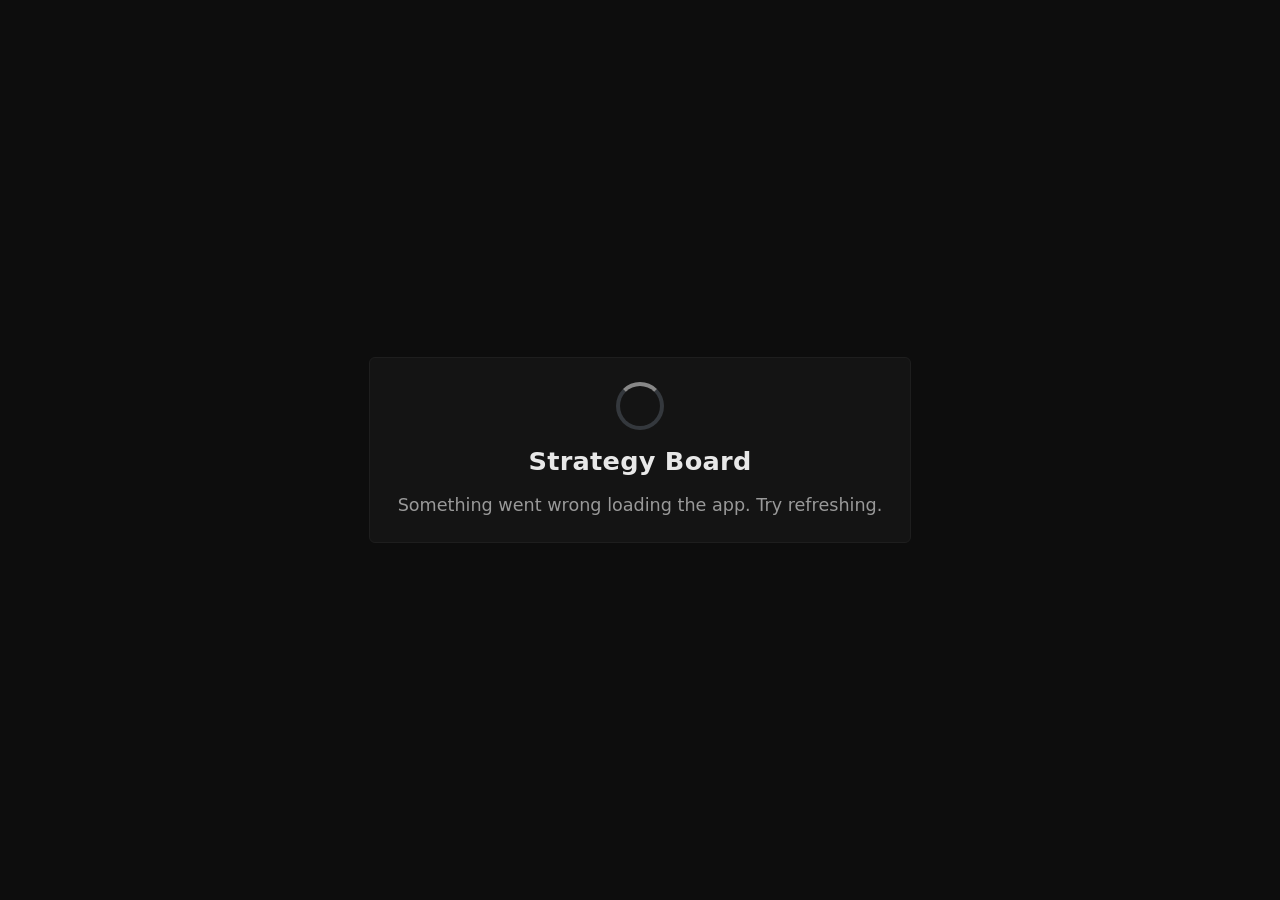
==== strategy.html @ 4a8a9b1c "Embed strategyboard.app as same-origin iframe via inlined strategy.html" ====
<!doctype html>
<html style="background-color:#0d0d0d">
<head>
  <meta charset="UTF-8">
  <title>Strategy Board</title>
  <meta name="mobile-web-app-capable" content="yes">
  <meta name="apple-mobile-web-app-capable" content="yes">
  <meta name="apple-mobile-web-app-status-bar-style" content="black-translucent">
  <meta name="viewport" content="width=device-width, initial-scale=1.0, maximum-scale=1.0, user-scalable=no, viewport-fit=cover">
  <meta name="theme-color" content="#000000">
  <link rel="preload" href="https://cdnjs.cloudflare.com/ajax/libs/font-awesome/6.0.0-beta2/css/all.min.css" as="style" integrity="sha512-YWzhKL2whUzgiheMoBFwW8CKV4qpHQAEuvilg9FAn5VJUDwKZZxkJNuGM4XkWuk94WCrrwslk8yWNGmY1EduTA==" crossorigin="anonymous" referrerpolicy="no-referrer" onload="this.onload=null;this.rel='stylesheet'">
  <style>
/*! tailwindcss v4.2.4 | MIT License | https://tailwindcss.com */
@layer properties{@supports (((-webkit-hyphens:none)) and (not (margin-trim:inline))) or ((-moz-orient:inline) and (not (color:rgb(from red r g b)))){*,:before,:after{--tw-translate-x:0;--tw-translate-y:0;--tw-translate-z:0;--tw-rotate-x:initial;--tw-rotate-y:initial;--tw-rotate-z:initial;--tw-skew-x:initial;--tw-skew-y:initial;--tw-space-y-reverse:0;--tw-border-style:solid;--tw-leading:initial;--tw-font-weight:initial;--tw-tracking:initial;--tw-outline-style:solid;--tw-blur:initial;--tw-brightness:initial;--tw-contrast:initial;--tw-grayscale:initial;--tw-hue-rotate:initial;--tw-invert:initial;--tw-opacity:initial;--tw-saturate:initial;--tw-sepia:initial;--tw-drop-shadow:initial;--tw-drop-shadow-color:initial;--tw-drop-shadow-alpha:100%;--tw-drop-shadow-size:initial;--tw-backdrop-blur:initial;--tw-backdrop-brightness:initial;--tw-backdrop-contrast:initial;--tw-backdrop-grayscale:initial;--tw-backdrop-hue-rotate:initial;--tw-backdrop-invert:initial;--tw-backdrop-opacity:initial;--tw-backdrop-saturate:initial;--tw-backdrop-sepia:initial;--tw-duration:initial;--tw-ease:initial}::backdrop{--tw-translate-x:0;--tw-translate-y:0;--tw-translate-z:0;--tw-rotate-x:initial;--tw-rotate-y:initial;--tw-rotate-z:initial;--tw-skew-x:initial;--tw-skew-y:initial;--tw-space-y-reverse:0;--tw-border-style:solid;--tw-leading:initial;--tw-font-weight:initial;--tw-tracking:initial;--tw-outline-style:solid;--tw-blur:initial;--tw-brightness:initial;--tw-contrast:initial;--tw-grayscale:initial;--tw-hue-rotate:initial;--tw-invert:initial;--tw-opacity:initial;--tw-saturate:initial;--tw-sepia:initial;--tw-drop-shadow:initial;--tw-drop-shadow-color:initial;--tw-drop-shadow-alpha:100%;--tw-drop-shadow-size:initial;--tw-backdrop-blur:initial;--tw-backdrop-brightness:initial;--tw-backdrop-contrast:initial;--tw-backdrop-grayscale:initial;--tw-backdrop-hue-rotate:initial;--tw-backdrop-invert:initial;--tw-backdrop-opacity:initial;--tw-backdrop-saturate:initial;--tw-backdrop-sepia:initial;--tw-duration:initial;--tw-ease:initial}}}@layer theme{:root,:host{--font-sans:ui-sans-serif, system-ui, sans-serif, "Apple Color Emoji", "Segoe UI Emoji", "Segoe UI Symbol", "Noto Color Emoji";--font-mono:ui-monospace, SFMono-Regular, Menlo, Monaco, Consolas, "Liberation Mono", "Courier New", monospace;--color-red-400:#ff6568;--color-red-500:#fb2c36;--color-red-700:#bf000f;--color-amber-600:#dd7400;--color-yellow-500:#edb200;--color-green-300:#7bf1a8;--color-green-500:#00c758;--color-green-700:#008138;--color-blue-400:#54a2ff;--color-blue-500:#3080ff;--color-blue-700:#1447e6;--color-slate-100:#f1f5f9;--color-gray-300:#d1d5dc;--color-white:#fff;--spacing:.25rem;--container-md:28rem;--container-xl:36rem;--container-2xl:42rem;--container-6xl:72rem;--text-xs:.75rem;--text-xs--line-height:calc(1 / .75);--text-sm:.875rem;--text-sm--line-height:calc(1.25 / .875);--text-base:1rem;--text-base--line-height:calc(1.5 / 1);--text-lg:1.125rem;--text-lg--line-height:calc(1.75 / 1.125);--text-xl:1.25rem;--text-xl--line-height:calc(1.75 / 1.25);--text-2xl:1.5rem;--text-2xl--line-height:calc(2 / 1.5);--text-3xl:1.875rem;--text-3xl--line-height:calc(2.25 / 1.875);--text-4xl:2.25rem;--text-4xl--line-height:calc(2.5 / 2.25);--text-6xl:3.75rem;--text-6xl--line-height:1;--font-weight-semibold:600;--font-weight-bold:700;--tracking-tight:-.025em;--tracking-wide:.025em;--tracking-wider:.05em;--leading-relaxed:1.625;--radius-xl:.75rem;--ease-out:cubic-bezier(0, 0, .2, 1);--ease-in-out:cubic-bezier(.4, 0, .2, 1);--animate-spin:spin 1s linear infinite;--blur-xs:4px;--blur-sm:8px;--default-transition-duration:.15s;--default-transition-timing-function:cubic-bezier(.4, 0, .2, 1);--default-font-family:var(--font-sans);--default-mono-font-family:var(--font-mono)}@supports (color:lab(0% 0 0)){:root,:host{--color-red-400:lab(63.7053% 60.745 31.3109);--color-red-500:lab(55.4814% 75.0732 48.8528);--color-red-700:lab(40.4273% 67.2623 53.7441);--color-amber-600:lab(60.3514% 40.5624 87.1228);--color-yellow-500:lab(76.3898% 14.5258 98.4589);--color-green-300:lab(86.9953% -47.2691 25.0054);--color-green-500:lab(70.5521% -66.5147 45.8073);--color-green-700:lab(47.0329% -47.0239 31.4788);--color-blue-400:lab(65.0361% -1.42065 -56.9802);--color-blue-500:lab(54.1736% 13.3369 -74.6839);--color-blue-700:lab(36.9089% 35.0961 -85.6872);--color-slate-100:lab(96.286% -.852436 -2.46847);--color-gray-300:lab(85.1236% -.612259 -3.7138)}}}@layer base{*,:after,:before{box-sizing:border-box;border:0 solid;margin:0;padding:0}::backdrop{box-sizing:border-box;border:0 solid;margin:0;padding:0}::file-selector-button{box-sizing:border-box;border:0 solid;margin:0;padding:0}html,:host{-webkit-text-size-adjust:100%;tab-size:4;line-height:1.5;font-family:var(--default-font-family,ui-sans-serif, system-ui, sans-serif, "Apple Color Emoji", "Segoe UI Emoji", "Segoe UI Symbol", "Noto Color Emoji");font-feature-settings:var(--default-font-feature-settings,normal);font-variation-settings:var(--default-font-variation-settings,normal);-webkit-tap-highlight-color:transparent}hr{height:0;color:inherit;border-top-width:1px}abbr:where([title]){-webkit-text-decoration:underline dotted;text-decoration:underline dotted}h1,h2,h3,h4,h5,h6{font-size:inherit;font-weight:inherit}a{color:inherit;-webkit-text-decoration:inherit;-webkit-text-decoration:inherit;-webkit-text-decoration:inherit;-webkit-text-decoration:inherit;text-decoration:inherit}b,strong{font-weight:bolder}code,kbd,samp,pre{font-family:var(--default-mono-font-family,ui-monospace, SFMono-Regular, Menlo, Monaco, Consolas, "Liberation Mono", "Courier New", monospace);font-feature-settings:var(--default-mono-font-feature-settings,normal);font-variation-settings:var(--default-mono-font-variation-settings,normal);font-size:1em}small{font-size:80%}sub,sup{vertical-align:baseline;font-size:75%;line-height:0;position:relative}sub{bottom:-.25em}sup{top:-.5em}table{text-indent:0;border-color:inherit;border-collapse:collapse}:-moz-focusring{outline:auto}progress{vertical-align:baseline}summary{display:list-item}ol,ul,menu{list-style:none}img,svg,video,canvas,audio,iframe,embed,object{vertical-align:middle;display:block}img,video{max-width:100%;height:auto}button,input,select,optgroup,textarea{font:inherit;font-feature-settings:inherit;font-variation-settings:inherit;letter-spacing:inherit;color:inherit;opacity:1;background-color:#0000;border-radius:0}::file-selector-button{font:inherit;font-feature-settings:inherit;font-variation-settings:inherit;letter-spacing:inherit;color:inherit;opacity:1;background-color:#0000;border-radius:0}:where(select:is([multiple],[size])) optgroup{font-weight:bolder}:where(select:is([multiple],[size])) optgroup option{padding-inline-start:20px}::file-selector-button{margin-inline-end:4px}::placeholder{opacity:1}@supports (not ((-webkit-appearance:-apple-pay-button))) or (contain-intrinsic-size:1px){::placeholder{color:currentColor}@supports (color:color-mix(in lab, red, red)){::placeholder{color:color-mix(in oklab, currentcolor 50%, transparent)}}}textarea{resize:vertical}::-webkit-search-decoration{-webkit-appearance:none}::-webkit-date-and-time-value{min-height:1lh;text-align:inherit}::-webkit-datetime-edit{display:inline-flex}::-webkit-datetime-edit-fields-wrapper{padding:0}::-webkit-datetime-edit{padding-block:0}::-webkit-datetime-edit-year-field{padding-block:0}::-webkit-datetime-edit-month-field{padding-block:0}::-webkit-datetime-edit-day-field{padding-block:0}::-webkit-datetime-edit-hour-field{padding-block:0}::-webkit-datetime-edit-minute-field{padding-block:0}::-webkit-datetime-edit-second-field{padding-block:0}::-webkit-datetime-edit-millisecond-field{padding-block:0}::-webkit-datetime-edit-meridiem-field{padding-block:0}::-webkit-calendar-picker-indicator{line-height:1}:-moz-ui-invalid{box-shadow:none}button,input:where([type=button],[type=reset],[type=submit]){appearance:button}::file-selector-button{appearance:button}::-webkit-inner-spin-button{height:auto}::-webkit-outer-spin-button{height:auto}[hidden]:where(:not([hidden=until-found])){display:none!important}}@layer components;@layer utilities{.pointer-events-none{pointer-events:none}.invisible{visibility:hidden}.visible{visibility:visible}.absolute{position:absolute}.fixed{position:fixed}.relative{position:relative}.static{position:static}.inset-0{inset:calc(var(--spacing) * 0)}.start{inset-inline-start:var(--spacing)}.end{inset-inline-end:var(--spacing)}.top-0{top:calc(var(--spacing) * 0)}.top-1\/2{top:50%}.top-full{top:100%}.right-3{right:calc(var(--spacing) * 3)}.right-6{right:calc(var(--spacing) * 6)}.bottom-3{bottom:calc(var(--spacing) * 3)}.left-0{left:calc(var(--spacing) * 0)}.left-1\/2{left:50%}.left-3{left:calc(var(--spacing) * 3)}.left-6{left:calc(var(--spacing) * 6)}.z-50{z-index:50}.z-\[99999\]{z-index:99999}.container{width:100%}@media (min-width:40rem){.container{max-width:40rem}}@media (min-width:60rem){.container{max-width:60rem}}@media (min-width:80rem){.container{max-width:80rem}}@media (min-width:96rem){.container{max-width:96rem}}.m-0{margin:calc(var(--spacing) * 0)}.m-1{margin:calc(var(--spacing) * 1)}.mt-1{margin-top:calc(var(--spacing) * 1)}.mt-2{margin-top:calc(var(--spacing) * 2)}.mt-3{margin-top:calc(var(--spacing) * 3)}.mt-4{margin-top:calc(var(--spacing) * 4)}.mr-8{margin-right:calc(var(--spacing) * 8)}.mb-1{margin-bottom:calc(var(--spacing) * 1)}.mb-2{margin-bottom:calc(var(--spacing) * 2)}.mb-3{margin-bottom:calc(var(--spacing) * 3)}.mb-4{margin-bottom:calc(var(--spacing) * 4)}.ml-8{margin-left:calc(var(--spacing) * 8)}.line-clamp-2{-webkit-line-clamp:2;-webkit-box-orient:vertical;display:-webkit-box;overflow:hidden}.block{display:block}.contents{display:contents}.flex{display:flex}.grid{display:grid}.hidden{display:none}.inline{display:inline}.inline-flex{display:inline-flex}.size-5{width:calc(var(--spacing) * 5);height:calc(var(--spacing) * 5)}.size-10{width:calc(var(--spacing) * 10);height:calc(var(--spacing) * 10)}.h-2\.5{height:calc(var(--spacing) * 2.5)}.h-6{height:calc(var(--spacing) * 6)}.h-8{height:calc(var(--spacing) * 8)}.h-14{height:calc(var(--spacing) * 14)}.h-16{height:calc(var(--spacing) * 16)}.h-24{height:calc(var(--spacing) * 24)}.h-\[5\.5rem\]{height:5.5rem}.h-dvh{height:100dvh}.h-full{height:100%}.max-h-64{max-height:calc(var(--spacing) * 64)}.max-h-96{max-height:calc(var(--spacing) * 96)}.max-h-\[90vh\]{max-height:90vh}.min-h-0{min-height:calc(var(--spacing) * 0)}.min-h-\[60px\]{min-height:60px}.w-1\/2{width:50%}.w-2\.5{width:calc(var(--spacing) * 2.5)}.w-8{width:calc(var(--spacing) * 8)}.w-11\/12{width:91.6667%}.w-14{width:calc(var(--spacing) * 14)}.w-16{width:calc(var(--spacing) * 16)}.w-\[94\%\]{width:94%}.w-auto{width:auto}.w-dvw{width:100dvw}.w-full{width:100%}.max-w-2xl{max-width:var(--container-2xl)}.max-w-6xl{max-width:var(--container-6xl)}.max-w-md{max-width:var(--container-md)}.max-w-xl{max-width:var(--container-xl)}.min-w-0{min-width:calc(var(--spacing) * 0)}.flex-1{flex:1}.flex-shrink-0,.shrink-0{flex-shrink:0}.grow,.grow-1{flex-grow:1}.basis-0{flex-basis:calc(var(--spacing) * 0)}.-translate-x-1\/2{--tw-translate-x:calc(calc(1 / 2 * 100%) * -1);translate:var(--tw-translate-x) var(--tw-translate-y)}.-translate-y-1\/2{--tw-translate-y:calc(calc(1 / 2 * 100%) * -1);translate:var(--tw-translate-x) var(--tw-translate-y)}.transform{transform:var(--tw-rotate-x,) var(--tw-rotate-y,) var(--tw-rotate-z,) var(--tw-skew-x,) var(--tw-skew-y,)}.animate-spin{animation:var(--animate-spin)}.cursor-default{cursor:default}.cursor-pointer{cursor:pointer}.touch-none{touch-action:none}.resize{resize:both}.\[appearance\:textfield\]{appearance:textfield}.grid-cols-1{grid-template-columns:repeat(1,minmax(0,1fr))}.grid-cols-3{grid-template-columns:repeat(3,minmax(0,1fr))}.flex-col{flex-direction:column}.items-center{align-items:center}.items-stretch{align-items:stretch}.justify-between{justify-content:space-between}.justify-center{justify-content:center}.justify-end{justify-content:flex-end}.gap-2{gap:calc(var(--spacing) * 2)}.gap-2\.5{gap:calc(var(--spacing) * 2.5)}.gap-3{gap:calc(var(--spacing) * 3)}.gap-4{gap:calc(var(--spacing) * 4)}:where(.space-y-3>:not(:last-child)){--tw-space-y-reverse:0;margin-block-start:calc(calc(var(--spacing) * 3) * var(--tw-space-y-reverse));margin-block-end:calc(calc(var(--spacing) * 3) * calc(1 - var(--tw-space-y-reverse)))}:where(.space-y-6>:not(:last-child)){--tw-space-y-reverse:0;margin-block-start:calc(calc(var(--spacing) * 6) * var(--tw-space-y-reverse));margin-block-end:calc(calc(var(--spacing) * 6) * calc(1 - var(--tw-space-y-reverse)))}.truncate{text-overflow:ellipsis;white-space:nowrap;overflow:hidden}.overflow-hidden{overflow:hidden}.overflow-y-auto{overflow-y:auto}.rounded{border-radius:.25rem}.rounded-\[6px\]{border-radius:6px}.rounded-\[8px\]{border-radius:8px}.rounded-\[10px\]{border-radius:10px}.rounded-full{border-radius:3.40282e38px}.rounded-none{border-radius:0}.rounded-xl{border-radius:var(--radius-xl)}.rounded-b-\[6px\]{border-bottom-right-radius:6px;border-bottom-left-radius:6px}.rounded-br-\[6px\]{border-bottom-right-radius:6px}.rounded-bl-\[6px\]{border-bottom-left-radius:6px}.border{border-style:var(--tw-border-style);border-width:1px}.border-2{border-style:var(--tw-border-style);border-width:2px}.border-4{border-style:var(--tw-border-style);border-width:4px}.border-t{border-top-style:var(--tw-border-style);border-top-width:1px}.border-r{border-right-style:var(--tw-border-style);border-right-width:1px}.border-b{border-bottom-style:var(--tw-border-style);border-bottom-width:1px}.border-l{border-left-style:var(--tw-border-style);border-left-width:1px}.border-\[\#1a1a1a\]{border-color:#1a1a1a}.border-\[\#1e1e1e\]{border-color:#1e1e1e}.border-\[\#2a2a2a\]{border-color:#2a2a2a}.border-\[\#3a3a3a\]{border-color:#3a3a3a}.border-\[\#222\]{border-color:#222}.border-\[\#888\]{border-color:#888}.border-amber-600{border-color:var(--color-amber-600)}.border-blue-700{border-color:var(--color-blue-700)}.border-gray-300{border-color:var(--color-gray-300)}.border-green-700{border-color:var(--color-green-700)}.border-red-700{border-color:var(--color-red-700)}.border-t-transparent{border-top-color:#0000}.border-l-\[\#1e1e1e\]{border-left-color:#1e1e1e}.bg-\[\#0d0d0d\]{background-color:#0d0d0d}.bg-\[\#1a1a1a\]{background-color:#1a1a1a}.bg-\[\#1e1e1e\]{background-color:#1e1e1e}.bg-\[\#2a2a2a\]{background-color:#2a2a2a}.bg-\[\#555\]{background-color:#555}.bg-\[\#111111\]{background-color:#111}.bg-\[\#141414\]{background-color:#141414}.bg-blue-500{background-color:var(--color-blue-500)}.bg-green-500{background-color:var(--color-green-500)}.bg-red-500{background-color:var(--color-red-500)}.bg-white{background-color:var(--color-white)}.bg-yellow-500{background-color:var(--color-yellow-500)}.p-0{padding:calc(var(--spacing) * 0)}.p-2{padding:calc(var(--spacing) * 2)}.p-3{padding:calc(var(--spacing) * 3)}.p-4{padding:calc(var(--spacing) * 4)}.p-5{padding:calc(var(--spacing) * 5)}.p-6{padding:calc(var(--spacing) * 6)}.p-8{padding:calc(var(--spacing) * 8)}.p-10{padding:calc(var(--spacing) * 10)}.px-3{padding-inline:calc(var(--spacing) * 3)}.px-4{padding-inline:calc(var(--spacing) * 4)}.px-5{padding-inline:calc(var(--spacing) * 5)}.px-6{padding-inline:calc(var(--spacing) * 6)}.px-8{padding-inline:calc(var(--spacing) * 8)}.px-10{padding-inline:calc(var(--spacing) * 10)}.py-1{padding-block:calc(var(--spacing) * 1)}.py-2{padding-block:calc(var(--spacing) * 2)}.py-2\.5{padding-block:calc(var(--spacing) * 2.5)}.py-3{padding-block:calc(var(--spacing) * 3)}.py-4{padding-block:calc(var(--spacing) * 4)}.py-5{padding-block:calc(var(--spacing) * 5)}.py-6{padding-block:calc(var(--spacing) * 6)}.pt-2{padding-top:calc(var(--spacing) * 2)}.pt-3{padding-top:calc(var(--spacing) * 3)}.pt-4{padding-top:calc(var(--spacing) * 4)}.pt-5{padding-top:calc(var(--spacing) * 5)}.pt-6{padding-top:calc(var(--spacing) * 6)}.pt-8{padding-top:calc(var(--spacing) * 8)}.pt-\[env\(safe-area-inset-top\)\]{padding-top:env(safe-area-inset-top)}.pb-4{padding-bottom:calc(var(--spacing) * 4)}.pb-5{padding-bottom:calc(var(--spacing) * 5)}.pb-6{padding-bottom:calc(var(--spacing) * 6)}.text-center{text-align:center}.text-right{text-align:right}.font-mono{font-family:var(--font-mono)}.text-2xl{font-size:var(--text-2xl);line-height:var(--tw-leading,var(--text-2xl--line-height))}.text-3xl{font-size:var(--text-3xl);line-height:var(--tw-leading,var(--text-3xl--line-height))}.text-6xl{font-size:var(--text-6xl);line-height:var(--tw-leading,var(--text-6xl--line-height))}.text-base{font-size:var(--text-base);line-height:var(--tw-leading,var(--text-base--line-height))}.text-lg{font-size:var(--text-lg);line-height:var(--tw-leading,var(--text-lg--line-height))}.text-sm{font-size:var(--text-sm);line-height:var(--tw-leading,var(--text-sm--line-height))}.text-xl{font-size:var(--text-xl);line-height:var(--tw-leading,var(--text-xl--line-height))}.text-xs{font-size:var(--text-xs);line-height:var(--tw-leading,var(--text-xs--line-height))}.leading-none{--tw-leading:1;line-height:1}.leading-relaxed{--tw-leading:var(--leading-relaxed);line-height:var(--leading-relaxed)}.font-bold{--tw-font-weight:var(--font-weight-bold);font-weight:var(--font-weight-bold)}.font-semibold{--tw-font-weight:var(--font-weight-semibold);font-weight:var(--font-weight-semibold)}.tracking-tight{--tw-tracking:var(--tracking-tight);letter-spacing:var(--tracking-tight)}.tracking-wide{--tw-tracking:var(--tracking-wide);letter-spacing:var(--tracking-wide)}.tracking-wider{--tw-tracking:var(--tracking-wider);letter-spacing:var(--tracking-wider)}.text-ellipsis{text-overflow:ellipsis}.whitespace-nowrap{white-space:nowrap}.text-\[\#60a5fa\]{color:#60a5fa}.text-\[\#333\]{color:#333}.text-\[\#666\]{color:#666}.text-\[\#999\]{color:#999}.text-\[\#6090c9\]{color:#6090c9}.text-\[\#a0a0a0\]{color:#a0a0a0}.text-\[\#aaa\]{color:#aaa}.text-\[\#b0b0b0\]{color:#b0b0b0}.text-\[\#b87070\]{color:#b87070}.text-\[\#c97070\]{color:#c97070}.text-\[\#e8e8e8\]{color:#e8e8e8}.text-\[\#ef4444\]{color:#ef4444}.text-blue-400{color:var(--color-blue-400)}.text-green-300{color:var(--color-green-300)}.text-green-500{color:var(--color-green-500)}.text-red-400{color:var(--color-red-400)}.text-red-500{color:var(--color-red-500)}.text-slate-100{color:var(--color-slate-100)}.text-white{color:var(--color-white)}.text-yellow-500{color:var(--color-yellow-500)}.uppercase{text-transform:uppercase}.not-italic{font-style:normal}.no-underline{text-decoration-line:none}.underline{text-decoration-line:underline}.opacity-0{opacity:0}.opacity-10{opacity:.1}.outline-0{outline-style:var(--tw-outline-style);outline-width:0}.blur{--tw-blur:blur(8px);filter:var(--tw-blur,) var(--tw-brightness,) var(--tw-contrast,) var(--tw-grayscale,) var(--tw-hue-rotate,) var(--tw-invert,) var(--tw-saturate,) var(--tw-sepia,) var(--tw-drop-shadow,)}.filter{filter:var(--tw-blur,) var(--tw-brightness,) var(--tw-contrast,) var(--tw-grayscale,) var(--tw-hue-rotate,) var(--tw-invert,) var(--tw-saturate,) var(--tw-sepia,) var(--tw-drop-shadow,)}.backdrop-blur-sm{--tw-backdrop-blur:blur(var(--blur-sm));-webkit-backdrop-filter:var(--tw-backdrop-blur,) var(--tw-backdrop-brightness,) var(--tw-backdrop-contrast,) var(--tw-backdrop-grayscale,) var(--tw-backdrop-hue-rotate,) var(--tw-backdrop-invert,) var(--tw-backdrop-opacity,) var(--tw-backdrop-saturate,) var(--tw-backdrop-sepia,);backdrop-filter:var(--tw-backdrop-blur,) var(--tw-backdrop-brightness,) var(--tw-backdrop-contrast,) var(--tw-backdrop-grayscale,) var(--tw-backdrop-hue-rotate,) var(--tw-backdrop-invert,) var(--tw-backdrop-opacity,) var(--tw-backdrop-saturate,) var(--tw-backdrop-sepia,)}.backdrop-blur-xs{--tw-backdrop-blur:blur(var(--blur-xs));-webkit-backdrop-filter:var(--tw-backdrop-blur,) var(--tw-backdrop-brightness,) var(--tw-backdrop-contrast,) var(--tw-backdrop-grayscale,) var(--tw-backdrop-hue-rotate,) var(--tw-backdrop-invert,) var(--tw-backdrop-opacity,) var(--tw-backdrop-saturate,) var(--tw-backdrop-sepia,);backdrop-filter:var(--tw-backdrop-blur,) var(--tw-backdrop-brightness,) var(--tw-backdrop-contrast,) var(--tw-backdrop-grayscale,) var(--tw-backdrop-hue-rotate,) var(--tw-backdrop-invert,) var(--tw-backdrop-opacity,) var(--tw-backdrop-saturate,) var(--tw-backdrop-sepia,)}.transition{transition-property:color,background-color,border-color,outline-color,text-decoration-color,fill,stroke,--tw-gradient-from,--tw-gradient-via,--tw-gradient-to,opacity,box-shadow,transform,translate,scale,rotate,filter,-webkit-backdrop-filter,backdrop-filter,display,content-visibility,overlay,pointer-events;transition-timing-function:var(--tw-ease,var(--default-transition-timing-function));transition-duration:var(--tw-duration,var(--default-transition-duration))}.transition-all{transition-property:all;transition-timing-function:var(--tw-ease,var(--default-transition-timing-function));transition-duration:var(--tw-duration,var(--default-transition-duration))}.transition-colors{transition-property:color,background-color,border-color,outline-color,text-decoration-color,fill,stroke,--tw-gradient-from,--tw-gradient-via,--tw-gradient-to;transition-timing-function:var(--tw-ease,var(--default-transition-timing-function));transition-duration:var(--tw-duration,var(--default-transition-duration))}.duration-200{--tw-duration:.2s;transition-duration:.2s}.duration-300{--tw-duration:.3s;transition-duration:.3s}.duration-500{--tw-duration:.5s;transition-duration:.5s}.ease-in-out{--tw-ease:var(--ease-in-out);transition-timing-function:var(--ease-in-out)}.ease-out{--tw-ease:var(--ease-out);transition-timing-function:var(--ease-out)}.select-none{-webkit-user-select:none;user-select:none}@media (hover:hover){.hover\:bg-\[\#1a1a1a\]:hover{background-color:#1a1a1a}.hover\:bg-\[\#2a2a2a\]:hover{background-color:#2a2a2a}.hover\:text-\[\#999\]:hover{color:#999}.hover\:text-\[\#ccc\]:hover{color:#ccc}.hover\:text-\[\#e8e8e8\]:hover{color:#e8e8e8}}.disabled\:opacity-40:disabled{opacity:.4}@media (min-width:40rem){.sm\:right-4{right:calc(var(--spacing) * 4)}.sm\:bottom-4{bottom:calc(var(--spacing) * 4)}.sm\:left-4{left:calc(var(--spacing) * 4)}.sm\:m-1\.5{margin:calc(var(--spacing) * 1.5)}.sm\:hidden{display:none}.sm\:inline{display:inline}.sm\:size-6{width:calc(var(--spacing) * 6);height:calc(var(--spacing) * 6)}.sm\:size-12{width:calc(var(--spacing) * 12);height:calc(var(--spacing) * 12)}.sm\:h-7{height:calc(var(--spacing) * 7)}.sm\:w-3\/4{width:75%}.sm\:w-5\/6{width:83.3333%}.sm\:w-16{width:calc(var(--spacing) * 16)}.sm\:grid-cols-3{grid-template-columns:repeat(3,minmax(0,1fr))}.sm\:gap-4{gap:calc(var(--spacing) * 4)}.sm\:gap-5{gap:calc(var(--spacing) * 5)}.sm\:p-3{padding:calc(var(--spacing) * 3)}.sm\:p-6{padding:calc(var(--spacing) * 6)}.sm\:p-7{padding:calc(var(--spacing) * 7)}.sm\:p-10{padding:calc(var(--spacing) * 10)}.sm\:px-10{padding-inline:calc(var(--spacing) * 10)}.sm\:px-12{padding-inline:calc(var(--spacing) * 12)}.sm\:text-3xl{font-size:var(--text-3xl);line-height:var(--tw-leading,var(--text-3xl--line-height))}.sm\:text-4xl{font-size:var(--text-4xl);line-height:var(--tw-leading,var(--text-4xl--line-height))}.sm\:text-base{font-size:var(--text-base);line-height:var(--tw-leading,var(--text-base--line-height))}.sm\:text-sm{font-size:var(--text-sm);line-height:var(--tw-leading,var(--text-sm--line-height))}.sm\:text-xl{font-size:var(--text-xl);line-height:var(--tw-leading,var(--text-xl--line-height))}}@media (min-width:60rem){.md\:right-6{right:calc(var(--spacing) * 6)}.md\:bottom-6{bottom:calc(var(--spacing) * 6)}.md\:left-6{left:calc(var(--spacing) * 6)}.md\:m-2{margin:calc(var(--spacing) * 2)}.md\:mr-14{margin-right:calc(var(--spacing) * 14)}.md\:ml-14{margin-left:calc(var(--spacing) * 14)}.md\:size-8{width:calc(var(--spacing) * 8);height:calc(var(--spacing) * 8)}.md\:size-14{width:calc(var(--spacing) * 14);height:calc(var(--spacing) * 14)}.md\:h-9{height:calc(var(--spacing) * 9)}.md\:h-24{height:calc(var(--spacing) * 24)}.md\:w-2\/3{width:66.6667%}.md\:w-3\/4{width:75%}.md\:w-4\/5{width:80%}.md\:w-18{width:calc(var(--spacing) * 18)}.md\:grid-cols-2{grid-template-columns:repeat(2,minmax(0,1fr))}.md\:gap-8{gap:calc(var(--spacing) * 8)}.md\:p-4{padding:calc(var(--spacing) * 4)}.md\:p-6{padding:calc(var(--spacing) * 6)}.md\:p-8{padding:calc(var(--spacing) * 8)}.md\:px-8{padding-inline:calc(var(--spacing) * 8)}.md\:px-16{padding-inline:calc(var(--spacing) * 16)}.md\:py-3{padding-block:calc(var(--spacing) * 3)}.md\:text-2xl{font-size:var(--text-2xl);line-height:var(--tw-leading,var(--text-2xl--line-height))}.md\:text-3xl{font-size:var(--text-3xl);line-height:var(--tw-leading,var(--text-3xl--line-height))}.md\:text-base{font-size:var(--text-base);line-height:var(--tw-leading,var(--text-base--line-height))}.md\:text-lg{font-size:var(--text-lg);line-height:var(--tw-leading,var(--text-lg--line-height))}.md\:text-xl{font-size:var(--text-xl);line-height:var(--tw-leading,var(--text-xl--line-height))}}@media (min-width:80rem){.lg\:size-10{width:calc(var(--spacing) * 10);height:calc(var(--spacing) * 10)}.lg\:size-16{width:calc(var(--spacing) * 16);height:calc(var(--spacing) * 16)}.xl\:size-12{width:calc(var(--spacing) * 12);height:calc(var(--spacing) * 12)}.xl\:size-20{width:calc(var(--spacing) * 20);height:calc(var(--spacing) * 20)}.lg\:w-1\/2{width:50%}.lg\:w-2\/3{width:66.6667%}.lg\:w-3\/4{width:75%}.lg\:grid-cols-3{grid-template-columns:repeat(3,minmax(0,1fr))}.lg\:text-3xl{font-size:var(--text-3xl);line-height:var(--tw-leading,var(--text-3xl--line-height))}.lg\:text-lg{font-size:var(--text-lg);line-height:var(--tw-leading,var(--text-lg--line-height))}.lg\:text-xl{font-size:var(--text-xl);line-height:var(--tw-leading,var(--text-xl--line-height))}.xl\:text-2xl{font-size:var(--text-2xl);line-height:var(--tw-leading,var(--text-2xl--line-height))}.xl\:text-xl{font-size:var(--text-xl);line-height:var(--tw-leading,var(--text-xl--line-height))}}.\[\&\:\:-webkit-inner-spin-button\]\:appearance-none::-webkit-inner-spin-button{appearance:none}.\[\&\:\:-webkit-outer-spin-button\]\:appearance-none::-webkit-outer-spin-button{appearance:none}}*{box-sizing:border-box}html,body{overscroll-behavior:none;-webkit-overflow-scrolling:touch;width:100dvw;height:100dvh;margin:0;padding:0;position:fixed;inset:0;overflow:hidden}body{-webkit-overflow-scrolling:touch;-webkit-text-size-adjust:100%;-moz-text-size-adjust:100%;text-size-adjust:100%;font-size:16px}.btn-accent{color:#0d0d0d;cursor:pointer;background:#ebebeb;border:none;border-radius:6px;font-family:inherit;font-weight:600;transition:background .15s,box-shadow .15s}.btn-accent:hover{background:#fff;box-shadow:0 0 12px #ffffff4d}.btn-secondary{color:#999;cursor:pointer;background:#181818;border:1px solid #2a2a2a;border-radius:6px;font-family:inherit;transition:background .15s,color .15s,border-color .15s,box-shadow .15s}.btn-secondary:hover{color:#e8e8e8;background:#252525;border-color:#555;box-shadow:0 0 8px #ffffff12}.mode-btn{color:#888;cursor:pointer;letter-spacing:.06em;white-space:nowrap;background:#181818;border:1px solid #2a2a2a;border-radius:8px;padding:clamp(.25rem,.5vw,.6rem) clamp(.5rem,1.1vw,1.4rem);font-family:inherit;font-size:clamp(.65rem,1.1vw,1.1rem);font-weight:600;transition:background .15s,color .15s,border-color .15s}.mode-btn:hover{color:#e8e8e8;background:#252525;border-color:#555;box-shadow:0 0 8px #ffffff12}.mode-btn.mode-btn-active{color:#0d0d0d;background:#ebebeb;border-color:#ebebeb;font-weight:700}.mode-btn.mode-btn-active:hover{background:#fff;border-color:#fff;box-shadow:0 0 12px #ffffff4d}.btn-danger{color:#b87070;cursor:pointer;background:0 0;border:1px solid #4a2020;border-radius:6px;font-family:inherit;transition:background .15s,color .15s,border-color .15s,box-shadow .15s}.btn-danger:hover{color:#e89090;background:#2a0f0f;border-color:#8a3030;box-shadow:0 0 10px #c8505033}#app-loading{color:#e8e8e8;z-index:99990;background:#0d0d0d;justify-content:center;align-items:center;transition:opacity .22s,visibility .22s;display:flex;position:fixed;inset:0}#app-loading.is-hidden{opacity:0;visibility:hidden;pointer-events:none}#app-loading .loading-card{box-shadow:none;text-align:center;background:#141414;border:1px solid #1e1e1e;border-radius:6px;justify-items:center;gap:12px;min-width:min(92vw,420px);padding:24px 28px;display:grid}#app-loading .loading-title{letter-spacing:.01em;font-size:clamp(1.25rem,3vw,1.6rem);font-weight:800}#app-loading .loading-subtitle{color:#999;font-size:clamp(.95rem,2.4vw,1.1rem)}#app-loading .loading-spinner{border:4px solid #94a3b840;border-top-color:#888;border-radius:999px;width:48px;height:48px;animation:1s linear infinite app-loading-spin}@keyframes app-loading-spin{to{transform:rotate(360deg)}}#app-debug-overlay{z-index:99999;color:#fff;background:#000000e0;border-radius:10px;max-width:360px;padding:12px;font-family:system-ui,-apple-system,Segoe UI,Roboto,Helvetica Neue,Arial,monospace;font-size:13px;position:fixed;top:12px;right:12px;box-shadow:0 6px 24px #0009}#app-debug-overlay.hidden{display:none}#app-debug-overlay .status{margin-bottom:8px;font-weight:700}#app-debug-overlay pre{white-space:pre-wrap;background:#ffffff08;border-radius:6px;max-height:200px;margin-top:8px;padding:8px;font-family:monospace;font-size:12px;overflow:auto}#app-debug-overlay button{color:#fff;cursor:pointer;background:#ffffff0f;border:0;border-radius:6px;margin-right:6px;padding:6px 8px}#whiteboard-toolbar{align-items:center;display:flex;position:relative}#whiteboard-toolbar .toolbar-left{z-index:1;flex:none;align-items:center;display:flex;position:relative}#whiteboard-toolbar .toolbar-right{z-index:1;align-items:center;gap:.5rem;display:flex;position:absolute;top:50%;right:0;transform:translateY(-50%)}#whiteboard-toolbar #whiteboard-toolbar-mode-select{white-space:nowrap;pointer-events:auto;align-items:center;gap:1.5rem;display:flex;position:absolute;top:50%;left:50%;transform:translate(-50%,-50%)}#whiteboard-toolbar.toolbar-condensed #whiteboard-toolbar-mode-select{transform:translate(-50%,-50%)scale(.92)}#whiteboard-toolbar.toolbar-ultra #whiteboard-toolbar-mode-select{transform:translate(-50%,-50%)scale(.85)}#whiteboard-toolbar .toolbar-right button{white-space:nowrap;flex-shrink:0}#whiteboard-toolbar #whiteboard-toolbar-mode-select>button{-webkit-font-smoothing:antialiased}@media (max-width:1440px) and (min-width:1025px){#whiteboard-toolbar{gap:.5rem;padding:8px 16px}#whiteboard-toolbar .toolbar-left,#whiteboard-toolbar .toolbar-right{gap:.5rem}#whiteboard-toolbar .toolbar-left{margin-left:1rem}#whiteboard-toolbar .toolbar-right{margin-right:1rem}#whiteboard-toolbar .toolbar-right button,#whiteboard-toolbar .toolbar-left button{padding:6px 14px;font-size:.9rem}#whiteboard-toolbar #whiteboard-toolbar-mode-select{gap:.75rem}}@media (max-width:1024px){#whiteboard-toolbar{padding:0 10px}#whiteboard-toolbar .toolbar-left,#whiteboard-toolbar .toolbar-right{flex-wrap:nowrap;gap:.4rem;margin:0 .5rem}#whiteboard-toolbar #whiteboard-toolbar-mode-select{white-space:nowrap;gap:.5rem;padding:0 4px;overflow:hidden}#whiteboard-toolbar .toolbar-right button,#whiteboard-toolbar .toolbar-left button{min-width:52px;padding:5px 8px;font-size:.875rem}#whiteboard-toolbar .toolbar-right .flex.items-center{gap:.25rem;margin-left:.25rem}}@media (max-width:834px){#whiteboard-toolbar{padding:0 8px}#whiteboard-toolbar #whiteboard-toolbar-mode-select{white-space:nowrap;gap:.45rem;font-size:.9rem;overflow:hidden}#whiteboard-toolbar .toolbar-right button,#whiteboard-toolbar .toolbar-left button{min-width:48px;padding:4px 6px;font-size:.875rem}}@media (max-width:640px){#whiteboard-toolbar{padding:0 4px;height:3rem!important}#whiteboard-toolbar #whiteboard-toolbar-mode-select{white-space:nowrap;gap:.3rem;font-size:.875rem;overflow:hidden}#whiteboard-toolbar .toolbar-left,#whiteboard-toolbar .toolbar-right{gap:.25rem;margin:0 .25rem}#whiteboard-toolbar .toolbar-right button,#whiteboard-toolbar .toolbar-left button{white-space:nowrap;min-width:50px;padding:4px 6px;font-size:.875rem}}@media (max-width:480px){#whiteboard-toolbar{padding:0 2px;height:2.5rem!important}#whiteboard-toolbar .toolbar-right button,#whiteboard-toolbar .toolbar-left button{min-width:45px;padding:3px 5px;font-size:.875rem}#whiteboard-toolbar #whiteboard-toolbar-mode-select{gap:.2rem}#whiteboard-toolbar .toolbar-left,#whiteboard-toolbar .toolbar-right{gap:.2rem;margin:0 .15rem}}@media (max-width:375px){#home-toolbar{padding:.5rem}#home-toolbar-logo{font-size:1rem!important}#whiteboard-toolbar{padding:0 1px;height:2.25rem!important}#whiteboard-toolbar .toolbar-right button,#whiteboard-toolbar .toolbar-left button{min-width:40px;padding:2px 4px;font-size:.875rem}#whiteboard-toolbar #whiteboard-toolbar-mode-select{gap:.15rem}#whiteboard-toolbar .toolbar-left,#whiteboard-toolbar .toolbar-right{gap:.15rem;margin:0 .1rem}}.qr-progress-wrap{background:#ffffff14;border-radius:999px;width:90%;height:10px;margin-top:6px;overflow:hidden;box-shadow:inset 0 1px #ffffff08}.qr-progress-bar{will-change:width;background:linear-gradient(90deg,#4f46e5 0%,#06b6d4 60%);border-radius:999px;width:0%;height:100%;transition:width .3s ease-out;position:relative;overflow:hidden}.qr-progress-bar:after{content:"";opacity:.15;pointer-events:none;background:linear-gradient(90deg,#ffffff14,#fff0);position:absolute;inset:0}.qr-progress-bar.complete{box-shadow:0 0 18px #22c55e40,inset 0 -1px 4px #0000001f}#qr-export-code-worker-0>div,#qr-export-code-worker-1>div,#qr-export-code-worker-2>div{display:none!important}#qr-export-code-worker-0 canvas,#qr-export-code-worker-1 canvas,#qr-export-code-worker-2 canvas{object-fit:contain;max-width:100%;max-height:200px;margin:0 auto;display:block;width:auto!important;height:auto!important}#qr-import-inner-container{width:92vw;max-width:min(92vw,820px)}@media (max-width:640px){#qr-import-inner-container{width:95vw;max-width:95vw;padding:1rem}#qr-import-video{max-height:40vh!important}}#whiteboard-wrapper{touch-action:none;overscroll-behavior:none;position:relative;overflow:hidden}#whiteboard-canvas-background,#whiteboard-canvas-items,#whiteboard-canvas-drawing{touch-action:none;-webkit-user-select:none;user-select:none;will-change:transform;position:absolute;top:0;left:0;transform:translateZ(0)}#whiteboard-draw-config:active{transform:scale(.85)rotate(180deg)}#whiteboard-draw-config i{transition:all .8s cubic-bezier(.68,-.55,.265,1.55);position:absolute}#whiteboard-draw-config i[style*="display: none"]{opacity:0;transform:scale(0)rotate(-180deg)}#whiteboard-draw-config i:not([style*="display: none"]){opacity:1;transform:scale(1)rotate(0)}#whiteboard-color-config{transform-origin:bottom;animation:.3s cubic-bezier(.34,1.56,.64,1) colorPickerSlideUp}#whiteboard-color-config.color-picker-hidden{pointer-events:none;animation:.3s cubic-bezier(.34,1.56,.64,1) forwards colorPickerSlideDown}@keyframes colorPickerSlideUp{0%{opacity:0;transform:translateY(20px)scale(.8)}to{opacity:1;transform:translateY(0)scale(1)}}@keyframes colorPickerSlideDown{0%{opacity:1;transform:translateY(0)scale(1)}to{opacity:0;transform:translateY(20px)scale(.8)}}#whiteboard-color-config>div[id*=color]{animation:.3s cubic-bezier(.34,1.56,.64,1) backwards colorItemSlideUp;position:relative;overflow:hidden;box-shadow:0 4px 12px #0000004d,inset 0 2px 4px #ffffff4d,inset 0 -2px 4px #0000004d}#whiteboard-color-config.color-picker-hidden>div[id*=color]{animation:.3s cubic-bezier(.34,1.56,.64,1) forwards colorItemSlideDown}#whiteboard-color-yellow{animation-delay:0s}#whiteboard-color-config.color-picker-hidden #whiteboard-color-yellow{animation-delay:.2s}#whiteboard-color-green{animation-delay:50ms}#whiteboard-color-config.color-picker-hidden #whiteboard-color-green{animation-delay:.15s}#whiteboard-color-blue,#whiteboard-color-config.color-picker-hidden #whiteboard-color-blue{animation-delay:.1s}#whiteboard-color-red{animation-delay:.15s}#whiteboard-color-config.color-picker-hidden #whiteboard-color-red{animation-delay:50ms}#whiteboard-color-white{animation-delay:.2s}#whiteboard-color-config.color-picker-hidden #whiteboard-color-white{animation-delay:0s}#whiteboard-color-close{animation-delay:.2s}#whiteboard-color-config.color-picker-hidden #whiteboard-color-close{animation-delay:0s}@keyframes colorItemSlideUp{0%{opacity:0;transform:translateY(20px)scale(.5)}to{opacity:1;transform:translateY(0)scale(1)}}@keyframes colorItemSlideDown{0%{opacity:1;transform:translateY(0)scale(1)}to{opacity:0;transform:translateY(20px)scale(.5)}}#whiteboard-color-config>div[id*=color]:before{content:"";border-radius:inherit;pointer-events:none;background:linear-gradient(#fff6 0%,#ffffff1a 50%,#0000 100%);height:50%;position:absolute;top:0;left:0;right:0}#whiteboard-color-config>div[id*=color]:hover{transform:scale(1.15);box-shadow:0 6px 16px #0006,inset 0 2px 4px #fff6,inset 0 -2px 4px #0000004d}#whiteboard-toolbar-back,#whiteboard-toolbar-undo,#whiteboard-toolbar-view-toggle{transition:all .2s}#whiteboard-toolbar-undo[style*="opacity: 0.5"]{pointer-events:none;filter:grayscale(.5)}.glass-button{box-shadow:none;-webkit-backdrop-filter:none;border:none}.glass-button:hover{box-shadow:none;border:none}.glass-card{-webkit-backdrop-filter:none;box-shadow:none;background-color:#0000;border:none}#home-match-list>div:hover{box-shadow:none;cursor:pointer;background-color:#191919;border-color:#333;transform:none}#home-match-list>div{transition:all .2s}.match-menu-btn{cursor:pointer;color:#555;transition:background .15s,filter .2s}.match-menu-btn:hover{background:0 0}.match-menu-btn .menu-dot{background-color:currentColor;transition:background-color .2s,box-shadow .2s,filter .2s;display:block}.match-menu-btn:hover .menu-dot{filter:drop-shadow(0 0 5px #ffffff80);background-color:#fff;box-shadow:0 0 8px #ffffff80}#whiteboard-draw-config{transition:background .15s,border-color .15s,box-shadow .15s,transform .6s cubic-bezier(.68,-.55,.265,1.55)}#whiteboard-draw-config:hover{cursor:pointer;box-shadow:0 0 8px #ffffff12;background:#252525!important;border-color:#555!important}#whiteboard-color-config>div{transition:transform .15s,box-shadow .15s,border-color .15s}#whiteboard-color-config>div:hover{cursor:pointer;transform:scale(1.12);box-shadow:0 0 8px #ffffff26}#whiteboard-color-close:hover{box-shadow:0 0 10px #c8505033;background:#2a0f0f!important;border-color:#8a3030!important}.glass-modal{-webkit-backdrop-filter:none;box-shadow:none;background-color:#0000;border:none}.glass-toolbar{-webkit-backdrop-filter:none;box-shadow:none;background-color:#0000;border-bottom:none}#orientation-warning{z-index:99999;text-align:center;background:#000000f2;flex-direction:column;justify-content:center;align-items:center;width:100%;height:100%;padding:20px;display:none;position:fixed;top:0;left:0}#orientation-warning .rotate-icon{color:#fff;margin-bottom:40px;font-size:80px;animation:2s ease-in-out infinite rotateDevice}#orientation-warning .message{color:#fff;margin-top:20px;margin-bottom:10px;font-size:24px;font-weight:600}#orientation-warning .submessage{color:#ffffffb3;margin-bottom:30px;font-size:16px}#orientation-warning .dismiss-button{color:#999;cursor:pointer;background-color:#181818;border:1px solid #2a2a2a;border-radius:8px;padding:12px 24px;font-size:16px;font-weight:600;transition:all .2s}#orientation-warning .dismiss-button:hover{color:#e8e8e8;background-color:#252525;border-color:#555}@keyframes rotateDevice{0%,to{transform:rotate(0)}50%{transform:rotate(90deg)}}#orientation-warning.dismissed{display:none!important}@media (max-width:1024px) and (orientation:portrait){#orientation-warning:not(.dismissed){display:flex!important}}@media (max-width:640px){#home-toolbar{gap:.5rem}#home-toolbar>div:last-child{gap:.3rem!important}#home-toolbar-new-btn,#home-toolbar-tba-btn,#home-toolbar-import-btn,#home-toolbar-import-link-btn,#home-toolbar-clear-btn{min-height:2.5rem!important;padding:.5rem .75rem!important}}@media (max-width:480px){#home-toolbar-logo{font-size:1.25rem!important}#home-toolbar>div:last-child{gap:.25rem!important}#home-toolbar-new-btn,#home-toolbar-tba-btn,#home-toolbar-import-btn,#home-toolbar-import-link-btn,#home-toolbar-clear-btn{min-height:2.25rem!important;padding:.4rem .6rem!important;font-size:.875rem!important}}@media (max-width:1024px) and (orientation:landscape){#home-toolbar{padding:0 1rem;height:3.5rem!important}#home-bottom-bar{min-height:3rem!important}#home-match-list{padding:.75rem}}body #whiteboard-statbotics-container,#statbotics-data-container{overflow:hidden}body #whiteboard-statbotics-container{overflow:hidden auto}#statbotics-data-container{overflow:visible}[data-team-index]{transition:all .2s}[data-team-index]:hover{transform:translateY(-2px);box-shadow:0 4px 12px #0000004d}#epa-details-modal{-webkit-backdrop-filter:blur(10px)}#epa-details-modal>div{animation:.1s ease-out modalFadeIn}@keyframes modalFadeIn{0%{opacity:0;transform:scale(.95)}to{opacity:1;transform:scale(1)}}.glossy-shine:before,.glossy-shine:hover:before,.glossy-shine:after{display:none}.backdrop-blur-xs{-webkit-backdrop-filter:blur(8px)}.tba-dropdown-item{cursor:pointer;border-bottom:1px solid #1e1e1e;padding:10px 12px;transition:background-color .2s}@media (min-width:640px){.tba-dropdown-item{padding:12px 16px}}.tba-dropdown-item:last-child{border-bottom:none}.tba-dropdown-item:hover{background-color:#1e1e1e}.tba-dropdown-item.selected{background-color:#242424}.tba-event-name{color:#e8e8e8;margin-bottom:4px;font-size:.875rem;font-weight:600}@media (min-width:640px){.tba-event-name{font-size:1rem}}.tba-event-details{color:#888;font-size:.75rem}@media (min-width:640px){.tba-event-details{font-size:.875rem}}.tba-team-item{cursor:pointer;text-align:center;color:#e8e8e8;border-bottom:1px solid #1e1e1e;padding:10px 12px;font-size:1rem;transition:background-color .2s}@media (min-width:640px){.tba-team-item{padding:12px 16px;font-size:1.125rem}}.tba-team-item:last-child{border-bottom:none}.tba-team-item:hover{background-color:#1e1e1e}.tba-team-item.selected{background-color:#242424}#tba-event-dropdown::-webkit-scrollbar{width:8px}#tba-team-dropdown::-webkit-scrollbar{width:8px}#tba-event-dropdown::-webkit-scrollbar-track{background:#0003;border-radius:4px}#tba-team-dropdown::-webkit-scrollbar-track{background:#0003;border-radius:4px}#tba-event-dropdown::-webkit-scrollbar-thumb{background:#333;border-radius:4px}#tba-team-dropdown::-webkit-scrollbar-thumb{background:#333;border-radius:4px}#tba-event-dropdown::-webkit-scrollbar-thumb:hover{background:#444}#tba-team-dropdown::-webkit-scrollbar-thumb:hover{background:#444}#home-bottom-bar{overflow:visible!important}#home-bottom-bar a{transition:all .2s}#home-bottom-bar a:hover{text-shadow:0 0 8px #ffffff80;color:#fff!important}#home-bottom-bar a:hover i{filter:drop-shadow(0 0 5px #ffffff80)}.overflow-y-auto{-webkit-overflow-scrolling:touch;overscroll-behavior:contain}@supports (-webkit-touch-callout:none){html,body{height:100dvh;min-height:100dvh}#home-container,#whiteboard-container{height:100%;min-height:100%}}@media (max-width:640px){.glass-modal{margin-top:env(safe-area-inset-top);margin-bottom:env(safe-area-inset-bottom)}#whiteboard-draw-config{right:max(.75rem, env(safe-area-inset-right))!important;bottom:max(.75rem, env(safe-area-inset-bottom))!important}#whiteboard-color-config{left:max(.75rem, env(safe-area-inset-left))!important;bottom:max(.75rem, env(safe-area-inset-bottom))!important}#whiteboard-number-pad{right:max(.75rem, env(safe-area-inset-right))!important;bottom:max(4.5rem, calc(4.5rem + env(safe-area-inset-bottom)))!important}}@media (max-height:600px){.glass-modal{max-height:95vh!important}}@media (max-width:640px){.glass-modal{width:95vw!important;max-height:92vh!important}#create-match-container .glass-modal{padding:.5rem!important}#create-match-name{padding:.75rem!important;font-size:1.25rem!important}#create-match-red-1,#create-match-red-2,#create-match-red-3,#create-match-blue-1,#create-match-blue-2,#create-match-blue-3{padding:.6rem!important;font-size:1rem!important}#create-match-create-btn,#create-match-cancel-btn{padding:.75rem!important;font-size:1rem!important}#tba-import-container .glass-modal{width:96vw!important}#tba-import-container input{padding:.6rem!important;font-size:.9rem!important}#tba-import-btn,#tba-cancel-btn{padding:.75rem!important;font-size:1rem!important}#clear-confirm-container .glass-modal{width:90vw!important}#clear-confirm-container .glass-modal>div:first-child{padding:1rem .75rem .75rem!important;font-size:1.25rem!important}#clear-confirm-container .glass-modal>div:nth-child(2){padding:0 .75rem 1rem!important;font-size:.9rem!important}#clear-confirm-cancel-btn,#clear-confirm-clear-btn{padding:.75rem!important;font-size:1rem!important}}@media (max-width:480px){#create-match-name{padding:.6rem!important;font-size:1.1rem!important}#create-match-red-1,#create-match-red-2,#create-match-red-3,#create-match-blue-1,#create-match-blue-2,#create-match-blue-3{padding:.5rem!important;font-size:.9rem!important}}@media (max-width:640px){#home-match-list{gap:.5rem!important;padding:.75rem!important}#home-match-list>div:not(#home-match-list-empty-placeholder):not(#home-match-list-item-template){flex-direction:row!important;gap:.5rem!important;min-height:5rem!important;padding:.75rem .5rem!important;display:flex!important}#home-match-list>div:not(#home-match-list-empty-placeholder):not(#home-match-list-item-template)>div:first-child{flex:120px!important;min-width:0!important;max-width:none!important;font-size:1rem!important}#home-match-list>div:not(#home-match-list-empty-placeholder):not(#home-match-list-item-template)>div:nth-child(2){flex:none!important;gap:.5rem!important;width:auto!important;max-width:200px!important}#home-match-list>div:not(#home-match-list-empty-placeholder):not(#home-match-list-item-template)>div:nth-child(2)>div{font-size:.875rem!important}#home-match-list>div:not(#home-match-list-empty-placeholder):not(#home-match-list-item-template)>div:last-child{flex:none!important}#home-match-list>div:not(#home-match-list-empty-placeholder):not(#home-match-list-item-template)>div:last-child>button:first-child{min-width:2.5rem!important;min-height:2.5rem!important}#home-match-list>div:not(#home-match-list-empty-placeholder):not(#home-match-list-item-template)>div:last-child>div>button{width:auto!important;min-width:60px!important;min-height:2rem!important;padding:.35rem .5rem!important;font-size:.875rem!important}}@media (max-width:480px){#home-match-list{gap:.35rem!important;padding:.5rem!important}#home-match-list>div:not(#home-match-list-empty-placeholder):not(#home-match-list-item-template){gap:.35rem!important;min-height:4.5rem!important;padding:.6rem .4rem!important}#home-match-list>div:not(#home-match-list-empty-placeholder):not(#home-match-list-item-template)>div:first-child{flex:100px!important;font-size:.875rem!important}#home-match-list>div:not(#home-match-list-empty-placeholder):not(#home-match-list-item-template)>div:nth-child(2){max-width:180px!important}#home-match-list>div:not(#home-match-list-empty-placeholder):not(#home-match-list-item-template)>div:nth-child(2)>div{font-size:.75rem!important}#home-match-list>div:not(#home-match-list-empty-placeholder):not(#home-match-list-item-template)>div:last-child>div>button{min-width:58px!important;min-height:1.75rem!important;padding:.25rem .4rem!important;font-size:.875rem!important}}@media (max-width:640px){*{max-width:100vw}canvas,img,video{max-width:none}}button,a,[role=button]{-webkit-tap-highlight-color:#ffffff1a;touch-action:manipulation;will-change:transform;min-width:44px;min-height:44px;transform:translateZ(0)}#home-match-list,#tba-event-list,#tba-team-list,#contributors-list{-webkit-overflow-scrolling:touch;overscroll-behavior:contain;scroll-behavior:smooth}.touch-none,.select-none{-webkit-user-select:none;user-select:none;-webkit-touch-callout:none}button:active,a:active,[role=button]:active{opacity:.8;transform:scale(.98)}@media (max-width:640px){button,a,[role=button]{min-width:44px;min-height:44px;padding:.5rem .75rem}#create-match-create-btn,#create-match-cancel-btn,#tba-import-btn,#tba-cancel-btn,#clear-confirm-clear-btn,#clear-confirm-cancel-btn,#home-toolbar-new-btn,#home-toolbar-import-btn,#home-toolbar-import-link-btn,#home-toolbar-tba-btn,#home-toolbar-clear-btn{min-height:48px!important}#home-match-list>div:not(#home-match-list-empty-placeholder):not(#home-match-list-item-template):active{opacity:.9;transform:scale(.98)}}@media screen and (max-width:768px){input,select,textarea{font-size:16px!important}}@media (min-width:768px) and (max-width:1024px){#home-toolbar{padding:1rem 1.5rem}#home-match-list{gap:.75rem;padding:1.5rem}.glass-modal{max-width:85vw!important}}@media (max-width:1024px){#whiteboard-draw-config,#whiteboard-color-config{transform:scale(1.15)}#whiteboard-number-pad{bottom:4rem;right:.5rem}}@media (max-width:640px){#whiteboard-draw-config{transform:scale(1.2);width:3.5rem!important;height:3.5rem!important;bottom:.75rem!important;right:.75rem!important}#whiteboard-draw-config i{font-size:1.25rem!important}#whiteboard-color-config{transform:scale(1.2);padding:.5rem!important;bottom:.75rem!important;left:.75rem!important}#whiteboard-color-yellow,#whiteboard-color-green,#whiteboard-color-blue,#whiteboard-color-red,#whiteboard-color-white,#whiteboard-color-close{width:2.5rem!important;height:2.5rem!important;margin:.3rem!important}#whiteboard-color-close i{font-size:1.25rem!important}#whiteboard-number-pad{gap:.5rem!important;padding:.75rem!important;bottom:4.5rem!important;right:.75rem!important}#whiteboard-number-pad button{min-width:3rem!important;min-height:3rem!important;padding:.75rem!important;font-size:1.1rem!important}#whiteboard-number-0{min-width:6.5rem!important}}@media (max-width:480px){#whiteboard-draw-config{width:3rem!important;height:3rem!important}#whiteboard-color-yellow,#whiteboard-color-green,#whiteboard-color-blue,#whiteboard-color-red,#whiteboard-color-white,#whiteboard-color-close{width:2.25rem!important;height:2.25rem!important;margin:.25rem!important}#whiteboard-number-pad button{min-width:2.75rem!important;min-height:2.75rem!important;padding:.6rem!important;font-size:1rem!important}#whiteboard-number-0{min-width:6rem!important}}@media (-webkit-min-device-pixel-ratio:2),(min-resolution:192dpi){canvas{image-rendering:-webkit-optimize-contrast;image-rendering:crisp-edges}}@media screen{html{-webkit-text-size-adjust:100%;-moz-text-size-adjust:100%;text-size-adjust:100%}}@media (max-width:640px){#tba-event-dropdown,#tba-team-dropdown{max-height:50vh!important;left:.5rem!important;right:.5rem!important}.tba-dropdown-item,.tba-team-item{padding:.75rem .5rem}}@media (max-width:768px){#contributors-inner-container{width:95vw!important;max-width:95vw!important}#contributors-list{grid-template-columns:1fr!important}#contributors-content{padding:1rem}}@media (max-width:653px) and (max-height:280px){#home-toolbar{height:2.5rem!important}#home-bottom-bar{min-height:2.5rem!important}.glass-modal{max-width:90vw!important;max-height:90vh!important}#whiteboard-toolbar{height:2rem!important}}@media (min-width:1920px){#home-container,#whiteboard-container{max-width:100vw}.glass-modal{max-width:1200px!important}}@media (prefers-reduced-motion:reduce){*{transition-duration:.01ms!important;animation-duration:.01ms!important;animation-iteration-count:1!important}}@media (prefers-color-scheme:dark){input,select,textarea{--lightningcss-light: ;--lightningcss-dark:initial;color-scheme:dark}}.glass-button{-webkit-font-smoothing:antialiased;-moz-osx-font-smoothing:grayscale;text-rendering:optimizelegibility}#home-toolbar-logo{transition:all .3s ease-in-out}#home-toolbar-logo:hover{text-shadow:0 0 10px #fffc,0 0 20px #fff9,0 0 30px #fff6,0 0 40px #fff3}.special-team-digit{animation:2s ease-in-out infinite gold-glow;display:inline-block}@keyframes gold-glow{0%{color:inherit}15%{color:#fbbf24}30%{color:#fbbf24}45%{color:inherit}to{color:inherit}}.rainbow-team-digit{animation:2s ease-in-out infinite rainbow-glow;display:inline-block}@keyframes rainbow-glow{0%{color:inherit}10%{color:#ef4444}20%{color:#f97316}30%{color:#eab308}40%{color:#22c55e}50%{color:#3b82f6}60%{color:#8b5cf6}70%{color:#ec4899}80%{color:inherit}to{color:inherit}}#tba-import-container>div,#link-import-container>div,#share-success-container>div,#qr-import-inner-container,#qr-export-inner-container{transform-origin:50%;scale:1.5}@media (max-width:1024px){#tba-import-container>div,#link-import-container>div,#share-success-container>div,#qr-import-inner-container,#qr-export-inner-container{scale:1.2}}@media (max-width:640px){#tba-import-container>div,#link-import-container>div,#share-success-container>div,#qr-import-inner-container,#qr-export-inner-container{scale:1.05}}@property --tw-translate-x{syntax:"*";inherits:false;initial-value:0}@property --tw-translate-y{syntax:"*";inherits:false;initial-value:0}@property --tw-translate-z{syntax:"*";inherits:false;initial-value:0}@property --tw-rotate-x{syntax:"*";inherits:false}@property --tw-rotate-y{syntax:"*";inherits:false}@property --tw-rotate-z{syntax:"*";inherits:false}@property --tw-skew-x{syntax:"*";inherits:false}@property --tw-skew-y{syntax:"*";inherits:false}@property --tw-space-y-reverse{syntax:"*";inherits:false;initial-value:0}@property --tw-border-style{syntax:"*";inherits:false;initial-value:solid}@property --tw-leading{syntax:"*";inherits:false}@property --tw-font-weight{syntax:"*";inherits:false}@property --tw-tracking{syntax:"*";inherits:false}@property --tw-outline-style{syntax:"*";inherits:false;initial-value:solid}@property --tw-blur{syntax:"*";inherits:false}@property --tw-brightness{syntax:"*";inherits:false}@property --tw-contrast{syntax:"*";inherits:false}@property --tw-grayscale{syntax:"*";inherits:false}@property --tw-hue-rotate{syntax:"*";inherits:false}@property --tw-invert{syntax:"*";inherits:false}@property --tw-opacity{syntax:"*";inherits:false}@property --tw-saturate{syntax:"*";inherits:false}@property --tw-sepia{syntax:"*";inherits:false}@property --tw-drop-shadow{syntax:"*";inherits:false}@property --tw-drop-shadow-color{syntax:"*";inherits:false}@property --tw-drop-shadow-alpha{syntax:"<percentage>";inherits:false;initial-value:100%}@property --tw-drop-shadow-size{syntax:"*";inherits:false}@property --tw-backdrop-blur{syntax:"*";inherits:false}@property --tw-backdrop-brightness{syntax:"*";inherits:false}@property --tw-backdrop-contrast{syntax:"*";inherits:false}@property --tw-backdrop-grayscale{syntax:"*";inherits:false}@property --tw-backdrop-hue-rotate{syntax:"*";inherits:false}@property --tw-backdrop-invert{syntax:"*";inherits:false}@property --tw-backdrop-opacity{syntax:"*";inherits:false}@property --tw-backdrop-saturate{syntax:"*";inherits:false}@property --tw-backdrop-sepia{syntax:"*";inherits:false}@property --tw-duration{syntax:"*";inherits:false}@property --tw-ease{syntax:"*";inherits:false}@keyframes spin{to{transform:rotate(360deg)}}
  </style>
</head>
<body class="overflow-hidden">
  <div id="app-loading" role="status" aria-live="polite">
    <div class="loading-card">
      <div class="loading-spinner" aria-hidden="true"></div>
      <div class="loading-title">Strategy Board</div>
      <div id="app-loading-message" class="loading-subtitle">Loading the playbook...</div>
    </div>
  </div>
  <div id="app"></div>
  <script>
(function () {
    function qs(id) {
        return document.getElementById(id);
    }
    function log(msg) {
        try {
            var l = qs("app-debug-log");
            if (l)
                l.textContent +=
                    new Date().toLocaleTimeString() +
                    " - " +
                    msg +
                    "\n";
        } catch (e) {}
        console.log("APP-DEBUG:", msg);
    }

    function setStatus(text) {
        var s = qs("app-debug-status");
        if (s) s.textContent = text;
        log("Status: " + text);
    }
    function setLoadingMessage(text) {
        var el = qs("app-loading-message");
        if (el) el.textContent = text;
    }
    function hideLoadingScreen() {
        var l = qs("app-loading");
        if (l) l.classList.add("is-hidden");
    }
    function showLoadingScreen(text) {
        var l = qs("app-loading");
        if (l) l.classList.remove("is-hidden");
        if (text) setLoadingMessage(text);
    }
    function showOverlay() {
        var o = qs("app-debug-overlay");
        if (o) o.classList.remove("hidden");
    }
    function hideOverlay() {
        var o = qs("app-debug-overlay");
        if (o) o.classList.add("hidden");
    }
    function runSelfTest() {
        try {
            var newBtn = qs("home-toolbar-new-btn");
            var panel = qs("create-match-container");
            if (!newBtn || !panel) {
                setStatus(
                    "Self-test: required elements missing (home-toolbar-new-btn or create-match-container)",
                );
                showOverlay();
                return;
            }
            var beforeHidden = panel.classList.contains("hidden");
            log("Self-test: clicking New button");
            newBtn.click();
            setTimeout(function () {
                var afterHidden =
                    panel.classList.contains("hidden");
                if (beforeHidden && !afterHidden) {
                    setStatus(
                        "Self-test passed: create panel opened; handlers attached.",
                    );
                    var cancel = qs("create-match-cancel-btn");
                    if (cancel) cancel.click();
                    setTimeout(function () {
                        hideOverlay();
                    }, 1200);
                } else {
                    setStatus(
                        "Self-test failed: create panel did not open. Event handlers may not be attached.",
                    );
                    showOverlay();
                }
            }, 350);
        } catch (err) {
            setStatus(
                "Self-test exception: " + (err && err.message),
            );
            showOverlay();
        }
    }
    function onAppInitialized() {
        setStatus("App initialized");
    }
    function onModuleError(detail) {
        setStatus(
            "Module failed to load: " +
                (detail && detail.message
                    ? detail.message
                    : "unknown"),
        );
        showOverlay();
    }
    function onRuntimeError(ev) {
        setStatus(
            "Runtime error: " +
                (ev && ev.message ? ev.message : String(ev)),
        );
        showOverlay();
        log("Runtime error event: " + JSON.stringify(ev));
    }
    function onUnhandledRejection(ev) {
        setStatus(
            "Unhandled rejection: " +
                (ev && ev.reason
                    ? ev.reason.message || JSON.stringify(ev.reason)
                    : String(ev)),
        );
        showOverlay();
        log("Unhandled rejection: " + JSON.stringify(ev));
    }

    window.addEventListener("app:initialized", function () {
        hideLoadingScreen();
        onAppInitialized();
    });
    window.addEventListener("app:moduleerror", function (e) {
        showLoadingScreen(
            "Something went wrong loading the app. Try refreshing.",
        );
        onModuleError(e && e.detail);
    });
    window.addEventListener("error", function (e) {
        onRuntimeError(e && (e.error || e));
    });
    window.addEventListener("unhandledrejection", function (e) {
        onUnhandledRejection(e);
    });

    document.addEventListener(
        "DOMContentLoaded",
        function () {
            setStatus("DOMContentLoaded — awaiting module load...");
            setLoadingMessage("Preparing Strategy Board...");
            var selfBtn = qs("app-debug-selftest-btn");
            if (selfBtn)
                selfBtn.addEventListener("click", runSelfTest);
            var reloadBtn = qs("app-debug-reload-btn");
            if (reloadBtn)
                reloadBtn.addEventListener("click", function () {
                    location.reload();
                });
        },
        { once: true },
    );
})();

(function () {
    function compositeCanvases() {
        try {
            var bg = document.getElementById(
                "whiteboard-canvas-background",
            );
            var items = document.getElementById(
                "whiteboard-canvas-items",
            );
            var drawing = document.getElementById(
                "whiteboard-canvas-drawing",
            );

            if (!bg || !items || !drawing) {
                console.error(
                    "PNG Export: One or more canvases not found",
                    {
                        bg: !!bg,
                        items: !!items,
                        drawing: !!drawing,
                    },
                );
                return null;
            }

            if (
                !(bg instanceof HTMLCanvasElement) ||
                !(items instanceof HTMLCanvasElement) ||
                !(drawing instanceof HTMLCanvasElement)
            ) {
                console.error(
                    "PNG Export: Elements are not canvas elements",
                );
                return null;
            }

            var w = bg.width || 3510;
            var h = bg.height || 1610;

            console.log(
                "PNG Export: Creating composite canvas",
                w,
                "x",
                h,
            );

            var out = document.createElement("canvas");
            out.width = w;
            out.height = h;
            var ctx = out.getContext("2d");
            if (!ctx) {
                console.error(
                    "PNG Export: Failed to get 2d context",
                );
                return null;
            }

            ctx.drawImage(bg, 0, 0);
            ctx.drawImage(items, 0, 0);
            ctx.drawImage(drawing, 0, 0);

            console.log(
                "PNG Export: Composite canvas created successfully",
            );
            return out;
        } catch (err) {
            console.error(
                "PNG Export: Error in compositeCanvases",
                err,
            );
            return null;
        }
    }

    function downloadDataUrl(dataUrl, filename) {
        var a = document.createElement("a");
        a.href = dataUrl;
        a.download = filename;
        document.body.appendChild(a);
        a.click();
        a.remove();
    }

    function exportPNG(filename) {
        var c = compositeCanvases();
        if (!c) {
            alert("Export failed: canvases not available");
            return;
        }
        var dataUrl = c.toDataURL("image/png");
        downloadDataUrl(dataUrl, filename || "strategy-board.png");
    }

    function exportPDF() {
        var c = compositeCanvases();
        if (!c) {
            alert("Export failed: canvases not available");
            return;
        }
        var dataUrl = c.toDataURL("image/png");

        var w = window.open("", "_blank");
        if (!w) {
            alert(
                "Popup blocked. Please allow popups to export as PDF.",
            );
            return;
        }
        w.document.write(
            "<!doctype html><html><head><title>Strategy Board Export</title>",
        );
        w.document.write('</head><body style="margin:0">');
        w.document.write(
            '<img src="' +
                dataUrl +
                '" style="width:100%;height:auto;display:block" />',
        );
        w.document.write("</body></html>");
        w.document.close();
        w.focus();

        var img = w.document.querySelector("img");
        if (img) {
            img.onload = function () {
                setTimeout(function () {
                    try {
                        w.print();
                    } catch (err) {}
                    try {
                        w.close();
                    } catch (err) {}
                }, 250);
            };
        } else {
            setTimeout(function () {
                try {
                    w.print();
                } catch (err) {}
                try {
                    w.close();
                } catch (err) {}
            }, 500);
        }
    }

    function attachHandlers() {
        var exportOverlay = document.getElementById(
            "qr-export-container",
        );
        var exportProgressBar = document.getElementById(
            "qr-export-progress-bar",
        );
        if (exportOverlay && exportProgressBar) {
            exportOverlay.addEventListener("click", function () {
                try {
                    exportProgressBar.style.width = "0%";
                    exportProgressBar.classList.remove("complete");
                } catch (_err) {}
            });
        }
        var importOverlay = document.getElementById(
            "qr-import-container",
        );
        var importProgressBar = document.getElementById(
            "qr-import-progress-bar",
        );
        if (importOverlay && importProgressBar) {
            importOverlay.addEventListener("click", function () {
                try {
                    importProgressBar.style.width = "0%";
                    importProgressBar.classList.remove("complete");
                } catch (_err) {}
            });
        }
    }

    window.exportPNG = exportPNG;
    window.exportPDF = exportPDF;

    if (document.readyState === "loading") {
        document.addEventListener(
            "DOMContentLoaded",
            attachHandlers,
            {
                once: true,
            },
        );
    } else {
        attachHandlers();
    }
})();

(function () {
    async function lockOrientation() {
        try {
            if (screen.orientation && screen.orientation.lock) {
                await screen.orientation.lock("landscape");
                console.log(
                    "Screen orientation locked to landscape",
                );
            }
        } catch (error) {
            console.log(
                "Screen orientation lock not supported or failed:",
                error,
            );
        }
    }

    if (document.readyState === "loading") {
        document.addEventListener(
            "DOMContentLoaded",
            lockOrientation,
        );
    } else {
        lockOrientation();
    }

    document.addEventListener("fullscreenchange", lockOrientation);
})();
  </script>
  <script type="module">
const __vite__mapDeps=(i,m=__vite__mapDeps,d=(m.f||(m.f=["./whiteboard-BuSZw1G5.js","./config-D0CwjKLS.js","./qr-DVPSirt3.js","./rolldown-runtime-jpDsebLB.js","./browser-Z5yNDKGj.js","./view-CJvVjvmW.js"])))=>i.map(i=>d[i]);
(function(){let e=document.createElement(`link`).relList;if(e&&e.supports&&e.supports(`modulepreload`))return;for(let e of document.querySelectorAll(`link[rel="modulepreload"]`))n(e);new MutationObserver(e=>{for(let t of e)if(t.type===`childList`)for(let e of t.addedNodes)e.tagName===`LINK`&&e.rel===`modulepreload`&&n(e)}).observe(document,{childList:!0,subtree:!0});function t(e){let t={};return e.integrity&&(t.integrity=e.integrity),e.referrerPolicy&&(t.referrerPolicy=e.referrerPolicy),e.crossOrigin===`use-credentials`?t.credentials=`include`:e.crossOrigin===`anonymous`?t.credentials=`omit`:t.credentials=`same-origin`,t}function n(e){if(e.ep)return;e.ep=!0;let n=t(e);fetch(e.href,n)}})();function e(e){return new Promise((t,n)=>{e.oncomplete=e.onsuccess=()=>t(e.result),e.onabort=e.onerror=()=>n(e.error)})}function t(t,n){let r,i=()=>{if(r)return r;let i=indexedDB.open(t);return i.onupgradeneeded=()=>i.result.createObjectStore(n),r=e(i),r.then(e=>{e.onclose=()=>r=void 0},()=>{}),r};return(e,t)=>i().then(r=>t(r.transaction(n,e).objectStore(n)))}var n;function r(){return n||=t(`keyval-store`,`keyval`),n}function i(t,n=r()){return n(`readonly`,n=>e(n.get(t)))}function a(t,n,i=r()){return i(`readwrite`,r=>(r.put(n,t),e(r.transaction)))}function o(t,n=r()){return n(`readonly`,n=>Promise.all(t.map(t=>e(n.get(t)))))}function s(t,n=r()){return n(`readwrite`,n=>(n.delete(t),e(n.transaction)))}function c(t=r()){return t(`readwrite`,t=>(t.clear(),e(t.transaction)))}async function l(e,t){try{return await i(e)}catch(e){if(t){t(e);return}else{console.error(`Could not load data from IndexedDB:`,e);return}}}async function u(e,t){try{return await o(e)}catch(e){if(t){t(e);return}else{console.error(`Could not load data from IndexedDB:`,e);return}}}async function d(e,t,n){try{await a(e,t)}catch(e){n?n(e):console.error(`Could not set data in IndexedDB:`,e)}}async function f(e){try{await s(e)}catch(e){console.error(`Could not delete data from IndexedDB:`,e)}}async function p(){try{await c()}catch(e){console.error(`Could not clear IndexedDB:`,e)}}async function m(e,t){await d(`statbotics_${e}`,{data:t,timestamp:Date.now(),matchKey:e},t=>{console.error(`Failed to cache Statbotics data for ${e}:`,t)})}async function h(e,t=1440*60*1e3){let n=`statbotics_${e}`,r=await l(n,t=>{console.error(`Failed to load cached Statbotics data for ${e}:`,t)});if(!r)return;let i=Date.now()-r.timestamp;if(i>t){console.log(`[Cache] Statbotics data for ${e} expired (${Math.round(i/1e3/60)} minutes old)`),await f(n);return}return r.data}async function g(e){return(await l(`statbotics_${e}`))?.timestamp}var _=[];for(let e=0;e<256;++e)_.push((e+256).toString(16).slice(1));function v(e,t=0){return(_[e[t+0]]+_[e[t+1]]+_[e[t+2]]+_[e[t+3]]+`-`+_[e[t+4]]+_[e[t+5]]+`-`+_[e[t+6]]+_[e[t+7]]+`-`+_[e[t+8]]+_[e[t+9]]+`-`+_[e[t+10]]+_[e[t+11]]+_[e[t+12]]+_[e[t+13]]+_[e[t+14]]+_[e[t+15]]).toLowerCase()}var y=new Uint8Array(16);function b(){return crypto.getRandomValues(y)}function x(e,t,n){return!t&&!e&&crypto.randomUUID?crypto.randomUUID():S(e,t,n)}function S(e,t,n){e||={};let r=e.random??e.rng?.()??b();if(r.length<16)throw Error(`Random bytes length must be >= 16`);if(r[6]=r[6]&15|64,r[8]=r[8]&63|128,t){if(n||=0,n<0||n+16>t.length)throw RangeError(`UUID byte range ${n}:${n+15} is out of buffer bounds`);for(let e=0;e<16;++e)t[n+e]=r[e];return t}return v(r)}var C={2025:``+new URL(`2025-BaGbJHrZ.png`,import.meta.url).href,2026:``+new URL(`2026-BhkVfG55.png`,import.meta.url).href},w={2025:{red:{one:{x:2055,y:455},two:{x:2055,y:805},three:{x:2055,y:1155}},blue:{one:{x:1455,y:455},two:{x:1455,y:805},three:{x:1455,y:1155}}},2026:{red:{one:{x:2680,y:205},two:{x:2680,y:805},three:{x:2680,y:1405}},blue:{one:{x:830,y:205},two:{x:830,y:805},three:{x:830,y:1405}}}},T={red:{one:{x:2055,y:455},two:{x:2055,y:805},three:{x:2055,y:1155}},blue:{one:{x:1455,y:455},two:{x:1455,y:805},three:{x:1455,y:1155}}};function E(){return Object.keys(C).map(Number).sort((e,t)=>e-t)}function D(){let e=E();return e[e.length-1]}function ee(e){if(!e)return C[D()];if(C[e])return C[e];let t=E();if(e<t[0])return C[t[0]];if(e>t[t.length-1])return C[t[t.length-1]];let n=t[0];for(let r of t)if(r<=e)n=r;else break;return C[n]}function te(e){for(let[t,n]of Object.entries(C))if(n===e)return Number(t)}async function ne(){let e=Object.values(C).map(e=>new Promise((t,n)=>{let r=new Image;r.onload=()=>t(),r.onerror=()=>n(Error(`Failed to load field image: ${e}`)),r.src=e}));try{await Promise.all(e),console.log(`[FieldManager] Preloaded ${e.length} field images`)}catch(e){console.warn(`[FieldManager] Some field images failed to preload:`,e)}}function re(e){if(!e)return w[D()]||T;if(w[e])return w[e];let t=Object.keys(w).map(Number).sort((e,t)=>e-t);if(t.length===0)return T;if(e<t[0])return w[t[0]];if(e>t[t.length-1])return w[t[t.length-1]];let n=t[0];for(let r of t)if(r<=e)n=r;else break;return w[n]||T}var O=152.4,k=152.4,A=0,j=class e{matchName;redOne;redTwo;redThree;blueOne;blueTwo;blueThree;id;tbaEventKey;tbaMatchKey;tbaYear;fieldMetadata;auto;teleop;transition;endgame;notes;constructor(e,t,n,r,i,a,o,s,c,l,u,d){this.matchName=e,this.redOne=t,this.redTwo=n,this.redThree=r,this.blueOne=i,this.blueTwo=a,this.blueThree=o,this.id=s??x(),this.tbaEventKey=l,this.tbaMatchKey=u,this.tbaYear=d;let f=re(d);this.auto=this.createDefaultPhaseData(f),this.teleop=this.createDefaultPhaseData(f),this.transition=this.createDefaultPhaseData(f),this.endgame=this.createDefaultPhaseData(f),this.notes=this.createDefaultPhaseData(f),c&&this.applyOptions(c)}createDefaultPhaseData(e){return{redOneRobot:this.createDefaultRobotPosition(e.red.one.x,e.red.one.y),redTwoRobot:this.createDefaultRobotPosition(e.red.two.x,e.red.two.y),redThreeRobot:this.createDefaultRobotPosition(e.red.three.x,e.red.three.y),blueOneRobot:this.createDefaultRobotPosition(e.blue.one.x,e.blue.one.y),blueTwoRobot:this.createDefaultRobotPosition(e.blue.two.x,e.blue.two.y),blueThreeRobot:this.createDefaultRobotPosition(e.blue.three.x,e.blue.three.y),drawing:[],drawingBBox:[],checkboxes:[]}}createDefaultRobotPosition(e,t){return{x:e,y:t,w:O,h:k,r:A}}applyOptions(e){this.applyPhaseOptions(this.auto,e.a,e.dim),this.applyPhaseOptions(this.teleop,e.t,e.dim),this.applyPhaseOptions(this.endgame,e.e,e.dim),e.n&&this.applyPhaseOptions(this.notes,e.n,e.dim),e.tr&&this.applyPhaseOptions(this.transition,e.tr,e.dim)}applyPhaseOptions(e,t,n){e.drawing=t.d,e.drawingBBox=t.dx,e.checkboxes=t.cb||[],e.redOneRobot={x:t.r1.x,y:t.r1.y,r:t.r1.r,w:n.r1.w,h:n.r1.h},e.redTwoRobot={x:t.r2.x,y:t.r2.y,r:t.r2.r,w:n.r2.w,h:n.r2.h},e.redThreeRobot={x:t.r3.x,y:t.r3.y,r:t.r3.r,w:n.r3.w,h:n.r3.h},e.blueOneRobot={x:t.b1.x,y:t.b1.y,r:t.b1.r,w:n.b1.w,h:n.b1.h},e.blueTwoRobot={x:t.b2.x,y:t.b2.y,r:t.b2.r,w:n.b2.w,h:n.b2.h},e.blueThreeRobot={x:t.b3.x,y:t.b3.y,r:t.b3.r,w:n.b3.w,h:n.b3.h}}updateInfo(e,t,n,r,i,a,o){this.matchName=e,this.redOne=t,this.redTwo=n,this.redThree=r,this.blueOne=i,this.blueTwo=a,this.blueThree=o}static fromPacket(t){let n=new e(t[0],t[1],t[2],t[3],t[4],t[5],t[6],t[7],{dim:{r1:{w:t[8][0][0][0],h:t[8][0][0][1]},r2:{w:t[8][0][1][0],h:t[8][0][1][1]},r3:{w:t[8][0][2][0],h:t[8][0][2][1]},b1:{w:t[8][0][3][0],h:t[8][0][3][1]},b2:{w:t[8][0][4][0],h:t[8][0][4][1]},b3:{w:t[8][0][5][0],h:t[8][0][5][1]}},a:{r1:e.robotFromArrayPacket(t[8][1][0]),r2:e.robotFromArrayPacket(t[8][1][1]),r3:e.robotFromArrayPacket(t[8][1][2]),b1:e.robotFromArrayPacket(t[8][1][3]),b2:e.robotFromArrayPacket(t[8][1][4]),b3:e.robotFromArrayPacket(t[8][1][5]),d:t[8][1][6],dx:t[8][1][7],cb:t[8][1][8]||[]},t:{r1:e.robotFromArrayPacket(t[8][2][0]),r2:e.robotFromArrayPacket(t[8][2][1]),r3:e.robotFromArrayPacket(t[8][2][2]),b1:e.robotFromArrayPacket(t[8][2][3]),b2:e.robotFromArrayPacket(t[8][2][4]),b3:e.robotFromArrayPacket(t[8][2][5]),d:t[8][2][6],dx:t[8][2][7],cb:t[8][2][8]||[]},e:{r1:e.robotFromArrayPacket(t[8][3][0]),r2:e.robotFromArrayPacket(t[8][3][1]),r3:e.robotFromArrayPacket(t[8][3][2]),b1:e.robotFromArrayPacket(t[8][3][3]),b2:e.robotFromArrayPacket(t[8][3][4]),b3:e.robotFromArrayPacket(t[8][3][5]),d:t[8][3][6],dx:t[8][3][7],cb:t[8][3][8]||[]},n:t[8][4]?{r1:e.robotFromArrayPacket(t[8][4][0]),r2:e.robotFromArrayPacket(t[8][4][1]),r3:e.robotFromArrayPacket(t[8][4][2]),b1:e.robotFromArrayPacket(t[8][4][3]),b2:e.robotFromArrayPacket(t[8][4][4]),b3:e.robotFromArrayPacket(t[8][4][5]),d:t[8][4][6],dx:t[8][4][7],cb:t[8][4][8]||[]}:void 0,tr:t[8][5]?{r1:e.robotFromArrayPacket(t[8][5][0]),r2:e.robotFromArrayPacket(t[8][5][1]),r3:e.robotFromArrayPacket(t[8][5][2]),b1:e.robotFromArrayPacket(t[8][5][3]),b2:e.robotFromArrayPacket(t[8][5][4]),b3:e.robotFromArrayPacket(t[8][5][5]),d:t[8][5][6],dx:t[8][5][7],cb:t[8][5][8]||[]}:void 0},t[9],t[10],t[11]);return t.length>12&&t[12]&&(n.fieldMetadata=t[12]),n}static robotFromArrayPacket(e){return{x:e[0],y:e[1],r:e[2]}}getAsPacket(){return[this.matchName,this.redOne,this.redTwo,this.redThree,this.blueOne,this.blueTwo,this.blueThree,this.id,[[[Number(this.auto.redOneRobot.w.toFixed(1)),Number(this.auto.redOneRobot.h.toFixed(1))],[Number(this.auto.redTwoRobot.w.toFixed(1)),Number(this.auto.redTwoRobot.h.toFixed(1))],[Number(this.auto.redThreeRobot.w.toFixed(1)),Number(this.auto.redThreeRobot.h.toFixed(1))],[Number(this.auto.blueOneRobot.w.toFixed(1)),Number(this.auto.blueOneRobot.h.toFixed(1))],[Number(this.auto.blueTwoRobot.w.toFixed(1)),Number(this.auto.blueTwoRobot.h.toFixed(1))],[Number(this.auto.blueThreeRobot.w.toFixed(1)),Number(this.auto.blueThreeRobot.h.toFixed(1))]],[[this.auto.redOneRobot.x,this.auto.redOneRobot.y,Number(this.auto.redOneRobot.r.toFixed(2))],[this.auto.redTwoRobot.x,this.auto.redTwoRobot.y,Number(this.auto.redTwoRobot.r.toFixed(2))],[this.auto.redThreeRobot.x,this.auto.redThreeRobot.y,Number(this.auto.redThreeRobot.r.toFixed(2))],[this.auto.blueOneRobot.x,this.auto.blueOneRobot.y,Number(this.auto.blueOneRobot.r.toFixed(2))],[this.auto.blueTwoRobot.x,this.auto.blueTwoRobot.y,Number(this.auto.blueTwoRobot.r.toFixed(2))],[this.auto.blueThreeRobot.x,this.auto.blueThreeRobot.y,Number(this.auto.blueThreeRobot.r.toFixed(2))],this.auto.drawing,this.auto.drawingBBox,this.auto.checkboxes],[[this.teleop.redOneRobot.x,this.teleop.redOneRobot.y,Number(this.teleop.redOneRobot.r.toFixed(2))],[this.teleop.redTwoRobot.x,this.teleop.redTwoRobot.y,Number(this.teleop.redTwoRobot.r.toFixed(2))],[this.teleop.redThreeRobot.x,this.teleop.redThreeRobot.y,Number(this.teleop.redThreeRobot.r.toFixed(2))],[this.teleop.blueOneRobot.x,this.teleop.blueOneRobot.y,Number(this.teleop.blueOneRobot.r.toFixed(2))],[this.teleop.blueTwoRobot.x,this.teleop.blueTwoRobot.y,Number(this.teleop.blueTwoRobot.r.toFixed(2))],[this.teleop.blueThreeRobot.x,this.teleop.blueThreeRobot.y,Number(this.teleop.blueThreeRobot.r.toFixed(2))],this.teleop.drawing,this.teleop.drawingBBox,this.teleop.checkboxes],[[this.endgame.redOneRobot.x,this.endgame.redOneRobot.y,Number(this.endgame.redOneRobot.r.toFixed(2))],[this.endgame.redTwoRobot.x,this.endgame.redTwoRobot.y,Number(this.endgame.redTwoRobot.r.toFixed(2))],[this.endgame.redThreeRobot.x,this.endgame.redThreeRobot.y,Number(this.endgame.redThreeRobot.r.toFixed(2))],[this.endgame.blueOneRobot.x,this.endgame.blueOneRobot.y,Number(this.endgame.blueOneRobot.r.toFixed(2))],[this.endgame.blueTwoRobot.x,this.endgame.blueTwoRobot.y,Number(this.endgame.blueTwoRobot.r.toFixed(2))],[this.endgame.blueThreeRobot.x,this.endgame.blueThreeRobot.y,Number(this.endgame.blueThreeRobot.r.toFixed(2))],this.endgame.drawing,this.endgame.drawingBBox,this.endgame.checkboxes],[[this.notes.redOneRobot.x,this.notes.redOneRobot.y,Number(this.notes.redOneRobot.r.toFixed(2))],[this.notes.redTwoRobot.x,this.notes.redTwoRobot.y,Number(this.notes.redTwoRobot.r.toFixed(2))],[this.notes.redThreeRobot.x,this.notes.redThreeRobot.y,Number(this.notes.redThreeRobot.r.toFixed(2))],[this.notes.blueOneRobot.x,this.notes.blueOneRobot.y,Number(this.notes.blueOneRobot.r.toFixed(2))],[this.notes.blueTwoRobot.x,this.notes.blueTwoRobot.y,Number(this.notes.blueTwoRobot.r.toFixed(2))],[this.notes.blueThreeRobot.x,this.notes.blueThreeRobot.y,Number(this.notes.blueThreeRobot.r.toFixed(2))],this.notes.drawing,this.notes.drawingBBox,this.notes.checkboxes],[[this.transition.redOneRobot.x,this.transition.redOneRobot.y,Number(this.transition.redOneRobot.r.toFixed(2))],[this.transition.redTwoRobot.x,this.transition.redTwoRobot.y,Number(this.transition.redTwoRobot.r.toFixed(2))],[this.transition.redThreeRobot.x,this.transition.redThreeRobot.y,Number(this.transition.redThreeRobot.r.toFixed(2))],[this.transition.blueOneRobot.x,this.transition.blueOneRobot.y,Number(this.transition.blueOneRobot.r.toFixed(2))],[this.transition.blueTwoRobot.x,this.transition.blueTwoRobot.y,Number(this.transition.blueTwoRobot.r.toFixed(2))],[this.transition.blueThreeRobot.x,this.transition.blueThreeRobot.y,Number(this.transition.blueThreeRobot.r.toFixed(2))],this.transition.drawing,this.transition.drawingBBox,this.transition.checkboxes]],this.tbaEventKey,this.tbaMatchKey,this.tbaYear,this.fieldMetadata||null]}isFromTBA(){return!!(this.tbaEventKey&&this.tbaMatchKey&&this.tbaYear)}},M=`appData`,N=class{matches=[];matchIds=[];constructor(){}async loadPersistentData(){let e=await l(M);if(e!==void 0){for(let t of e)try{this.matches.push(j.fromPacket(t)),this.matchIds.push(t[7])}catch(e){console.error(`Failed to parse match data:`,e)}return}let t=await l(`matchIds`,e=>{console.error(`Failed to load match IDs from IndexedDB:`,e),alert(`Could not load data from IndexedDB. Data will not persist. This could be a permissions issue or code bug.`)});if(t===void 0)return;let n=await u(t,e=>{console.error(`Failed to load matches from IndexedDB:`,e),alert(`Could not load data from IndexedDB. Data will not persist. This could be a permissions issue or code bug.`)});if(n!==void 0){for(let e of n)try{this.matches.push(j.fromPacket(e)),this.matchIds.push(e[7])}catch(e){console.error(`Failed to parse match data:`,e)}await d(M,this.matches.map(e=>e.getAsPacket()),e=>{console.error(`Failed to migrate match data to new format:`,e)})}}async createNewMatch(e,t,n,r,i,a,o,s,c,l){let u=new j(e,t,n,r,i,a,o,void 0,void 0,s,c,l);return this.addMatch(u)}async addMatch(e){return this.matches.push(e),this.matchIds.push(e.id),window.dataLayer=window.dataLayer||[],window.dataLayer.push({event:`match_creation`}),await d(M,this.matches.map(e=>e.getAsPacket()),e=>{console.error(`Failed to save match to IndexedDB:`,e)}),e.id}async deleteMatch(e){let t=this.matches.findIndex(t=>t.id===e);t!==-1&&(this.matches.splice(t,1),this.matchIds.splice(t,1),await d(M,this.matches.map(e=>e.getAsPacket()),e=>{console.error(`Failed to update match IDs after deletion:`,e)}))}getMatch(e){let t=this.matches.findIndex(t=>t.id===e);return t===-1?null:this.matches[t]}async updateMatch(e){this.matches.findIndex(t=>t.id===e)!==-1&&(await new Promise(e=>setTimeout(e,0)),await d(M,this.matches.map(e=>e.getAsPacket()),e=>{console.error(`Failed to update match in IndexedDB:`,e)}))}async clear(){this.matches=[],this.matchIds=[],await p()}},P=`modulepreload`,F=function(e,t){return new URL(e,t).href},I={},L=function(e,t,n){let r=Promise.resolve();if(t&&t.length>0){let e=document.getElementsByTagName(`link`),i=document.querySelector(`meta[property=csp-nonce]`),a=i?.nonce||i?.getAttribute(`nonce`);function o(e){return Promise.all(e.map(e=>Promise.resolve(e).then(e=>({status:`fulfilled`,value:e}),e=>({status:`rejected`,reason:e}))))}r=o(t.map(t=>{if(t=F(t,n),t in I)return;I[t]=!0;let r=t.endsWith(`.css`),i=r?`[rel="stylesheet"]`:``;if(n)for(let n=e.length-1;n>=0;n--){let i=e[n];if(i.href===t&&(!r||i.rel===`stylesheet`))return}else if(document.querySelector(`link[href="${t}"]${i}`))return;let o=document.createElement(`link`);if(o.rel=r?`stylesheet`:P,r||(o.as=`script`),o.crossOrigin=``,o.href=t,a&&o.setAttribute(`nonce`,a),document.head.appendChild(o),r)return new Promise((e,n)=>{o.addEventListener(`load`,e),o.addEventListener(`error`,()=>n(Error(`Unable to preload CSS for ${t}`)))})}))}function i(e){let t=new Event(`vite:preloadError`,{cancelable:!0});if(t.payload=e,window.dispatchEvent(t),!t.defaultPrevented)throw e}return r.then(t=>{for(let e of t||[])e.status===`rejected`&&i(e.reason);return e().catch(i)})},R=`true`,z=`false`,B=R===`true`,V=z===`true`;function H(e={}){let{immediate:t=!1,onNeedRefresh:n,onOfflineReady:r,onRegistered:i,onRegisteredSW:a,onRegisterError:o}=e,s,c,l,u=async(e=!0)=>{await c,B||l?.()};async function d(){if(`serviceWorker`in navigator){if(s=await L(async()=>{let{Workbox:e}=await import(`./workbox-window.prod.es5-CL2nEtGG.js`);return{Workbox:e}},[],import.meta.url).then(({Workbox:e})=>new e(`./sw.js`,{scope:`./`,type:`classic`})).catch(e=>{o?.(e)}),!s)return;if(l=()=>{s?.messageSkipWaiting()},!V)if(B)s.addEventListener(`activated`,e=>{(e.isUpdate||e.isExternal)&&window.location.reload()}),s.addEventListener(`installed`,e=>{e.isUpdate||r?.()});else{let e=!1,t=()=>{e=!0,s?.addEventListener(`controlling`,e=>{e.isUpdate&&window.location.reload()}),n?.()};s.addEventListener(`installed`,n=>{n.isUpdate===void 0?n.isExternal===void 0?!e&&r?.():n.isExternal?t():!e&&r?.():n.isUpdate||r?.()}),s.addEventListener(`waiting`,t)}s.register({immediate:t}).then(e=>{a?a(`./sw.js`,e):i?.(e)}).catch(e=>{o?.(e)})}}return c=d(),u}var U=()=>{window.va||(window.va=function(...e){window.vaq||(window.vaq=[]),window.vaq.push(e)})},ie=`@vercel/analytics`,W=`2.0.1`;function G(){return typeof window<`u`}function K(){try{let e=`production`;if(e===`development`||e===`test`)return`development`}catch{}return`production`}function q(e=`auto`){if(e===`auto`){window.vam=K();return}window.vam=e}function J(){return(G()?window.vam:K())||`production`}function Y(){return J()===`development`}function ae(e){return e.scriptSrc?X(e.scriptSrc):Y()?`https://va.vercel-scripts.com/v1/script.debug.js`:e.basePath?X(`${e.basePath}/insights/script.js`):`/_vercel/insights/script.js`}function oe(e,t){let n=e;if(t)try{n={...JSON.parse(t)?.analytics,...e}}catch{}q(n.mode);let r={sdkn:ie+(n.framework?`/${n.framework}`:``),sdkv:W};return n.disableAutoTrack&&(r.disableAutoTrack=`1`),n.viewEndpoint&&(r.viewEndpoint=X(n.viewEndpoint)),n.eventEndpoint&&(r.eventEndpoint=X(n.eventEndpoint)),n.sessionEndpoint&&(r.sessionEndpoint=X(n.sessionEndpoint)),Y()&&n.debug===!1&&(r.debug=`false`),n.dsn&&(r.dsn=n.dsn),n.endpoint?r.endpoint=n.endpoint:n.basePath&&(r.endpoint=X(`${n.basePath}/insights`)),{beforeSend:n.beforeSend,src:ae(n),dataset:r}}function X(e){return e.startsWith(`http://`)||e.startsWith(`https://`)||e.startsWith(`/`)?e:`/${e}`}function se(e={debug:!0},t){var n;if(!G())return;let{beforeSend:r,src:i,dataset:a}=oe(e,t);if(U(),r&&((n=window.va)==null||n.call(window,`beforeSend`,r)),document.head.querySelector(`script[src*="${i}"]`))return;let o=document.createElement(`script`);o.src=i;for(let[e,t]of Object.entries(a))o.dataset[e]=t;o.defer=!0,o.onerror=()=>{let e=Y()?`Please check if any ad blockers are enabled and try again.`:`Be sure to enable Web Analytics for your project and deploy again. See https://vercel.com/docs/analytics/quickstart for more information.`;console.log(`[Vercel Web Analytics] Failed to load script from ${i}. ${e}`)},document.head.appendChild(o)}var ce=()=>{window.si||(window.si=function(...e){window.siq=window.siq||[],window.siq.push(e)})},Z=`@vercel/speed-insights`,le=`2.0.0`;function ue(){return typeof window<`u`}function de(){try{let e=`production`;if(e===`development`||e===`test`)return`development`}catch{}return`production`}function Q(){return de()===`development`}function fe(e){return e.scriptSrc?$(e.scriptSrc):Q()?`https://va.vercel-scripts.com/v1/speed-insights/script.debug.js`:e.dsn?`https://va.vercel-scripts.com/v1/speed-insights/script.js`:e.basePath?$(`${e.basePath}/speed-insights/script.js`):`/_vercel/speed-insights/script.js`}function pe(e,t){let n=e;if(t)try{n={...JSON.parse(t)?.speedInsights,...e}}catch{}let r={sdkn:Z+(n.framework?`/${n.framework}`:``),sdkv:le};return n.sampleRate&&(r.sampleRate=n.sampleRate.toString()),n.route&&(r.route=n.route),Q()&&n.debug===!1&&(r.debug=`false`),n.dsn&&(r.dsn=n.dsn),n.endpoint?r.endpoint=$(n.endpoint):n.basePath&&(r.endpoint=$(`${n.basePath}/speed-insights/vitals`)),{src:fe(n),beforeSend:n.beforeSend,dataset:r}}function $(e){return e.startsWith(`http://`)||e.startsWith(`https://`)||e.startsWith(`/`)?e:`/${e}`}function me(e={},t){var n;if(!ue()||e.route===null)return null;ce();let{beforeSend:r,src:i,dataset:a}=pe(e,t);if(document.head.querySelector(`script[src*="${i}"]`))return null;r&&((n=window.si)==null||n.call(window,`beforeSend`,r));let o=document.createElement(`script`);o.src=i,o.defer=!0;for(let[e,t]of Object.entries(a))o.dataset[e]=t;return o.onerror=()=>{console.log(`[Vercel Speed Insights] Failed to load script from ${i}. Please check if any content blockers are enabled and try again.`)},document.head.appendChild(o),{setRoute:e=>{o.dataset.route=e??void 0}}}typeof CanvasRenderingContext2D<`u`&&!CanvasRenderingContext2D.prototype.roundRect&&(CanvasRenderingContext2D.prototype.roundRect=function(e,t,n,r,i){let a=0;typeof i==`number`?a=i:Array.isArray(i)&&i.length>0&&(a=i[0]),a=Math.min(a,Math.abs(n)/2,Math.abs(r)/2),this.moveTo(e+a,t),this.lineTo(e+n-a,t),this.arcTo(e+n,t,e+n,t+a,a),this.lineTo(e+n,t+r-a),this.arcTo(e+n,t+r,e+n-a,t+r,a),this.lineTo(e+a,t+r),this.arcTo(e,t+r,e,t+r-a,a),this.lineTo(e,t+a),this.arcTo(e,t,e+a,t,a),this.closePath()}),se(),me(),H({immediate:!0,onOfflineReady(){console.log(`PWA: Offline mode is now available!`)},onNeedRefresh(){console.log(`PWA: New content available, please refresh.`);try{window.dispatchEvent(new Event(`app:update-available`))}catch(e){console.error(`Failed to dispatch app:update-available:`,e)}},onRegisterError(e){console.error(`PWA: Service worker registration failed:`,e)}});async function he(){console.log(`Application startup: initializing model and deferring UI until DOM is ready...`);try{let e=new N,t=Promise.all([L(()=>import(`./whiteboard-BuSZw1G5.js`),__vite__mapDeps([0,1]),import.meta.url),L(()=>import(`./qr-DVPSirt3.js`),__vite__mapDeps([2,3,4]),import.meta.url),L(()=>import(`./view-CJvVjvmW.js`),__vite__mapDeps([5,3,1,0]),import.meta.url)]),n=document.readyState===`loading`?new Promise(e=>{document.addEventListener(`DOMContentLoaded`,()=>e(),{once:!0})}):Promise.resolve();console.log(`Loading persistent data...`),await e.loadPersistentData(),console.log(`Persistent data loaded`),await n,console.log(`UI and QR modules imported`);let[r,i,a]=await t;console.log(`Creating UI instances...`);let o=new r.Whiteboard(e),s=new i.QRImport,c=new i.QRExport;new a.View(e,o,s,c),console.log(`Application initialized successfully`);try{document.documentElement.setAttribute(`data-app-ready`,`true`)}catch(e){console.warn(`Could not set data-app-ready attribute:`,e)}try{window.dispatchEvent(new Event(`app:initialized`))}catch(e){console.warn(`Failed to dispatch app:initialized event:`,e)}ne()}catch(e){console.error(`Failed to initialize application:`,e);try{document.documentElement.setAttribute(`data-app-ready`,`false`)}catch{}try{window.dispatchEvent(new CustomEvent(`app:moduleerror`,{detail:e}))}catch(e){console.warn(`Failed to dispatch app:moduleerror:`,e)}alert(`Failed to start the application. Please refresh the page and try again.`)}}he();export{m as a,h as c,te as i,g as l,j as n,p as o,ee as r,l as s,L as t,d as u};
  </script>
</body>
</html>
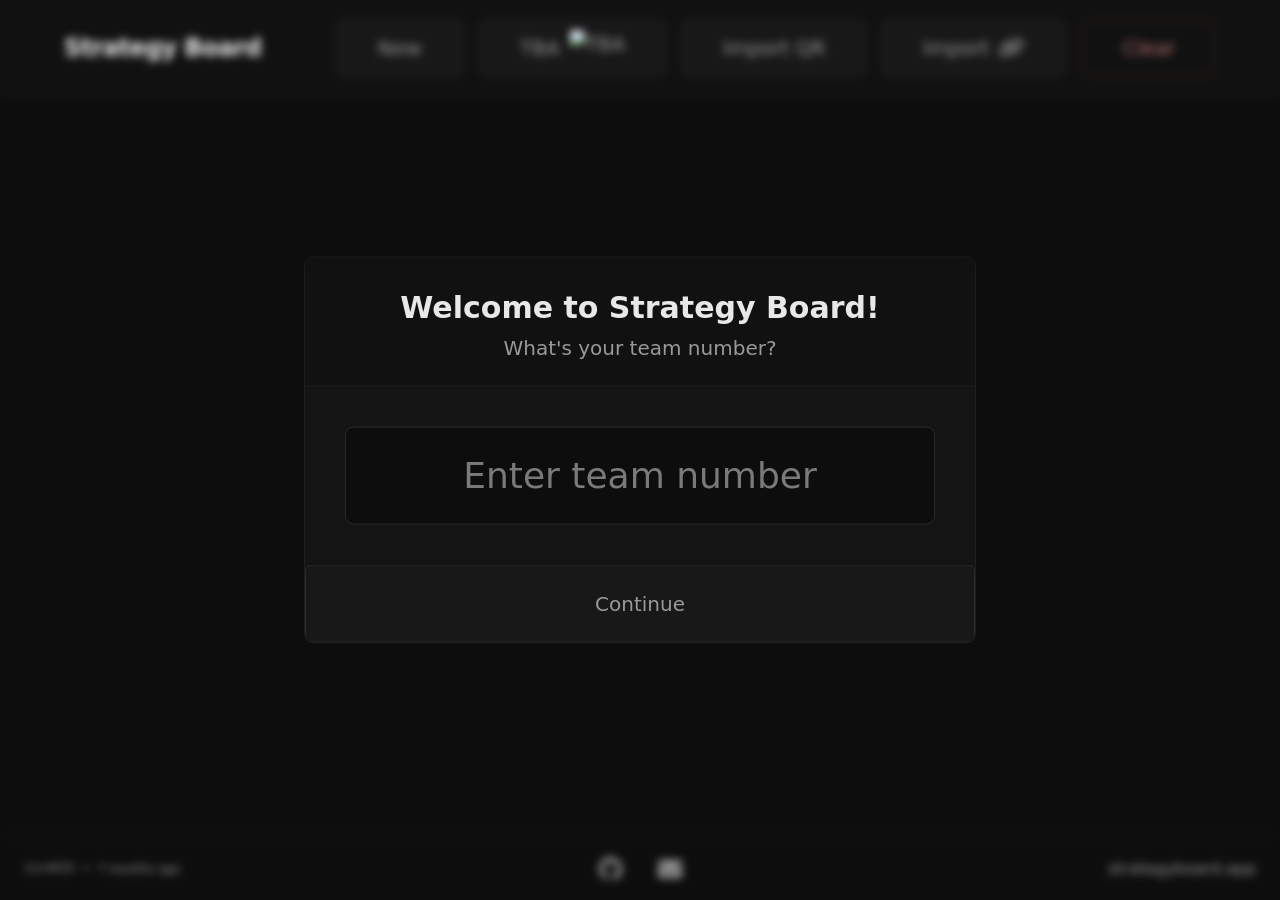
==== commit 8772eb7f: "Fix strategy board loading crash and add missing asset chunks The stripped-down strategy.html was mi" ====
--- a/strategy.html
+++ b/strategy.html
@@ -1,402 +1,534 @@
 <!doctype html>
-<html style="background-color:#0d0d0d">
+<html style="background-color: #0d0d0d">
 <head>
-  <meta charset="UTF-8">
-  <title>Strategy Board</title>
-  <meta name="mobile-web-app-capable" content="yes">
-  <meta name="apple-mobile-web-app-capable" content="yes">
-  <meta name="apple-mobile-web-app-status-bar-style" content="black-translucent">
-  <meta name="viewport" content="width=device-width, initial-scale=1.0, maximum-scale=1.0, user-scalable=no, viewport-fit=cover">
-  <meta name="theme-color" content="#000000">
-  <link rel="preload" href="https://cdnjs.cloudflare.com/ajax/libs/font-awesome/6.0.0-beta2/css/all.min.css" as="style" integrity="sha512-YWzhKL2whUzgiheMoBFwW8CKV4qpHQAEuvilg9FAn5VJUDwKZZxkJNuGM4XkWuk94WCrrwslk8yWNGmY1EduTA==" crossorigin="anonymous" referrerpolicy="no-referrer" onload="this.onload=null;this.rel='stylesheet'">
-  <style>
-/*! tailwindcss v4.2.4 | MIT License | https://tailwindcss.com */
-@layer properties{@supports (((-webkit-hyphens:none)) and (not (margin-trim:inline))) or ((-moz-orient:inline) and (not (color:rgb(from red r g b)))){*,:before,:after{--tw-translate-x:0;--tw-translate-y:0;--tw-translate-z:0;--tw-rotate-x:initial;--tw-rotate-y:initial;--tw-rotate-z:initial;--tw-skew-x:initial;--tw-skew-y:initial;--tw-space-y-reverse:0;--tw-border-style:solid;--tw-leading:initial;--tw-font-weight:initial;--tw-tracking:initial;--tw-outline-style:solid;--tw-blur:initial;--tw-brightness:initial;--tw-contrast:initial;--tw-grayscale:initial;--tw-hue-rotate:initial;--tw-invert:initial;--tw-opacity:initial;--tw-saturate:initial;--tw-sepia:initial;--tw-drop-shadow:initial;--tw-drop-shadow-color:initial;--tw-drop-shadow-alpha:100%;--tw-drop-shadow-size:initial;--tw-backdrop-blur:initial;--tw-backdrop-brightness:initial;--tw-backdrop-contrast:initial;--tw-backdrop-grayscale:initial;--tw-backdrop-hue-rotate:initial;--tw-backdrop-invert:initial;--tw-backdrop-opacity:initial;--tw-backdrop-saturate:initial;--tw-backdrop-sepia:initial;--tw-duration:initial;--tw-ease:initial}::backdrop{--tw-translate-x:0;--tw-translate-y:0;--tw-translate-z:0;--tw-rotate-x:initial;--tw-rotate-y:initial;--tw-rotate-z:initial;--tw-skew-x:initial;--tw-skew-y:initial;--tw-space-y-reverse:0;--tw-border-style:solid;--tw-leading:initial;--tw-font-weight:initial;--tw-tracking:initial;--tw-outline-style:solid;--tw-blur:initial;--tw-brightness:initial;--tw-contrast:initial;--tw-grayscale:initial;--tw-hue-rotate:initial;--tw-invert:initial;--tw-opacity:initial;--tw-saturate:initial;--tw-sepia:initial;--tw-drop-shadow:initial;--tw-drop-shadow-color:initial;--tw-drop-shadow-alpha:100%;--tw-drop-shadow-size:initial;--tw-backdrop-blur:initial;--tw-backdrop-brightness:initial;--tw-backdrop-contrast:initial;--tw-backdrop-grayscale:initial;--tw-backdrop-hue-rotate:initial;--tw-backdrop-invert:initial;--tw-backdrop-opacity:initial;--tw-backdrop-saturate:initial;--tw-backdrop-sepia:initial;--tw-duration:initial;--tw-ease:initial}}}@layer theme{:root,:host{--font-sans:ui-sans-serif, system-ui, sans-serif, "Apple Color Emoji", "Segoe UI Emoji", "Segoe UI Symbol", "Noto Color Emoji";--font-mono:ui-monospace, SFMono-Regular, Menlo, Monaco, Consolas, "Liberation Mono", "Courier New", monospace;--color-red-400:#ff6568;--color-red-500:#fb2c36;--color-red-700:#bf000f;--color-amber-600:#dd7400;--color-yellow-500:#edb200;--color-green-300:#7bf1a8;--color-green-500:#00c758;--color-green-700:#008138;--color-blue-400:#54a2ff;--color-blue-500:#3080ff;--color-blue-700:#1447e6;--color-slate-100:#f1f5f9;--color-gray-300:#d1d5dc;--color-white:#fff;--spacing:.25rem;--container-md:28rem;--container-xl:36rem;--container-2xl:42rem;--container-6xl:72rem;--text-xs:.75rem;--text-xs--line-height:calc(1 / .75);--text-sm:.875rem;--text-sm--line-height:calc(1.25 / .875);--text-base:1rem;--text-base--line-height:calc(1.5 / 1);--text-lg:1.125rem;--text-lg--line-height:calc(1.75 / 1.125);--text-xl:1.25rem;--text-xl--line-height:calc(1.75 / 1.25);--text-2xl:1.5rem;--text-2xl--line-height:calc(2 / 1.5);--text-3xl:1.875rem;--text-3xl--line-height:calc(2.25 / 1.875);--text-4xl:2.25rem;--text-4xl--line-height:calc(2.5 / 2.25);--text-6xl:3.75rem;--text-6xl--line-height:1;--font-weight-semibold:600;--font-weight-bold:700;--tracking-tight:-.025em;--tracking-wide:.025em;--tracking-wider:.05em;--leading-relaxed:1.625;--radius-xl:.75rem;--ease-out:cubic-bezier(0, 0, .2, 1);--ease-in-out:cubic-bezier(.4, 0, .2, 1);--animate-spin:spin 1s linear infinite;--blur-xs:4px;--blur-sm:8px;--default-transition-duration:.15s;--default-transition-timing-function:cubic-bezier(.4, 0, .2, 1);--default-font-family:var(--font-sans);--default-mono-font-family:var(--font-mono)}@supports (color:lab(0% 0 0)){:root,:host{--color-red-400:lab(63.7053% 60.745 31.3109);--color-red-500:lab(55.4814% 75.0732 48.8528);--color-red-700:lab(40.4273% 67.2623 53.7441);--color-amber-600:lab(60.3514% 40.5624 87.1228);--color-yellow-500:lab(76.3898% 14.5258 98.4589);--color-green-300:lab(86.9953% -47.2691 25.0054);--color-green-500:lab(70.5521% -66.5147 45.8073);--color-green-700:lab(47.0329% -47.0239 31.4788);--color-blue-400:lab(65.0361% -1.42065 -56.9802);--color-blue-500:lab(54.1736% 13.3369 -74.6839);--color-blue-700:lab(36.9089% 35.0961 -85.6872);--color-slate-100:lab(96.286% -.852436 -2.46847);--color-gray-300:lab(85.1236% -.612259 -3.7138)}}}@layer base{*,:after,:before{box-sizing:border-box;border:0 solid;margin:0;padding:0}::backdrop{box-sizing:border-box;border:0 solid;margin:0;padding:0}::file-selector-button{box-sizing:border-box;border:0 solid;margin:0;padding:0}html,:host{-webkit-text-size-adjust:100%;tab-size:4;line-height:1.5;font-family:var(--default-font-family,ui-sans-serif, system-ui, sans-serif, "Apple Color Emoji", "Segoe UI Emoji", "Segoe UI Symbol", "Noto Color Emoji");font-feature-settings:var(--default-font-feature-settings,normal);font-variation-settings:var(--default-font-variation-settings,normal);-webkit-tap-highlight-color:transparent}hr{height:0;color:inherit;border-top-width:1px}abbr:where([title]){-webkit-text-decoration:underline dotted;text-decoration:underline dotted}h1,h2,h3,h4,h5,h6{font-size:inherit;font-weight:inherit}a{color:inherit;-webkit-text-decoration:inherit;-webkit-text-decoration:inherit;-webkit-text-decoration:inherit;-webkit-text-decoration:inherit;text-decoration:inherit}b,strong{font-weight:bolder}code,kbd,samp,pre{font-family:var(--default-mono-font-family,ui-monospace, SFMono-Regular, Menlo, Monaco, Consolas, "Liberation Mono", "Courier New", monospace);font-feature-settings:var(--default-mono-font-feature-settings,normal);font-variation-settings:var(--default-mono-font-variation-settings,normal);font-size:1em}small{font-size:80%}sub,sup{vertical-align:baseline;font-size:75%;line-height:0;position:relative}sub{bottom:-.25em}sup{top:-.5em}table{text-indent:0;border-color:inherit;border-collapse:collapse}:-moz-focusring{outline:auto}progress{vertical-align:baseline}summary{display:list-item}ol,ul,menu{list-style:none}img,svg,video,canvas,audio,iframe,embed,object{vertical-align:middle;display:block}img,video{max-width:100%;height:auto}button,input,select,optgroup,textarea{font:inherit;font-feature-settings:inherit;font-variation-settings:inherit;letter-spacing:inherit;color:inherit;opacity:1;background-color:#0000;border-radius:0}::file-selector-button{font:inherit;font-feature-settings:inherit;font-variation-settings:inherit;letter-spacing:inherit;color:inherit;opacity:1;background-color:#0000;border-radius:0}:where(select:is([multiple],[size])) optgroup{font-weight:bolder}:where(select:is([multiple],[size])) optgroup option{padding-inline-start:20px}::file-selector-button{margin-inline-end:4px}::placeholder{opacity:1}@supports (not ((-webkit-appearance:-apple-pay-button))) or (contain-intrinsic-size:1px){::placeholder{color:currentColor}@supports (color:color-mix(in lab, red, red)){::placeholder{color:color-mix(in oklab, currentcolor 50%, transparent)}}}textarea{resize:vertical}::-webkit-search-decoration{-webkit-appearance:none}::-webkit-date-and-time-value{min-height:1lh;text-align:inherit}::-webkit-datetime-edit{display:inline-flex}::-webkit-datetime-edit-fields-wrapper{padding:0}::-webkit-datetime-edit{padding-block:0}::-webkit-datetime-edit-year-field{padding-block:0}::-webkit-datetime-edit-month-field{padding-block:0}::-webkit-datetime-edit-day-field{padding-block:0}::-webkit-datetime-edit-hour-field{padding-block:0}::-webkit-datetime-edit-minute-field{padding-block:0}::-webkit-datetime-edit-second-field{padding-block:0}::-webkit-datetime-edit-millisecond-field{padding-block:0}::-webkit-datetime-edit-meridiem-field{padding-block:0}::-webkit-calendar-picker-indicator{line-height:1}:-moz-ui-invalid{box-shadow:none}button,input:where([type=button],[type=reset],[type=submit]){appearance:button}::file-selector-button{appearance:button}::-webkit-inner-spin-button{height:auto}::-webkit-outer-spin-button{height:auto}[hidden]:where(:not([hidden=until-found])){display:none!important}}@layer components;@layer utilities{.pointer-events-none{pointer-events:none}.invisible{visibility:hidden}.visible{visibility:visible}.absolute{position:absolute}.fixed{position:fixed}.relative{position:relative}.static{position:static}.inset-0{inset:calc(var(--spacing) * 0)}.start{inset-inline-start:var(--spacing)}.end{inset-inline-end:var(--spacing)}.top-0{top:calc(var(--spacing) * 0)}.top-1\/2{top:50%}.top-full{top:100%}.right-3{right:calc(var(--spacing) * 3)}.right-6{right:calc(var(--spacing) * 6)}.bottom-3{bottom:calc(var(--spacing) * 3)}.left-0{left:calc(var(--spacing) * 0)}.left-1\/2{left:50%}.left-3{left:calc(var(--spacing) * 3)}.left-6{left:calc(var(--spacing) * 6)}.z-50{z-index:50}.z-\[99999\]{z-index:99999}.container{width:100%}@media (min-width:40rem){.container{max-width:40rem}}@media (min-width:60rem){.container{max-width:60rem}}@media (min-width:80rem){.container{max-width:80rem}}@media (min-width:96rem){.container{max-width:96rem}}.m-0{margin:calc(var(--spacing) * 0)}.m-1{margin:calc(var(--spacing) * 1)}.mt-1{margin-top:calc(var(--spacing) * 1)}.mt-2{margin-top:calc(var(--spacing) * 2)}.mt-3{margin-top:calc(var(--spacing) * 3)}.mt-4{margin-top:calc(var(--spacing) * 4)}.mr-8{margin-right:calc(var(--spacing) * 8)}.mb-1{margin-bottom:calc(var(--spacing) * 1)}.mb-2{margin-bottom:calc(var(--spacing) * 2)}.mb-3{margin-bottom:calc(var(--spacing) * 3)}.mb-4{margin-bottom:calc(var(--spacing) * 4)}.ml-8{margin-left:calc(var(--spacing) * 8)}.line-clamp-2{-webkit-line-clamp:2;-webkit-box-orient:vertical;display:-webkit-box;overflow:hidden}.block{display:block}.contents{display:contents}.flex{display:flex}.grid{display:grid}.hidden{display:none}.inline{display:inline}.inline-flex{display:inline-flex}.size-5{width:calc(var(--spacing) * 5);height:calc(var(--spacing) * 5)}.size-10{width:calc(var(--spacing) * 10);height:calc(var(--spacing) * 10)}.h-2\.5{height:calc(var(--spacing) * 2.5)}.h-6{height:calc(var(--spacing) * 6)}.h-8{height:calc(var(--spacing) * 8)}.h-14{height:calc(var(--spacing) * 14)}.h-16{height:calc(var(--spacing) * 16)}.h-24{height:calc(var(--spacing) * 24)}.h-\[5\.5rem\]{height:5.5rem}.h-dvh{height:100dvh}.h-full{height:100%}.max-h-64{max-height:calc(var(--spacing) * 64)}.max-h-96{max-height:calc(var(--spacing) * 96)}.max-h-\[90vh\]{max-height:90vh}.min-h-0{min-height:calc(var(--spacing) * 0)}.min-h-\[60px\]{min-height:60px}.w-1\/2{width:50%}.w-2\.5{width:calc(var(--spacing) * 2.5)}.w-8{width:calc(var(--spacing) * 8)}.w-11\/12{width:91.6667%}.w-14{width:calc(var(--spacing) * 14)}.w-16{width:calc(var(--spacing) * 16)}.w-\[94\%\]{width:94%}.w-auto{width:auto}.w-dvw{width:100dvw}.w-full{width:100%}.max-w-2xl{max-width:var(--container-2xl)}.max-w-6xl{max-width:var(--container-6xl)}.max-w-md{max-width:var(--container-md)}.max-w-xl{max-width:var(--container-xl)}.min-w-0{min-width:calc(var(--spacing) * 0)}.flex-1{flex:1}.flex-shrink-0,.shrink-0{flex-shrink:0}.grow,.grow-1{flex-grow:1}.basis-0{flex-basis:calc(var(--spacing) * 0)}.-translate-x-1\/2{--tw-translate-x:calc(calc(1 / 2 * 100%) * -1);translate:var(--tw-translate-x) var(--tw-translate-y)}.-translate-y-1\/2{--tw-translate-y:calc(calc(1 / 2 * 100%) * -1);translate:var(--tw-translate-x) var(--tw-translate-y)}.transform{transform:var(--tw-rotate-x,) var(--tw-rotate-y,) var(--tw-rotate-z,) var(--tw-skew-x,) var(--tw-skew-y,)}.animate-spin{animation:var(--animate-spin)}.cursor-default{cursor:default}.cursor-pointer{cursor:pointer}.touch-none{touch-action:none}.resize{resize:both}.\[appearance\:textfield\]{appearance:textfield}.grid-cols-1{grid-template-columns:repeat(1,minmax(0,1fr))}.grid-cols-3{grid-template-columns:repeat(3,minmax(0,1fr))}.flex-col{flex-direction:column}.items-center{align-items:center}.items-stretch{align-items:stretch}.justify-between{justify-content:space-between}.justify-center{justify-content:center}.justify-end{justify-content:flex-end}.gap-2{gap:calc(var(--spacing) * 2)}.gap-2\.5{gap:calc(var(--spacing) * 2.5)}.gap-3{gap:calc(var(--spacing) * 3)}.gap-4{gap:calc(var(--spacing) * 4)}:where(.space-y-3>:not(:last-child)){--tw-space-y-reverse:0;margin-block-start:calc(calc(var(--spacing) * 3) * var(--tw-space-y-reverse));margin-block-end:calc(calc(var(--spacing) * 3) * calc(1 - var(--tw-space-y-reverse)))}:where(.space-y-6>:not(:last-child)){--tw-space-y-reverse:0;margin-block-start:calc(calc(var(--spacing) * 6) * var(--tw-space-y-reverse));margin-block-end:calc(calc(var(--spacing) * 6) * calc(1 - var(--tw-space-y-reverse)))}.truncate{text-overflow:ellipsis;white-space:nowrap;overflow:hidden}.overflow-hidden{overflow:hidden}.overflow-y-auto{overflow-y:auto}.rounded{border-radius:.25rem}.rounded-\[6px\]{border-radius:6px}.rounded-\[8px\]{border-radius:8px}.rounded-\[10px\]{border-radius:10px}.rounded-full{border-radius:3.40282e38px}.rounded-none{border-radius:0}.rounded-xl{border-radius:var(--radius-xl)}.rounded-b-\[6px\]{border-bottom-right-radius:6px;border-bottom-left-radius:6px}.rounded-br-\[6px\]{border-bottom-right-radius:6px}.rounded-bl-\[6px\]{border-bottom-left-radius:6px}.border{border-style:var(--tw-border-style);border-width:1px}.border-2{border-style:var(--tw-border-style);border-width:2px}.border-4{border-style:var(--tw-border-style);border-width:4px}.border-t{border-top-style:var(--tw-border-style);border-top-width:1px}.border-r{border-right-style:var(--tw-border-style);border-right-width:1px}.border-b{border-bottom-style:var(--tw-border-style);border-bottom-width:1px}.border-l{border-left-style:var(--tw-border-style);border-left-width:1px}.border-\[\#1a1a1a\]{border-color:#1a1a1a}.border-\[\#1e1e1e\]{border-color:#1e1e1e}.border-\[\#2a2a2a\]{border-color:#2a2a2a}.border-\[\#3a3a3a\]{border-color:#3a3a3a}.border-\[\#222\]{border-color:#222}.border-\[\#888\]{border-color:#888}.border-amber-600{border-color:var(--color-amber-600)}.border-blue-700{border-color:var(--color-blue-700)}.border-gray-300{border-color:var(--color-gray-300)}.border-green-700{border-color:var(--color-green-700)}.border-red-700{border-color:var(--color-red-700)}.border-t-transparent{border-top-color:#0000}.border-l-\[\#1e1e1e\]{border-left-color:#1e1e1e}.bg-\[\#0d0d0d\]{background-color:#0d0d0d}.bg-\[\#1a1a1a\]{background-color:#1a1a1a}.bg-\[\#1e1e1e\]{background-color:#1e1e1e}.bg-\[\#2a2a2a\]{background-color:#2a2a2a}.bg-\[\#555\]{background-color:#555}.bg-\[\#111111\]{background-color:#111}.bg-\[\#141414\]{background-color:#141414}.bg-blue-500{background-color:var(--color-blue-500)}.bg-green-500{background-color:var(--color-green-500)}.bg-red-500{background-color:var(--color-red-500)}.bg-white{background-color:var(--color-white)}.bg-yellow-500{background-color:var(--color-yellow-500)}.p-0{padding:calc(var(--spacing) * 0)}.p-2{padding:calc(var(--spacing) * 2)}.p-3{padding:calc(var(--spacing) * 3)}.p-4{padding:calc(var(--spacing) * 4)}.p-5{padding:calc(var(--spacing) * 5)}.p-6{padding:calc(var(--spacing) * 6)}.p-8{padding:calc(var(--spacing) * 8)}.p-10{padding:calc(var(--spacing) * 10)}.px-3{padding-inline:calc(var(--spacing) * 3)}.px-4{padding-inline:calc(var(--spacing) * 4)}.px-5{padding-inline:calc(var(--spacing) * 5)}.px-6{padding-inline:calc(var(--spacing) * 6)}.px-8{padding-inline:calc(var(--spacing) * 8)}.px-10{padding-inline:calc(var(--spacing) * 10)}.py-1{padding-block:calc(var(--spacing) * 1)}.py-2{padding-block:calc(var(--spacing) * 2)}.py-2\.5{padding-block:calc(var(--spacing) * 2.5)}.py-3{padding-block:calc(var(--spacing) * 3)}.py-4{padding-block:calc(var(--spacing) * 4)}.py-5{padding-block:calc(var(--spacing) * 5)}.py-6{padding-block:calc(var(--spacing) * 6)}.pt-2{padding-top:calc(var(--spacing) * 2)}.pt-3{padding-top:calc(var(--spacing) * 3)}.pt-4{padding-top:calc(var(--spacing) * 4)}.pt-5{padding-top:calc(var(--spacing) * 5)}.pt-6{padding-top:calc(var(--spacing) * 6)}.pt-8{padding-top:calc(var(--spacing) * 8)}.pt-\[env\(safe-area-inset-top\)\]{padding-top:env(safe-area-inset-top)}.pb-4{padding-bottom:calc(var(--spacing) * 4)}.pb-5{padding-bottom:calc(var(--spacing) * 5)}.pb-6{padding-bottom:calc(var(--spacing) * 6)}.text-center{text-align:center}.text-right{text-align:right}.font-mono{font-family:var(--font-mono)}.text-2xl{font-size:var(--text-2xl);line-height:var(--tw-leading,var(--text-2xl--line-height))}.text-3xl{font-size:var(--text-3xl);line-height:var(--tw-leading,var(--text-3xl--line-height))}.text-6xl{font-size:var(--text-6xl);line-height:var(--tw-leading,var(--text-6xl--line-height))}.text-base{font-size:var(--text-base);line-height:var(--tw-leading,var(--text-base--line-height))}.text-lg{font-size:var(--text-lg);line-height:var(--tw-leading,var(--text-lg--line-height))}.text-sm{font-size:var(--text-sm);line-height:var(--tw-leading,var(--text-sm--line-height))}.text-xl{font-size:var(--text-xl);line-height:var(--tw-leading,var(--text-xl--line-height))}.text-xs{font-size:var(--text-xs);line-height:var(--tw-leading,var(--text-xs--line-height))}.leading-none{--tw-leading:1;line-height:1}.leading-relaxed{--tw-leading:var(--leading-relaxed);line-height:var(--leading-relaxed)}.font-bold{--tw-font-weight:var(--font-weight-bold);font-weight:var(--font-weight-bold)}.font-semibold{--tw-font-weight:var(--font-weight-semibold);font-weight:var(--font-weight-semibold)}.tracking-tight{--tw-tracking:var(--tracking-tight);letter-spacing:var(--tracking-tight)}.tracking-wide{--tw-tracking:var(--tracking-wide);letter-spacing:var(--tracking-wide)}.tracking-wider{--tw-tracking:var(--tracking-wider);letter-spacing:var(--tracking-wider)}.text-ellipsis{text-overflow:ellipsis}.whitespace-nowrap{white-space:nowrap}.text-\[\#60a5fa\]{color:#60a5fa}.text-\[\#333\]{color:#333}.text-\[\#666\]{color:#666}.text-\[\#999\]{color:#999}.text-\[\#6090c9\]{color:#6090c9}.text-\[\#a0a0a0\]{color:#a0a0a0}.text-\[\#aaa\]{color:#aaa}.text-\[\#b0b0b0\]{color:#b0b0b0}.text-\[\#b87070\]{color:#b87070}.text-\[\#c97070\]{color:#c97070}.text-\[\#e8e8e8\]{color:#e8e8e8}.text-\[\#ef4444\]{color:#ef4444}.text-blue-400{color:var(--color-blue-400)}.text-green-300{color:var(--color-green-300)}.text-green-500{color:var(--color-green-500)}.text-red-400{color:var(--color-red-400)}.text-red-500{color:var(--color-red-500)}.text-slate-100{color:var(--color-slate-100)}.text-white{color:var(--color-white)}.text-yellow-500{color:var(--color-yellow-500)}.uppercase{text-transform:uppercase}.not-italic{font-style:normal}.no-underline{text-decoration-line:none}.underline{text-decoration-line:underline}.opacity-0{opacity:0}.opacity-10{opacity:.1}.outline-0{outline-style:var(--tw-outline-style);outline-width:0}.blur{--tw-blur:blur(8px);filter:var(--tw-blur,) var(--tw-brightness,) var(--tw-contrast,) var(--tw-grayscale,) var(--tw-hue-rotate,) var(--tw-invert,) var(--tw-saturate,) var(--tw-sepia,) var(--tw-drop-shadow,)}.filter{filter:var(--tw-blur,) var(--tw-brightness,) var(--tw-contrast,) var(--tw-grayscale,) var(--tw-hue-rotate,) var(--tw-invert,) var(--tw-saturate,) var(--tw-sepia,) var(--tw-drop-shadow,)}.backdrop-blur-sm{--tw-backdrop-blur:blur(var(--blur-sm));-webkit-backdrop-filter:var(--tw-backdrop-blur,) var(--tw-backdrop-brightness,) var(--tw-backdrop-contrast,) var(--tw-backdrop-grayscale,) var(--tw-backdrop-hue-rotate,) var(--tw-backdrop-invert,) var(--tw-backdrop-opacity,) var(--tw-backdrop-saturate,) var(--tw-backdrop-sepia,);backdrop-filter:var(--tw-backdrop-blur,) var(--tw-backdrop-brightness,) var(--tw-backdrop-contrast,) var(--tw-backdrop-grayscale,) var(--tw-backdrop-hue-rotate,) var(--tw-backdrop-invert,) var(--tw-backdrop-opacity,) var(--tw-backdrop-saturate,) var(--tw-backdrop-sepia,)}.backdrop-blur-xs{--tw-backdrop-blur:blur(var(--blur-xs));-webkit-backdrop-filter:var(--tw-backdrop-blur,) var(--tw-backdrop-brightness,) var(--tw-backdrop-contrast,) var(--tw-backdrop-grayscale,) var(--tw-backdrop-hue-rotate,) var(--tw-backdrop-invert,) var(--tw-backdrop-opacity,) var(--tw-backdrop-saturate,) var(--tw-backdrop-sepia,);backdrop-filter:var(--tw-backdrop-blur,) var(--tw-backdrop-brightness,) var(--tw-backdrop-contrast,) var(--tw-backdrop-grayscale,) var(--tw-backdrop-hue-rotate,) var(--tw-backdrop-invert,) var(--tw-backdrop-opacity,) var(--tw-backdrop-saturate,) var(--tw-backdrop-sepia,)}.transition{transition-property:color,background-color,border-color,outline-color,text-decoration-color,fill,stroke,--tw-gradient-from,--tw-gradient-via,--tw-gradient-to,opacity,box-shadow,transform,translate,scale,rotate,filter,-webkit-backdrop-filter,backdrop-filter,display,content-visibility,overlay,pointer-events;transition-timing-function:var(--tw-ease,var(--default-transition-timing-function));transition-duration:var(--tw-duration,var(--default-transition-duration))}.transition-all{transition-property:all;transition-timing-function:var(--tw-ease,var(--default-transition-timing-function));transition-duration:var(--tw-duration,var(--default-transition-duration))}.transition-colors{transition-property:color,background-color,border-color,outline-color,text-decoration-color,fill,stroke,--tw-gradient-from,--tw-gradient-via,--tw-gradient-to;transition-timing-function:var(--tw-ease,var(--default-transition-timing-function));transition-duration:var(--tw-duration,var(--default-transition-duration))}.duration-200{--tw-duration:.2s;transition-duration:.2s}.duration-300{--tw-duration:.3s;transition-duration:.3s}.duration-500{--tw-duration:.5s;transition-duration:.5s}.ease-in-out{--tw-ease:var(--ease-in-out);transition-timing-function:var(--ease-in-out)}.ease-out{--tw-ease:var(--ease-out);transition-timing-function:var(--ease-out)}.select-none{-webkit-user-select:none;user-select:none}@media (hover:hover){.hover\:bg-\[\#1a1a1a\]:hover{background-color:#1a1a1a}.hover\:bg-\[\#2a2a2a\]:hover{background-color:#2a2a2a}.hover\:text-\[\#999\]:hover{color:#999}.hover\:text-\[\#ccc\]:hover{color:#ccc}.hover\:text-\[\#e8e8e8\]:hover{color:#e8e8e8}}.disabled\:opacity-40:disabled{opacity:.4}@media (min-width:40rem){.sm\:right-4{right:calc(var(--spacing) * 4)}.sm\:bottom-4{bottom:calc(var(--spacing) * 4)}.sm\:left-4{left:calc(var(--spacing) * 4)}.sm\:m-1\.5{margin:calc(var(--spacing) * 1.5)}.sm\:hidden{display:none}.sm\:inline{display:inline}.sm\:size-6{width:calc(var(--spacing) * 6);height:calc(var(--spacing) * 6)}.sm\:size-12{width:calc(var(--spacing) * 12);height:calc(var(--spacing) * 12)}.sm\:h-7{height:calc(var(--spacing) * 7)}.sm\:w-3\/4{width:75%}.sm\:w-5\/6{width:83.3333%}.sm\:w-16{width:calc(var(--spacing) * 16)}.sm\:grid-cols-3{grid-template-columns:repeat(3,minmax(0,1fr))}.sm\:gap-4{gap:calc(var(--spacing) * 4)}.sm\:gap-5{gap:calc(var(--spacing) * 5)}.sm\:p-3{padding:calc(var(--spacing) * 3)}.sm\:p-6{padding:calc(var(--spacing) * 6)}.sm\:p-7{padding:calc(var(--spacing) * 7)}.sm\:p-10{padding:calc(var(--spacing) * 10)}.sm\:px-10{padding-inline:calc(var(--spacing) * 10)}.sm\:px-12{padding-inline:calc(var(--spacing) * 12)}.sm\:text-3xl{font-size:var(--text-3xl);line-height:var(--tw-leading,var(--text-3xl--line-height))}.sm\:text-4xl{font-size:var(--text-4xl);line-height:var(--tw-leading,var(--text-4xl--line-height))}.sm\:text-base{font-size:var(--text-base);line-height:var(--tw-leading,var(--text-base--line-height))}.sm\:text-sm{font-size:var(--text-sm);line-height:var(--tw-leading,var(--text-sm--line-height))}.sm\:text-xl{font-size:var(--text-xl);line-height:var(--tw-leading,var(--text-xl--line-height))}}@media (min-width:60rem){.md\:right-6{right:calc(var(--spacing) * 6)}.md\:bottom-6{bottom:calc(var(--spacing) * 6)}.md\:left-6{left:calc(var(--spacing) * 6)}.md\:m-2{margin:calc(var(--spacing) * 2)}.md\:mr-14{margin-right:calc(var(--spacing) * 14)}.md\:ml-14{margin-left:calc(var(--spacing) * 14)}.md\:size-8{width:calc(var(--spacing) * 8);height:calc(var(--spacing) * 8)}.md\:size-14{width:calc(var(--spacing) * 14);height:calc(var(--spacing) * 14)}.md\:h-9{height:calc(var(--spacing) * 9)}.md\:h-24{height:calc(var(--spacing) * 24)}.md\:w-2\/3{width:66.6667%}.md\:w-3\/4{width:75%}.md\:w-4\/5{width:80%}.md\:w-18{width:calc(var(--spacing) * 18)}.md\:grid-cols-2{grid-template-columns:repeat(2,minmax(0,1fr))}.md\:gap-8{gap:calc(var(--spacing) * 8)}.md\:p-4{padding:calc(var(--spacing) * 4)}.md\:p-6{padding:calc(var(--spacing) * 6)}.md\:p-8{padding:calc(var(--spacing) * 8)}.md\:px-8{padding-inline:calc(var(--spacing) * 8)}.md\:px-16{padding-inline:calc(var(--spacing) * 16)}.md\:py-3{padding-block:calc(var(--spacing) * 3)}.md\:text-2xl{font-size:var(--text-2xl);line-height:var(--tw-leading,var(--text-2xl--line-height))}.md\:text-3xl{font-size:var(--text-3xl);line-height:var(--tw-leading,var(--text-3xl--line-height))}.md\:text-base{font-size:var(--text-base);line-height:var(--tw-leading,var(--text-base--line-height))}.md\:text-lg{font-size:var(--text-lg);line-height:var(--tw-leading,var(--text-lg--line-height))}.md\:text-xl{font-size:var(--text-xl);line-height:var(--tw-leading,var(--text-xl--line-height))}}@media (min-width:80rem){.lg\:size-10{width:calc(var(--spacing) * 10);height:calc(var(--spacing) * 10)}.lg\:size-16{width:calc(var(--spacing) * 16);height:calc(var(--spacing) * 16)}.xl\:size-12{width:calc(var(--spacing) * 12);height:calc(var(--spacing) * 12)}.xl\:size-20{width:calc(var(--spacing) * 20);height:calc(var(--spacing) * 20)}.lg\:w-1\/2{width:50%}.lg\:w-2\/3{width:66.6667%}.lg\:w-3\/4{width:75%}.lg\:grid-cols-3{grid-template-columns:repeat(3,minmax(0,1fr))}.lg\:text-3xl{font-size:var(--text-3xl);line-height:var(--tw-leading,var(--text-3xl--line-height))}.lg\:text-lg{font-size:var(--text-lg);line-height:var(--tw-leading,var(--text-lg--line-height))}.lg\:text-xl{font-size:var(--text-xl);line-height:var(--tw-leading,var(--text-xl--line-height))}.xl\:text-2xl{font-size:var(--text-2xl);line-height:var(--tw-leading,var(--text-2xl--line-height))}.xl\:text-xl{font-size:var(--text-xl);line-height:var(--tw-leading,var(--text-xl--line-height))}}.\[\&\:\:-webkit-inner-spin-button\]\:appearance-none::-webkit-inner-spin-button{appearance:none}.\[\&\:\:-webkit-outer-spin-button\]\:appearance-none::-webkit-outer-spin-button{appearance:none}}*{box-sizing:border-box}html,body{overscroll-behavior:none;-webkit-overflow-scrolling:touch;width:100dvw;height:100dvh;margin:0;padding:0;position:fixed;inset:0;overflow:hidden}body{-webkit-overflow-scrolling:touch;-webkit-text-size-adjust:100%;-moz-text-size-adjust:100%;text-size-adjust:100%;font-size:16px}.btn-accent{color:#0d0d0d;cursor:pointer;background:#ebebeb;border:none;border-radius:6px;font-family:inherit;font-weight:600;transition:background .15s,box-shadow .15s}.btn-accent:hover{background:#fff;box-shadow:0 0 12px #ffffff4d}.btn-secondary{color:#999;cursor:pointer;background:#181818;border:1px solid #2a2a2a;border-radius:6px;font-family:inherit;transition:background .15s,color .15s,border-color .15s,box-shadow .15s}.btn-secondary:hover{color:#e8e8e8;background:#252525;border-color:#555;box-shadow:0 0 8px #ffffff12}.mode-btn{color:#888;cursor:pointer;letter-spacing:.06em;white-space:nowrap;background:#181818;border:1px solid #2a2a2a;border-radius:8px;padding:clamp(.25rem,.5vw,.6rem) clamp(.5rem,1.1vw,1.4rem);font-family:inherit;font-size:clamp(.65rem,1.1vw,1.1rem);font-weight:600;transition:background .15s,color .15s,border-color .15s}.mode-btn:hover{color:#e8e8e8;background:#252525;border-color:#555;box-shadow:0 0 8px #ffffff12}.mode-btn.mode-btn-active{color:#0d0d0d;background:#ebebeb;border-color:#ebebeb;font-weight:700}.mode-btn.mode-btn-active:hover{background:#fff;border-color:#fff;box-shadow:0 0 12px #ffffff4d}.btn-danger{color:#b87070;cursor:pointer;background:0 0;border:1px solid #4a2020;border-radius:6px;font-family:inherit;transition:background .15s,color .15s,border-color .15s,box-shadow .15s}.btn-danger:hover{color:#e89090;background:#2a0f0f;border-color:#8a3030;box-shadow:0 0 10px #c8505033}#app-loading{color:#e8e8e8;z-index:99990;background:#0d0d0d;justify-content:center;align-items:center;transition:opacity .22s,visibility .22s;display:flex;position:fixed;inset:0}#app-loading.is-hidden{opacity:0;visibility:hidden;pointer-events:none}#app-loading .loading-card{box-shadow:none;text-align:center;background:#141414;border:1px solid #1e1e1e;border-radius:6px;justify-items:center;gap:12px;min-width:min(92vw,420px);padding:24px 28px;display:grid}#app-loading .loading-title{letter-spacing:.01em;font-size:clamp(1.25rem,3vw,1.6rem);font-weight:800}#app-loading .loading-subtitle{color:#999;font-size:clamp(.95rem,2.4vw,1.1rem)}#app-loading .loading-spinner{border:4px solid #94a3b840;border-top-color:#888;border-radius:999px;width:48px;height:48px;animation:1s linear infinite app-loading-spin}@keyframes app-loading-spin{to{transform:rotate(360deg)}}#app-debug-overlay{z-index:99999;color:#fff;background:#000000e0;border-radius:10px;max-width:360px;padding:12px;font-family:system-ui,-apple-system,Segoe UI,Roboto,Helvetica Neue,Arial,monospace;font-size:13px;position:fixed;top:12px;right:12px;box-shadow:0 6px 24px #0009}#app-debug-overlay.hidden{display:none}#app-debug-overlay .status{margin-bottom:8px;font-weight:700}#app-debug-overlay pre{white-space:pre-wrap;background:#ffffff08;border-radius:6px;max-height:200px;margin-top:8px;padding:8px;font-family:monospace;font-size:12px;overflow:auto}#app-debug-overlay button{color:#fff;cursor:pointer;background:#ffffff0f;border:0;border-radius:6px;margin-right:6px;padding:6px 8px}#whiteboard-toolbar{align-items:center;display:flex;position:relative}#whiteboard-toolbar .toolbar-left{z-index:1;flex:none;align-items:center;display:flex;position:relative}#whiteboard-toolbar .toolbar-right{z-index:1;align-items:center;gap:.5rem;display:flex;position:absolute;top:50%;right:0;transform:translateY(-50%)}#whiteboard-toolbar #whiteboard-toolbar-mode-select{white-space:nowrap;pointer-events:auto;align-items:center;gap:1.5rem;display:flex;position:absolute;top:50%;left:50%;transform:translate(-50%,-50%)}#whiteboard-toolbar.toolbar-condensed #whiteboard-toolbar-mode-select{transform:translate(-50%,-50%)scale(.92)}#whiteboard-toolbar.toolbar-ultra #whiteboard-toolbar-mode-select{transform:translate(-50%,-50%)scale(.85)}#whiteboard-toolbar .toolbar-right button{white-space:nowrap;flex-shrink:0}#whiteboard-toolbar #whiteboard-toolbar-mode-select>button{-webkit-font-smoothing:antialiased}@media (max-width:1440px) and (min-width:1025px){#whiteboard-toolbar{gap:.5rem;padding:8px 16px}#whiteboard-toolbar .toolbar-left,#whiteboard-toolbar .toolbar-right{gap:.5rem}#whiteboard-toolbar .toolbar-left{margin-left:1rem}#whiteboard-toolbar .toolbar-right{margin-right:1rem}#whiteboard-toolbar .toolbar-right button,#whiteboard-toolbar .toolbar-left button{padding:6px 14px;font-size:.9rem}#whiteboard-toolbar #whiteboard-toolbar-mode-select{gap:.75rem}}@media (max-width:1024px){#whiteboard-toolbar{padding:0 10px}#whiteboard-toolbar .toolbar-left,#whiteboard-toolbar .toolbar-right{flex-wrap:nowrap;gap:.4rem;margin:0 .5rem}#whiteboard-toolbar #whiteboard-toolbar-mode-select{white-space:nowrap;gap:.5rem;padding:0 4px;overflow:hidden}#whiteboard-toolbar .toolbar-right button,#whiteboard-toolbar .toolbar-left button{min-width:52px;padding:5px 8px;font-size:.875rem}#whiteboard-toolbar .toolbar-right .flex.items-center{gap:.25rem;margin-left:.25rem}}@media (max-width:834px){#whiteboard-toolbar{padding:0 8px}#whiteboard-toolbar #whiteboard-toolbar-mode-select{white-space:nowrap;gap:.45rem;font-size:.9rem;overflow:hidden}#whiteboard-toolbar .toolbar-right button,#whiteboard-toolbar .toolbar-left button{min-width:48px;padding:4px 6px;font-size:.875rem}}@media (max-width:640px){#whiteboard-toolbar{padding:0 4px;height:3rem!important}#whiteboard-toolbar #whiteboard-toolbar-mode-select{white-space:nowrap;gap:.3rem;font-size:.875rem;overflow:hidden}#whiteboard-toolbar .toolbar-left,#whiteboard-toolbar .toolbar-right{gap:.25rem;margin:0 .25rem}#whiteboard-toolbar .toolbar-right button,#whiteboard-toolbar .toolbar-left button{white-space:nowrap;min-width:50px;padding:4px 6px;font-size:.875rem}}@media (max-width:480px){#whiteboard-toolbar{padding:0 2px;height:2.5rem!important}#whiteboard-toolbar .toolbar-right button,#whiteboard-toolbar .toolbar-left button{min-width:45px;padding:3px 5px;font-size:.875rem}#whiteboard-toolbar #whiteboard-toolbar-mode-select{gap:.2rem}#whiteboard-toolbar .toolbar-left,#whiteboard-toolbar .toolbar-right{gap:.2rem;margin:0 .15rem}}@media (max-width:375px){#home-toolbar{padding:.5rem}#home-toolbar-logo{font-size:1rem!important}#whiteboard-toolbar{padding:0 1px;height:2.25rem!important}#whiteboard-toolbar .toolbar-right button,#whiteboard-toolbar .toolbar-left button{min-width:40px;padding:2px 4px;font-size:.875rem}#whiteboard-toolbar #whiteboard-toolbar-mode-select{gap:.15rem}#whiteboard-toolbar .toolbar-left,#whiteboard-toolbar .toolbar-right{gap:.15rem;margin:0 .1rem}}.qr-progress-wrap{background:#ffffff14;border-radius:999px;width:90%;height:10px;margin-top:6px;overflow:hidden;box-shadow:inset 0 1px #ffffff08}.qr-progress-bar{will-change:width;background:linear-gradient(90deg,#4f46e5 0%,#06b6d4 60%);border-radius:999px;width:0%;height:100%;transition:width .3s ease-out;position:relative;overflow:hidden}.qr-progress-bar:after{content:"";opacity:.15;pointer-events:none;background:linear-gradient(90deg,#ffffff14,#fff0);position:absolute;inset:0}.qr-progress-bar.complete{box-shadow:0 0 18px #22c55e40,inset 0 -1px 4px #0000001f}#qr-export-code-worker-0>div,#qr-export-code-worker-1>div,#qr-export-code-worker-2>div{display:none!important}#qr-export-code-worker-0 canvas,#qr-export-code-worker-1 canvas,#qr-export-code-worker-2 canvas{object-fit:contain;max-width:100%;max-height:200px;margin:0 auto;display:block;width:auto!important;height:auto!important}#qr-import-inner-container{width:92vw;max-width:min(92vw,820px)}@media (max-width:640px){#qr-import-inner-container{width:95vw;max-width:95vw;padding:1rem}#qr-import-video{max-height:40vh!important}}#whiteboard-wrapper{touch-action:none;overscroll-behavior:none;position:relative;overflow:hidden}#whiteboard-canvas-background,#whiteboard-canvas-items,#whiteboard-canvas-drawing{touch-action:none;-webkit-user-select:none;user-select:none;will-change:transform;position:absolute;top:0;left:0;transform:translateZ(0)}#whiteboard-draw-config:active{transform:scale(.85)rotate(180deg)}#whiteboard-draw-config i{transition:all .8s cubic-bezier(.68,-.55,.265,1.55);position:absolute}#whiteboard-draw-config i[style*="display: none"]{opacity:0;transform:scale(0)rotate(-180deg)}#whiteboard-draw-config i:not([style*="display: none"]){opacity:1;transform:scale(1)rotate(0)}#whiteboard-color-config{transform-origin:bottom;animation:.3s cubic-bezier(.34,1.56,.64,1) colorPickerSlideUp}#whiteboard-color-config.color-picker-hidden{pointer-events:none;animation:.3s cubic-bezier(.34,1.56,.64,1) forwards colorPickerSlideDown}@keyframes colorPickerSlideUp{0%{opacity:0;transform:translateY(20px)scale(.8)}to{opacity:1;transform:translateY(0)scale(1)}}@keyframes colorPickerSlideDown{0%{opacity:1;transform:translateY(0)scale(1)}to{opacity:0;transform:translateY(20px)scale(.8)}}#whiteboard-color-config>div[id*=color]{animation:.3s cubic-bezier(.34,1.56,.64,1) backwards colorItemSlideUp;position:relative;overflow:hidden;box-shadow:0 4px 12px #0000004d,inset 0 2px 4px #ffffff4d,inset 0 -2px 4px #0000004d}#whiteboard-color-config.color-picker-hidden>div[id*=color]{animation:.3s cubic-bezier(.34,1.56,.64,1) forwards colorItemSlideDown}#whiteboard-color-yellow{animation-delay:0s}#whiteboard-color-config.color-picker-hidden #whiteboard-color-yellow{animation-delay:.2s}#whiteboard-color-green{animation-delay:50ms}#whiteboard-color-config.color-picker-hidden #whiteboard-color-green{animation-delay:.15s}#whiteboard-color-blue,#whiteboard-color-config.color-picker-hidden #whiteboard-color-blue{animation-delay:.1s}#whiteboard-color-red{animation-delay:.15s}#whiteboard-color-config.color-picker-hidden #whiteboard-color-red{animation-delay:50ms}#whiteboard-color-white{animation-delay:.2s}#whiteboard-color-config.color-picker-hidden #whiteboard-color-white{animation-delay:0s}#whiteboard-color-close{animation-delay:.2s}#whiteboard-color-config.color-picker-hidden #whiteboard-color-close{animation-delay:0s}@keyframes colorItemSlideUp{0%{opacity:0;transform:translateY(20px)scale(.5)}to{opacity:1;transform:translateY(0)scale(1)}}@keyframes colorItemSlideDown{0%{opacity:1;transform:translateY(0)scale(1)}to{opacity:0;transform:translateY(20px)scale(.5)}}#whiteboard-color-config>div[id*=color]:before{content:"";border-radius:inherit;pointer-events:none;background:linear-gradient(#fff6 0%,#ffffff1a 50%,#0000 100%);height:50%;position:absolute;top:0;left:0;right:0}#whiteboard-color-config>div[id*=color]:hover{transform:scale(1.15);box-shadow:0 6px 16px #0006,inset 0 2px 4px #fff6,inset 0 -2px 4px #0000004d}#whiteboard-toolbar-back,#whiteboard-toolbar-undo,#whiteboard-toolbar-view-toggle{transition:all .2s}#whiteboard-toolbar-undo[style*="opacity: 0.5"]{pointer-events:none;filter:grayscale(.5)}.glass-button{box-shadow:none;-webkit-backdrop-filter:none;border:none}.glass-button:hover{box-shadow:none;border:none}.glass-card{-webkit-backdrop-filter:none;box-shadow:none;background-color:#0000;border:none}#home-match-list>div:hover{box-shadow:none;cursor:pointer;background-color:#191919;border-color:#333;transform:none}#home-match-list>div{transition:all .2s}.match-menu-btn{cursor:pointer;color:#555;transition:background .15s,filter .2s}.match-menu-btn:hover{background:0 0}.match-menu-btn .menu-dot{background-color:currentColor;transition:background-color .2s,box-shadow .2s,filter .2s;display:block}.match-menu-btn:hover .menu-dot{filter:drop-shadow(0 0 5px #ffffff80);background-color:#fff;box-shadow:0 0 8px #ffffff80}#whiteboard-draw-config{transition:background .15s,border-color .15s,box-shadow .15s,transform .6s cubic-bezier(.68,-.55,.265,1.55)}#whiteboard-draw-config:hover{cursor:pointer;box-shadow:0 0 8px #ffffff12;background:#252525!important;border-color:#555!important}#whiteboard-color-config>div{transition:transform .15s,box-shadow .15s,border-color .15s}#whiteboard-color-config>div:hover{cursor:pointer;transform:scale(1.12);box-shadow:0 0 8px #ffffff26}#whiteboard-color-close:hover{box-shadow:0 0 10px #c8505033;background:#2a0f0f!important;border-color:#8a3030!important}.glass-modal{-webkit-backdrop-filter:none;box-shadow:none;background-color:#0000;border:none}.glass-toolbar{-webkit-backdrop-filter:none;box-shadow:none;background-color:#0000;border-bottom:none}#orientation-warning{z-index:99999;text-align:center;background:#000000f2;flex-direction:column;justify-content:center;align-items:center;width:100%;height:100%;padding:20px;display:none;position:fixed;top:0;left:0}#orientation-warning .rotate-icon{color:#fff;margin-bottom:40px;font-size:80px;animation:2s ease-in-out infinite rotateDevice}#orientation-warning .message{color:#fff;margin-top:20px;margin-bottom:10px;font-size:24px;font-weight:600}#orientation-warning .submessage{color:#ffffffb3;margin-bottom:30px;font-size:16px}#orientation-warning .dismiss-button{color:#999;cursor:pointer;background-color:#181818;border:1px solid #2a2a2a;border-radius:8px;padding:12px 24px;font-size:16px;font-weight:600;transition:all .2s}#orientation-warning .dismiss-button:hover{color:#e8e8e8;background-color:#252525;border-color:#555}@keyframes rotateDevice{0%,to{transform:rotate(0)}50%{transform:rotate(90deg)}}#orientation-warning.dismissed{display:none!important}@media (max-width:1024px) and (orientation:portrait){#orientation-warning:not(.dismissed){display:flex!important}}@media (max-width:640px){#home-toolbar{gap:.5rem}#home-toolbar>div:last-child{gap:.3rem!important}#home-toolbar-new-btn,#home-toolbar-tba-btn,#home-toolbar-import-btn,#home-toolbar-import-link-btn,#home-toolbar-clear-btn{min-height:2.5rem!important;padding:.5rem .75rem!important}}@media (max-width:480px){#home-toolbar-logo{font-size:1.25rem!important}#home-toolbar>div:last-child{gap:.25rem!important}#home-toolbar-new-btn,#home-toolbar-tba-btn,#home-toolbar-import-btn,#home-toolbar-import-link-btn,#home-toolbar-clear-btn{min-height:2.25rem!important;padding:.4rem .6rem!important;font-size:.875rem!important}}@media (max-width:1024px) and (orientation:landscape){#home-toolbar{padding:0 1rem;height:3.5rem!important}#home-bottom-bar{min-height:3rem!important}#home-match-list{padding:.75rem}}body #whiteboard-statbotics-container,#statbotics-data-container{overflow:hidden}body #whiteboard-statbotics-container{overflow:hidden auto}#statbotics-data-container{overflow:visible}[data-team-index]{transition:all .2s}[data-team-index]:hover{transform:translateY(-2px);box-shadow:0 4px 12px #0000004d}#epa-details-modal{-webkit-backdrop-filter:blur(10px)}#epa-details-modal>div{animation:.1s ease-out modalFadeIn}@keyframes modalFadeIn{0%{opacity:0;transform:scale(.95)}to{opacity:1;transform:scale(1)}}.glossy-shine:before,.glossy-shine:hover:before,.glossy-shine:after{display:none}.backdrop-blur-xs{-webkit-backdrop-filter:blur(8px)}.tba-dropdown-item{cursor:pointer;border-bottom:1px solid #1e1e1e;padding:10px 12px;transition:background-color .2s}@media (min-width:640px){.tba-dropdown-item{padding:12px 16px}}.tba-dropdown-item:last-child{border-bottom:none}.tba-dropdown-item:hover{background-color:#1e1e1e}.tba-dropdown-item.selected{background-color:#242424}.tba-event-name{color:#e8e8e8;margin-bottom:4px;font-size:.875rem;font-weight:600}@media (min-width:640px){.tba-event-name{font-size:1rem}}.tba-event-details{color:#888;font-size:.75rem}@media (min-width:640px){.tba-event-details{font-size:.875rem}}.tba-team-item{cursor:pointer;text-align:center;color:#e8e8e8;border-bottom:1px solid #1e1e1e;padding:10px 12px;font-size:1rem;transition:background-color .2s}@media (min-width:640px){.tba-team-item{padding:12px 16px;font-size:1.125rem}}.tba-team-item:last-child{border-bottom:none}.tba-team-item:hover{background-color:#1e1e1e}.tba-team-item.selected{background-color:#242424}#tba-event-dropdown::-webkit-scrollbar{width:8px}#tba-team-dropdown::-webkit-scrollbar{width:8px}#tba-event-dropdown::-webkit-scrollbar-track{background:#0003;border-radius:4px}#tba-team-dropdown::-webkit-scrollbar-track{background:#0003;border-radius:4px}#tba-event-dropdown::-webkit-scrollbar-thumb{background:#333;border-radius:4px}#tba-team-dropdown::-webkit-scrollbar-thumb{background:#333;border-radius:4px}#tba-event-dropdown::-webkit-scrollbar-thumb:hover{background:#444}#tba-team-dropdown::-webkit-scrollbar-thumb:hover{background:#444}#home-bottom-bar{overflow:visible!important}#home-bottom-bar a{transition:all .2s}#home-bottom-bar a:hover{text-shadow:0 0 8px #ffffff80;color:#fff!important}#home-bottom-bar a:hover i{filter:drop-shadow(0 0 5px #ffffff80)}.overflow-y-auto{-webkit-overflow-scrolling:touch;overscroll-behavior:contain}@supports (-webkit-touch-callout:none){html,body{height:100dvh;min-height:100dvh}#home-container,#whiteboard-container{height:100%;min-height:100%}}@media (max-width:640px){.glass-modal{margin-top:env(safe-area-inset-top);margin-bottom:env(safe-area-inset-bottom)}#whiteboard-draw-config{right:max(.75rem, env(safe-area-inset-right))!important;bottom:max(.75rem, env(safe-area-inset-bottom))!important}#whiteboard-color-config{left:max(.75rem, env(safe-area-inset-left))!important;bottom:max(.75rem, env(safe-area-inset-bottom))!important}#whiteboard-number-pad{right:max(.75rem, env(safe-area-inset-right))!important;bottom:max(4.5rem, calc(4.5rem + env(safe-area-inset-bottom)))!important}}@media (max-height:600px){.glass-modal{max-height:95vh!important}}@media (max-width:640px){.glass-modal{width:95vw!important;max-height:92vh!important}#create-match-container .glass-modal{padding:.5rem!important}#create-match-name{padding:.75rem!important;font-size:1.25rem!important}#create-match-red-1,#create-match-red-2,#create-match-red-3,#create-match-blue-1,#create-match-blue-2,#create-match-blue-3{padding:.6rem!important;font-size:1rem!important}#create-match-create-btn,#create-match-cancel-btn{padding:.75rem!important;font-size:1rem!important}#tba-import-container .glass-modal{width:96vw!important}#tba-import-container input{padding:.6rem!important;font-size:.9rem!important}#tba-import-btn,#tba-cancel-btn{padding:.75rem!important;font-size:1rem!important}#clear-confirm-container .glass-modal{width:90vw!important}#clear-confirm-container .glass-modal>div:first-child{padding:1rem .75rem .75rem!important;font-size:1.25rem!important}#clear-confirm-container .glass-modal>div:nth-child(2){padding:0 .75rem 1rem!important;font-size:.9rem!important}#clear-confirm-cancel-btn,#clear-confirm-clear-btn{padding:.75rem!important;font-size:1rem!important}}@media (max-width:480px){#create-match-name{padding:.6rem!important;font-size:1.1rem!important}#create-match-red-1,#create-match-red-2,#create-match-red-3,#create-match-blue-1,#create-match-blue-2,#create-match-blue-3{padding:.5rem!important;font-size:.9rem!important}}@media (max-width:640px){#home-match-list{gap:.5rem!important;padding:.75rem!important}#home-match-list>div:not(#home-match-list-empty-placeholder):not(#home-match-list-item-template){flex-direction:row!important;gap:.5rem!important;min-height:5rem!important;padding:.75rem .5rem!important;display:flex!important}#home-match-list>div:not(#home-match-list-empty-placeholder):not(#home-match-list-item-template)>div:first-child{flex:120px!important;min-width:0!important;max-width:none!important;font-size:1rem!important}#home-match-list>div:not(#home-match-list-empty-placeholder):not(#home-match-list-item-template)>div:nth-child(2){flex:none!important;gap:.5rem!important;width:auto!important;max-width:200px!important}#home-match-list>div:not(#home-match-list-empty-placeholder):not(#home-match-list-item-template)>div:nth-child(2)>div{font-size:.875rem!important}#home-match-list>div:not(#home-match-list-empty-placeholder):not(#home-match-list-item-template)>div:last-child{flex:none!important}#home-match-list>div:not(#home-match-list-empty-placeholder):not(#home-match-list-item-template)>div:last-child>button:first-child{min-width:2.5rem!important;min-height:2.5rem!important}#home-match-list>div:not(#home-match-list-empty-placeholder):not(#home-match-list-item-template)>div:last-child>div>button{width:auto!important;min-width:60px!important;min-height:2rem!important;padding:.35rem .5rem!important;font-size:.875rem!important}}@media (max-width:480px){#home-match-list{gap:.35rem!important;padding:.5rem!important}#home-match-list>div:not(#home-match-list-empty-placeholder):not(#home-match-list-item-template){gap:.35rem!important;min-height:4.5rem!important;padding:.6rem .4rem!important}#home-match-list>div:not(#home-match-list-empty-placeholder):not(#home-match-list-item-template)>div:first-child{flex:100px!important;font-size:.875rem!important}#home-match-list>div:not(#home-match-list-empty-placeholder):not(#home-match-list-item-template)>div:nth-child(2){max-width:180px!important}#home-match-list>div:not(#home-match-list-empty-placeholder):not(#home-match-list-item-template)>div:nth-child(2)>div{font-size:.75rem!important}#home-match-list>div:not(#home-match-list-empty-placeholder):not(#home-match-list-item-template)>div:last-child>div>button{min-width:58px!important;min-height:1.75rem!important;padding:.25rem .4rem!important;font-size:.875rem!important}}@media (max-width:640px){*{max-width:100vw}canvas,img,video{max-width:none}}button,a,[role=button]{-webkit-tap-highlight-color:#ffffff1a;touch-action:manipulation;will-change:transform;min-width:44px;min-height:44px;transform:translateZ(0)}#home-match-list,#tba-event-list,#tba-team-list,#contributors-list{-webkit-overflow-scrolling:touch;overscroll-behavior:contain;scroll-behavior:smooth}.touch-none,.select-none{-webkit-user-select:none;user-select:none;-webkit-touch-callout:none}button:active,a:active,[role=button]:active{opacity:.8;transform:scale(.98)}@media (max-width:640px){button,a,[role=button]{min-width:44px;min-height:44px;padding:.5rem .75rem}#create-match-create-btn,#create-match-cancel-btn,#tba-import-btn,#tba-cancel-btn,#clear-confirm-clear-btn,#clear-confirm-cancel-btn,#home-toolbar-new-btn,#home-toolbar-import-btn,#home-toolbar-import-link-btn,#home-toolbar-tba-btn,#home-toolbar-clear-btn{min-height:48px!important}#home-match-list>div:not(#home-match-list-empty-placeholder):not(#home-match-list-item-template):active{opacity:.9;transform:scale(.98)}}@media screen and (max-width:768px){input,select,textarea{font-size:16px!important}}@media (min-width:768px) and (max-width:1024px){#home-toolbar{padding:1rem 1.5rem}#home-match-list{gap:.75rem;padding:1.5rem}.glass-modal{max-width:85vw!important}}@media (max-width:1024px){#whiteboard-draw-config,#whiteboard-color-config{transform:scale(1.15)}#whiteboard-number-pad{bottom:4rem;right:.5rem}}@media (max-width:640px){#whiteboard-draw-config{transform:scale(1.2);width:3.5rem!important;height:3.5rem!important;bottom:.75rem!important;right:.75rem!important}#whiteboard-draw-config i{font-size:1.25rem!important}#whiteboard-color-config{transform:scale(1.2);padding:.5rem!important;bottom:.75rem!important;left:.75rem!important}#whiteboard-color-yellow,#whiteboard-color-green,#whiteboard-color-blue,#whiteboard-color-red,#whiteboard-color-white,#whiteboard-color-close{width:2.5rem!important;height:2.5rem!important;margin:.3rem!important}#whiteboard-color-close i{font-size:1.25rem!important}#whiteboard-number-pad{gap:.5rem!important;padding:.75rem!important;bottom:4.5rem!important;right:.75rem!important}#whiteboard-number-pad button{min-width:3rem!important;min-height:3rem!important;padding:.75rem!important;font-size:1.1rem!important}#whiteboard-number-0{min-width:6.5rem!important}}@media (max-width:480px){#whiteboard-draw-config{width:3rem!important;height:3rem!important}#whiteboard-color-yellow,#whiteboard-color-green,#whiteboard-color-blue,#whiteboard-color-red,#whiteboard-color-white,#whiteboard-color-close{width:2.25rem!important;height:2.25rem!important;margin:.25rem!important}#whiteboard-number-pad button{min-width:2.75rem!important;min-height:2.75rem!important;padding:.6rem!important;font-size:1rem!important}#whiteboard-number-0{min-width:6rem!important}}@media (-webkit-min-device-pixel-ratio:2),(min-resolution:192dpi){canvas{image-rendering:-webkit-optimize-contrast;image-rendering:crisp-edges}}@media screen{html{-webkit-text-size-adjust:100%;-moz-text-size-adjust:100%;text-size-adjust:100%}}@media (max-width:640px){#tba-event-dropdown,#tba-team-dropdown{max-height:50vh!important;left:.5rem!important;right:.5rem!important}.tba-dropdown-item,.tba-team-item{padding:.75rem .5rem}}@media (max-width:768px){#contributors-inner-container{width:95vw!important;max-width:95vw!important}#contributors-list{grid-template-columns:1fr!important}#contributors-content{padding:1rem}}@media (max-width:653px) and (max-height:280px){#home-toolbar{height:2.5rem!important}#home-bottom-bar{min-height:2.5rem!important}.glass-modal{max-width:90vw!important;max-height:90vh!important}#whiteboard-toolbar{height:2rem!important}}@media (min-width:1920px){#home-container,#whiteboard-container{max-width:100vw}.glass-modal{max-width:1200px!important}}@media (prefers-reduced-motion:reduce){*{transition-duration:.01ms!important;animation-duration:.01ms!important;animation-iteration-count:1!important}}@media (prefers-color-scheme:dark){input,select,textarea{--lightningcss-light: ;--lightningcss-dark:initial;color-scheme:dark}}.glass-button{-webkit-font-smoothing:antialiased;-moz-osx-font-smoothing:grayscale;text-rendering:optimizelegibility}#home-toolbar-logo{transition:all .3s ease-in-out}#home-toolbar-logo:hover{text-shadow:0 0 10px #fffc,0 0 20px #fff9,0 0 30px #fff6,0 0 40px #fff3}.special-team-digit{animation:2s ease-in-out infinite gold-glow;display:inline-block}@keyframes gold-glow{0%{color:inherit}15%{color:#fbbf24}30%{color:#fbbf24}45%{color:inherit}to{color:inherit}}.rainbow-team-digit{animation:2s ease-in-out infinite rainbow-glow;display:inline-block}@keyframes rainbow-glow{0%{color:inherit}10%{color:#ef4444}20%{color:#f97316}30%{color:#eab308}40%{color:#22c55e}50%{color:#3b82f6}60%{color:#8b5cf6}70%{color:#ec4899}80%{color:inherit}to{color:inherit}}#tba-import-container>div,#link-import-container>div,#share-success-container>div,#qr-import-inner-container,#qr-export-inner-container{transform-origin:50%;scale:1.5}@media (max-width:1024px){#tba-import-container>div,#link-import-container>div,#share-success-container>div,#qr-import-inner-container,#qr-export-inner-container{scale:1.2}}@media (max-width:640px){#tba-import-container>div,#link-import-container>div,#share-success-container>div,#qr-import-inner-container,#qr-export-inner-container{scale:1.05}}@property --tw-translate-x{syntax:"*";inherits:false;initial-value:0}@property --tw-translate-y{syntax:"*";inherits:false;initial-value:0}@property --tw-translate-z{syntax:"*";inherits:false;initial-value:0}@property --tw-rotate-x{syntax:"*";inherits:false}@property --tw-rotate-y{syntax:"*";inherits:false}@property --tw-rotate-z{syntax:"*";inherits:false}@property --tw-skew-x{syntax:"*";inherits:false}@property --tw-skew-y{syntax:"*";inherits:false}@property --tw-space-y-reverse{syntax:"*";inherits:false;initial-value:0}@property --tw-border-style{syntax:"*";inherits:false;initial-value:solid}@property --tw-leading{syntax:"*";inherits:false}@property --tw-font-weight{syntax:"*";inherits:false}@property --tw-tracking{syntax:"*";inherits:false}@property --tw-outline-style{syntax:"*";inherits:false;initial-value:solid}@property --tw-blur{syntax:"*";inherits:false}@property --tw-brightness{syntax:"*";inherits:false}@property --tw-contrast{syntax:"*";inherits:false}@property --tw-grayscale{syntax:"*";inherits:false}@property --tw-hue-rotate{syntax:"*";inherits:false}@property --tw-invert{syntax:"*";inherits:false}@property --tw-opacity{syntax:"*";inherits:false}@property --tw-saturate{syntax:"*";inherits:false}@property --tw-sepia{syntax:"*";inherits:false}@property --tw-drop-shadow{syntax:"*";inherits:false}@property --tw-drop-shadow-color{syntax:"*";inherits:false}@property --tw-drop-shadow-alpha{syntax:"<percentage>";inherits:false;initial-value:100%}@property --tw-drop-shadow-size{syntax:"*";inherits:false}@property --tw-backdrop-blur{syntax:"*";inherits:false}@property --tw-backdrop-brightness{syntax:"*";inherits:false}@property --tw-backdrop-contrast{syntax:"*";inherits:false}@property --tw-backdrop-grayscale{syntax:"*";inherits:false}@property --tw-backdrop-hue-rotate{syntax:"*";inherits:false}@property --tw-backdrop-invert{syntax:"*";inherits:false}@property --tw-backdrop-opacity{syntax:"*";inherits:false}@property --tw-backdrop-saturate{syntax:"*";inherits:false}@property --tw-backdrop-sepia{syntax:"*";inherits:false}@property --tw-duration{syntax:"*";inherits:false}@property --tw-ease{syntax:"*";inherits:false}@keyframes spin{to{transform:rotate(360deg)}}
-  </style>
+    <title>Strategy Board</title>
+    <meta charset="UTF-8">
+    <meta name="description" content="The Digital Strategy Whiteboard for FRC">
+    <link rel="icon" href="./assets/favicon-ifdmQYws.ico">
+    <meta name="mobile-web-app-capable" content="yes">
+    <meta name="apple-mobile-web-app-capable" content="yes">
+    <meta name="apple-mobile-web-app-status-bar-style" content="black-translucent">
+    <meta name="viewport" content="width=device-width, initial-scale=1.0, maximum-scale=1.0, user-scalable=no, viewport-fit=cover">
+    <meta name="theme-color" content="#000000">
+    <meta name="screen-orientation" content="landscape">
+    <meta name="orientation" content="landscape">
+    <link rel="preload" href="https://cdnjs.cloudflare.com/ajax/libs/font-awesome/6.0.0-beta2/css/all.min.css"
+        as="style" integrity="sha512-YWzhKL2whUzgiheMoBFwW8CKV4qpHQAEuvilg9FAn5VJUDwKZZxkJNuGM4XkWuk94WCrrwslk8yWNGmY1EduTA=="
+        crossorigin="anonymous" referrerpolicy="no-referrer" onload="this.onload=null;this.rel='stylesheet'">
+    <noscript>
+        <link rel="stylesheet" href="https://cdnjs.cloudflare.com/ajax/libs/font-awesome/6.0.0-beta2/css/all.min.css"
+            integrity="sha512-YWzhKL2whUzgiheMoBFwW8CKV4qpHQAEuvilg9FAn5VJUDwKZZxkJNuGM4XkWuk94WCrrwslk8yWNGmY1EduTA=="
+            crossorigin="anonymous" referrerpolicy="no-referrer">
+    </noscript>
+    <script src="./init.js"></script>
+    <link rel="stylesheet" crossorigin href="./assets/index-CREMZliY.css">
 </head>
 <body class="overflow-hidden">
-  <div id="app-loading" role="status" aria-live="polite">
-    <div class="loading-card">
-      <div class="loading-spinner" aria-hidden="true"></div>
-      <div class="loading-title">Strategy Board</div>
-      <div id="app-loading-message" class="loading-subtitle">Loading the playbook...</div>
-    </div>
-  </div>
-  <div id="app"></div>
-  <script>
-(function () {
-    function qs(id) {
-        return document.getElementById(id);
-    }
-    function log(msg) {
-        try {
-            var l = qs("app-debug-log");
-            if (l)
-                l.textContent +=
-                    new Date().toLocaleTimeString() +
-                    " - " +
-                    msg +
-                    "\n";
-        } catch (e) {}
-        console.log("APP-DEBUG:", msg);
-    }
-
-    function setStatus(text) {
-        var s = qs("app-debug-status");
-        if (s) s.textContent = text;
-        log("Status: " + text);
-    }
-    function setLoadingMessage(text) {
-        var el = qs("app-loading-message");
-        if (el) el.textContent = text;
-    }
-    function hideLoadingScreen() {
-        var l = qs("app-loading");
-        if (l) l.classList.add("is-hidden");
-    }
-    function showLoadingScreen(text) {
-        var l = qs("app-loading");
-        if (l) l.classList.remove("is-hidden");
-        if (text) setLoadingMessage(text);
-    }
-    function showOverlay() {
-        var o = qs("app-debug-overlay");
-        if (o) o.classList.remove("hidden");
-    }
-    function hideOverlay() {
-        var o = qs("app-debug-overlay");
-        if (o) o.classList.add("hidden");
-    }
-    function runSelfTest() {
-        try {
-            var newBtn = qs("home-toolbar-new-btn");
-            var panel = qs("create-match-container");
-            if (!newBtn || !panel) {
-                setStatus(
-                    "Self-test: required elements missing (home-toolbar-new-btn or create-match-container)",
-                );
-                showOverlay();
-                return;
-            }
-            var beforeHidden = panel.classList.contains("hidden");
-            log("Self-test: clicking New button");
-            newBtn.click();
-            setTimeout(function () {
-                var afterHidden =
-                    panel.classList.contains("hidden");
-                if (beforeHidden && !afterHidden) {
-                    setStatus(
-                        "Self-test passed: create panel opened; handlers attached.",
-                    );
-                    var cancel = qs("create-match-cancel-btn");
-                    if (cancel) cancel.click();
-                    setTimeout(function () {
-                        hideOverlay();
-                    }, 1200);
-                } else {
-                    setStatus(
-                        "Self-test failed: create panel did not open. Event handlers may not be attached.",
-                    );
-                    showOverlay();
-                }
-            }, 350);
-        } catch (err) {
-            setStatus(
-                "Self-test exception: " + (err && err.message),
-            );
-            showOverlay();
-        }
-    }
-    function onAppInitialized() {
-        setStatus("App initialized");
-    }
-    function onModuleError(detail) {
-        setStatus(
-            "Module failed to load: " +
-                (detail && detail.message
-                    ? detail.message
-                    : "unknown"),
-        );
-        showOverlay();
-    }
-    function onRuntimeError(ev) {
-        setStatus(
-            "Runtime error: " +
-                (ev && ev.message ? ev.message : String(ev)),
-        );
-        showOverlay();
-        log("Runtime error event: " + JSON.stringify(ev));
-    }
-    function onUnhandledRejection(ev) {
-        setStatus(
-            "Unhandled rejection: " +
-                (ev && ev.reason
-                    ? ev.reason.message || JSON.stringify(ev.reason)
-                    : String(ev)),
-        );
-        showOverlay();
-        log("Unhandled rejection: " + JSON.stringify(ev));
-    }
-
-    window.addEventListener("app:initialized", function () {
-        hideLoadingScreen();
-        onAppInitialized();
-    });
-    window.addEventListener("app:moduleerror", function (e) {
-        showLoadingScreen(
-            "Something went wrong loading the app. Try refreshing.",
-        );
-        onModuleError(e && e.detail);
-    });
-    window.addEventListener("error", function (e) {
-        onRuntimeError(e && (e.error || e));
-    });
-    window.addEventListener("unhandledrejection", function (e) {
-        onUnhandledRejection(e);
-    });
-
-    document.addEventListener(
-        "DOMContentLoaded",
-        function () {
-            setStatus("DOMContentLoaded — awaiting module load...");
-            setLoadingMessage("Preparing Strategy Board...");
-            var selfBtn = qs("app-debug-selftest-btn");
-            if (selfBtn)
-                selfBtn.addEventListener("click", runSelfTest);
-            var reloadBtn = qs("app-debug-reload-btn");
-            if (reloadBtn)
-                reloadBtn.addEventListener("click", function () {
-                    location.reload();
-                });
-        },
-        { once: true },
-    );
-})();
-
-(function () {
-    function compositeCanvases() {
-        try {
-            var bg = document.getElementById(
-                "whiteboard-canvas-background",
-            );
-            var items = document.getElementById(
-                "whiteboard-canvas-items",
-            );
-            var drawing = document.getElementById(
-                "whiteboard-canvas-drawing",
-            );
-
-            if (!bg || !items || !drawing) {
-                console.error(
-                    "PNG Export: One or more canvases not found",
-                    {
-                        bg: !!bg,
-                        items: !!items,
-                        drawing: !!drawing,
-                    },
-                );
-                return null;
-            }
-
-            if (
-                !(bg instanceof HTMLCanvasElement) ||
-                !(items instanceof HTMLCanvasElement) ||
-                !(drawing instanceof HTMLCanvasElement)
-            ) {
-                console.error(
-                    "PNG Export: Elements are not canvas elements",
-                );
-                return null;
-            }
-
-            var w = bg.width || 3510;
-            var h = bg.height || 1610;
-
-            console.log(
-                "PNG Export: Creating composite canvas",
-                w,
-                "x",
-                h,
-            );
-
-            var out = document.createElement("canvas");
-            out.width = w;
-            out.height = h;
-            var ctx = out.getContext("2d");
-            if (!ctx) {
-                console.error(
-                    "PNG Export: Failed to get 2d context",
-                );
-                return null;
-            }
-
-            ctx.drawImage(bg, 0, 0);
-            ctx.drawImage(items, 0, 0);
-            ctx.drawImage(drawing, 0, 0);
-
-            console.log(
-                "PNG Export: Composite canvas created successfully",
-            );
-            return out;
-        } catch (err) {
-            console.error(
-                "PNG Export: Error in compositeCanvases",
-                err,
-            );
-            return null;
-        }
-    }
-
-    function downloadDataUrl(dataUrl, filename) {
-        var a = document.createElement("a");
-        a.href = dataUrl;
-        a.download = filename;
-        document.body.appendChild(a);
-        a.click();
-        a.remove();
-    }
-
-    function exportPNG(filename) {
-        var c = compositeCanvases();
-        if (!c) {
-            alert("Export failed: canvases not available");
-            return;
-        }
-        var dataUrl = c.toDataURL("image/png");
-        downloadDataUrl(dataUrl, filename || "strategy-board.png");
-    }
-
-    function exportPDF() {
-        var c = compositeCanvases();
-        if (!c) {
-            alert("Export failed: canvases not available");
-            return;
-        }
-        var dataUrl = c.toDataURL("image/png");
-
-        var w = window.open("", "_blank");
-        if (!w) {
-            alert(
-                "Popup blocked. Please allow popups to export as PDF.",
-            );
-            return;
-        }
-        w.document.write(
-            "<!doctype html><html><head><title>Strategy Board Export</title>",
-        );
-        w.document.write('</head><body style="margin:0">');
-        w.document.write(
-            '<img src="' +
-                dataUrl +
-                '" style="width:100%;height:auto;display:block" />',
-        );
-        w.document.write("</body></html>");
-        w.document.close();
-        w.focus();
-
-        var img = w.document.querySelector("img");
-        if (img) {
-            img.onload = function () {
-                setTimeout(function () {
-                    try {
-                        w.print();
-                    } catch (err) {}
-                    try {
-                        w.close();
-                    } catch (err) {}
-                }, 250);
-            };
-        } else {
-            setTimeout(function () {
-                try {
-                    w.print();
-                } catch (err) {}
-                try {
-                    w.close();
-                } catch (err) {}
-            }, 500);
-        }
-    }
-
-    function attachHandlers() {
-        var exportOverlay = document.getElementById(
-            "qr-export-container",
-        );
-        var exportProgressBar = document.getElementById(
-            "qr-export-progress-bar",
-        );
-        if (exportOverlay && exportProgressBar) {
-            exportOverlay.addEventListener("click", function () {
-                try {
-                    exportProgressBar.style.width = "0%";
-                    exportProgressBar.classList.remove("complete");
-                } catch (_err) {}
-            });
-        }
-        var importOverlay = document.getElementById(
-            "qr-import-container",
-        );
-        var importProgressBar = document.getElementById(
-            "qr-import-progress-bar",
-        );
-        if (importOverlay && importProgressBar) {
-            importOverlay.addEventListener("click", function () {
-                try {
-                    importProgressBar.style.width = "0%";
-                    importProgressBar.classList.remove("complete");
-                } catch (_err) {}
-            });
-        }
-    }
-
-    window.exportPNG = exportPNG;
-    window.exportPDF = exportPDF;
-
-    if (document.readyState === "loading") {
-        document.addEventListener(
-            "DOMContentLoaded",
-            attachHandlers,
-            {
-                once: true,
-            },
-        );
-    } else {
-        attachHandlers();
-    }
-})();
-
-(function () {
-    async function lockOrientation() {
-        try {
-            if (screen.orientation && screen.orientation.lock) {
-                await screen.orientation.lock("landscape");
-                console.log(
-                    "Screen orientation locked to landscape",
-                );
-            }
-        } catch (error) {
-            console.log(
-                "Screen orientation lock not supported or failed:",
-                error,
-            );
-        }
-    }
-
-    if (document.readyState === "loading") {
-        document.addEventListener(
-            "DOMContentLoaded",
-            lockOrientation,
-        );
-    } else {
-        lockOrientation();
-    }
-
-    document.addEventListener("fullscreenchange", lockOrientation);
-})();
-  </script>
-  <script type="module">
-const __vite__mapDeps=(i,m=__vite__mapDeps,d=(m.f||(m.f=["./whiteboard-BuSZw1G5.js","./config-D0CwjKLS.js","./qr-DVPSirt3.js","./rolldown-runtime-jpDsebLB.js","./browser-Z5yNDKGj.js","./view-CJvVjvmW.js"])))=>i.map(i=>d[i]);
-(function(){let e=document.createElement(`link`).relList;if(e&&e.supports&&e.supports(`modulepreload`))return;for(let e of document.querySelectorAll(`link[rel="modulepreload"]`))n(e);new MutationObserver(e=>{for(let t of e)if(t.type===`childList`)for(let e of t.addedNodes)e.tagName===`LINK`&&e.rel===`modulepreload`&&n(e)}).observe(document,{childList:!0,subtree:!0});function t(e){let t={};return e.integrity&&(t.integrity=e.integrity),e.referrerPolicy&&(t.referrerPolicy=e.referrerPolicy),e.crossOrigin===`use-credentials`?t.credentials=`include`:e.crossOrigin===`anonymous`?t.credentials=`omit`:t.credentials=`same-origin`,t}function n(e){if(e.ep)return;e.ep=!0;let n=t(e);fetch(e.href,n)}})();function e(e){return new Promise((t,n)=>{e.oncomplete=e.onsuccess=()=>t(e.result),e.onabort=e.onerror=()=>n(e.error)})}function t(t,n){let r,i=()=>{if(r)return r;let i=indexedDB.open(t);return i.onupgradeneeded=()=>i.result.createObjectStore(n),r=e(i),r.then(e=>{e.onclose=()=>r=void 0},()=>{}),r};return(e,t)=>i().then(r=>t(r.transaction(n,e).objectStore(n)))}var n;function r(){return n||=t(`keyval-store`,`keyval`),n}function i(t,n=r()){return n(`readonly`,n=>e(n.get(t)))}function a(t,n,i=r()){return i(`readwrite`,r=>(r.put(n,t),e(r.transaction)))}function o(t,n=r()){return n(`readonly`,n=>Promise.all(t.map(t=>e(n.get(t)))))}function s(t,n=r()){return n(`readwrite`,n=>(n.delete(t),e(n.transaction)))}function c(t=r()){return t(`readwrite`,t=>(t.clear(),e(t.transaction)))}async function l(e,t){try{return await i(e)}catch(e){if(t){t(e);return}else{console.error(`Could not load data from IndexedDB:`,e);return}}}async function u(e,t){try{return await o(e)}catch(e){if(t){t(e);return}else{console.error(`Could not load data from IndexedDB:`,e);return}}}async function d(e,t,n){try{await a(e,t)}catch(e){n?n(e):console.error(`Could not set data in IndexedDB:`,e)}}async function f(e){try{await s(e)}catch(e){console.error(`Could not delete data from IndexedDB:`,e)}}async function p(){try{await c()}catch(e){console.error(`Could not clear IndexedDB:`,e)}}async function m(e,t){await d(`statbotics_${e}`,{data:t,timestamp:Date.now(),matchKey:e},t=>{console.error(`Failed to cache Statbotics data for ${e}:`,t)})}async function h(e,t=1440*60*1e3){let n=`statbotics_${e}`,r=await l(n,t=>{console.error(`Failed to load cached Statbotics data for ${e}:`,t)});if(!r)return;let i=Date.now()-r.timestamp;if(i>t){console.log(`[Cache] Statbotics data for ${e} expired (${Math.round(i/1e3/60)} minutes old)`),await f(n);return}return r.data}async function g(e){return(await l(`statbotics_${e}`))?.timestamp}var _=[];for(let e=0;e<256;++e)_.push((e+256).toString(16).slice(1));function v(e,t=0){return(_[e[t+0]]+_[e[t+1]]+_[e[t+2]]+_[e[t+3]]+`-`+_[e[t+4]]+_[e[t+5]]+`-`+_[e[t+6]]+_[e[t+7]]+`-`+_[e[t+8]]+_[e[t+9]]+`-`+_[e[t+10]]+_[e[t+11]]+_[e[t+12]]+_[e[t+13]]+_[e[t+14]]+_[e[t+15]]).toLowerCase()}var y=new Uint8Array(16);function b(){return crypto.getRandomValues(y)}function x(e,t,n){return!t&&!e&&crypto.randomUUID?crypto.randomUUID():S(e,t,n)}function S(e,t,n){e||={};let r=e.random??e.rng?.()??b();if(r.length<16)throw Error(`Random bytes length must be >= 16`);if(r[6]=r[6]&15|64,r[8]=r[8]&63|128,t){if(n||=0,n<0||n+16>t.length)throw RangeError(`UUID byte range ${n}:${n+15} is out of buffer bounds`);for(let e=0;e<16;++e)t[n+e]=r[e];return t}return v(r)}var C={2025:``+new URL(`2025-BaGbJHrZ.png`,import.meta.url).href,2026:``+new URL(`2026-BhkVfG55.png`,import.meta.url).href},w={2025:{red:{one:{x:2055,y:455},two:{x:2055,y:805},three:{x:2055,y:1155}},blue:{one:{x:1455,y:455},two:{x:1455,y:805},three:{x:1455,y:1155}}},2026:{red:{one:{x:2680,y:205},two:{x:2680,y:805},three:{x:2680,y:1405}},blue:{one:{x:830,y:205},two:{x:830,y:805},three:{x:830,y:1405}}}},T={red:{one:{x:2055,y:455},two:{x:2055,y:805},three:{x:2055,y:1155}},blue:{one:{x:1455,y:455},two:{x:1455,y:805},three:{x:1455,y:1155}}};function E(){return Object.keys(C).map(Number).sort((e,t)=>e-t)}function D(){let e=E();return e[e.length-1]}function ee(e){if(!e)return C[D()];if(C[e])return C[e];let t=E();if(e<t[0])return C[t[0]];if(e>t[t.length-1])return C[t[t.length-1]];let n=t[0];for(let r of t)if(r<=e)n=r;else break;return C[n]}function te(e){for(let[t,n]of Object.entries(C))if(n===e)return Number(t)}async function ne(){let e=Object.values(C).map(e=>new Promise((t,n)=>{let r=new Image;r.onload=()=>t(),r.onerror=()=>n(Error(`Failed to load field image: ${e}`)),r.src=e}));try{await Promise.all(e),console.log(`[FieldManager] Preloaded ${e.length} field images`)}catch(e){console.warn(`[FieldManager] Some field images failed to preload:`,e)}}function re(e){if(!e)return w[D()]||T;if(w[e])return w[e];let t=Object.keys(w).map(Number).sort((e,t)=>e-t);if(t.length===0)return T;if(e<t[0])return w[t[0]];if(e>t[t.length-1])return w[t[t.length-1]];let n=t[0];for(let r of t)if(r<=e)n=r;else break;return w[n]||T}var O=152.4,k=152.4,A=0,j=class e{matchName;redOne;redTwo;redThree;blueOne;blueTwo;blueThree;id;tbaEventKey;tbaMatchKey;tbaYear;fieldMetadata;auto;teleop;transition;endgame;notes;constructor(e,t,n,r,i,a,o,s,c,l,u,d){this.matchName=e,this.redOne=t,this.redTwo=n,this.redThree=r,this.blueOne=i,this.blueTwo=a,this.blueThree=o,this.id=s??x(),this.tbaEventKey=l,this.tbaMatchKey=u,this.tbaYear=d;let f=re(d);this.auto=this.createDefaultPhaseData(f),this.teleop=this.createDefaultPhaseData(f),this.transition=this.createDefaultPhaseData(f),this.endgame=this.createDefaultPhaseData(f),this.notes=this.createDefaultPhaseData(f),c&&this.applyOptions(c)}createDefaultPhaseData(e){return{redOneRobot:this.createDefaultRobotPosition(e.red.one.x,e.red.one.y),redTwoRobot:this.createDefaultRobotPosition(e.red.two.x,e.red.two.y),redThreeRobot:this.createDefaultRobotPosition(e.red.three.x,e.red.three.y),blueOneRobot:this.createDefaultRobotPosition(e.blue.one.x,e.blue.one.y),blueTwoRobot:this.createDefaultRobotPosition(e.blue.two.x,e.blue.two.y),blueThreeRobot:this.createDefaultRobotPosition(e.blue.three.x,e.blue.three.y),drawing:[],drawingBBox:[],checkboxes:[]}}createDefaultRobotPosition(e,t){return{x:e,y:t,w:O,h:k,r:A}}applyOptions(e){this.applyPhaseOptions(this.auto,e.a,e.dim),this.applyPhaseOptions(this.teleop,e.t,e.dim),this.applyPhaseOptions(this.endgame,e.e,e.dim),e.n&&this.applyPhaseOptions(this.notes,e.n,e.dim),e.tr&&this.applyPhaseOptions(this.transition,e.tr,e.dim)}applyPhaseOptions(e,t,n){e.drawing=t.d,e.drawingBBox=t.dx,e.checkboxes=t.cb||[],e.redOneRobot={x:t.r1.x,y:t.r1.y,r:t.r1.r,w:n.r1.w,h:n.r1.h},e.redTwoRobot={x:t.r2.x,y:t.r2.y,r:t.r2.r,w:n.r2.w,h:n.r2.h},e.redThreeRobot={x:t.r3.x,y:t.r3.y,r:t.r3.r,w:n.r3.w,h:n.r3.h},e.blueOneRobot={x:t.b1.x,y:t.b1.y,r:t.b1.r,w:n.b1.w,h:n.b1.h},e.blueTwoRobot={x:t.b2.x,y:t.b2.y,r:t.b2.r,w:n.b2.w,h:n.b2.h},e.blueThreeRobot={x:t.b3.x,y:t.b3.y,r:t.b3.r,w:n.b3.w,h:n.b3.h}}updateInfo(e,t,n,r,i,a,o){this.matchName=e,this.redOne=t,this.redTwo=n,this.redThree=r,this.blueOne=i,this.blueTwo=a,this.blueThree=o}static fromPacket(t){let n=new e(t[0],t[1],t[2],t[3],t[4],t[5],t[6],t[7],{dim:{r1:{w:t[8][0][0][0],h:t[8][0][0][1]},r2:{w:t[8][0][1][0],h:t[8][0][1][1]},r3:{w:t[8][0][2][0],h:t[8][0][2][1]},b1:{w:t[8][0][3][0],h:t[8][0][3][1]},b2:{w:t[8][0][4][0],h:t[8][0][4][1]},b3:{w:t[8][0][5][0],h:t[8][0][5][1]}},a:{r1:e.robotFromArrayPacket(t[8][1][0]),r2:e.robotFromArrayPacket(t[8][1][1]),r3:e.robotFromArrayPacket(t[8][1][2]),b1:e.robotFromArrayPacket(t[8][1][3]),b2:e.robotFromArrayPacket(t[8][1][4]),b3:e.robotFromArrayPacket(t[8][1][5]),d:t[8][1][6],dx:t[8][1][7],cb:t[8][1][8]||[]},t:{r1:e.robotFromArrayPacket(t[8][2][0]),r2:e.robotFromArrayPacket(t[8][2][1]),r3:e.robotFromArrayPacket(t[8][2][2]),b1:e.robotFromArrayPacket(t[8][2][3]),b2:e.robotFromArrayPacket(t[8][2][4]),b3:e.robotFromArrayPacket(t[8][2][5]),d:t[8][2][6],dx:t[8][2][7],cb:t[8][2][8]||[]},e:{r1:e.robotFromArrayPacket(t[8][3][0]),r2:e.robotFromArrayPacket(t[8][3][1]),r3:e.robotFromArrayPacket(t[8][3][2]),b1:e.robotFromArrayPacket(t[8][3][3]),b2:e.robotFromArrayPacket(t[8][3][4]),b3:e.robotFromArrayPacket(t[8][3][5]),d:t[8][3][6],dx:t[8][3][7],cb:t[8][3][8]||[]},n:t[8][4]?{r1:e.robotFromArrayPacket(t[8][4][0]),r2:e.robotFromArrayPacket(t[8][4][1]),r3:e.robotFromArrayPacket(t[8][4][2]),b1:e.robotFromArrayPacket(t[8][4][3]),b2:e.robotFromArrayPacket(t[8][4][4]),b3:e.robotFromArrayPacket(t[8][4][5]),d:t[8][4][6],dx:t[8][4][7],cb:t[8][4][8]||[]}:void 0,tr:t[8][5]?{r1:e.robotFromArrayPacket(t[8][5][0]),r2:e.robotFromArrayPacket(t[8][5][1]),r3:e.robotFromArrayPacket(t[8][5][2]),b1:e.robotFromArrayPacket(t[8][5][3]),b2:e.robotFromArrayPacket(t[8][5][4]),b3:e.robotFromArrayPacket(t[8][5][5]),d:t[8][5][6],dx:t[8][5][7],cb:t[8][5][8]||[]}:void 0},t[9],t[10],t[11]);return t.length>12&&t[12]&&(n.fieldMetadata=t[12]),n}static robotFromArrayPacket(e){return{x:e[0],y:e[1],r:e[2]}}getAsPacket(){return[this.matchName,this.redOne,this.redTwo,this.redThree,this.blueOne,this.blueTwo,this.blueThree,this.id,[[[Number(this.auto.redOneRobot.w.toFixed(1)),Number(this.auto.redOneRobot.h.toFixed(1))],[Number(this.auto.redTwoRobot.w.toFixed(1)),Number(this.auto.redTwoRobot.h.toFixed(1))],[Number(this.auto.redThreeRobot.w.toFixed(1)),Number(this.auto.redThreeRobot.h.toFixed(1))],[Number(this.auto.blueOneRobot.w.toFixed(1)),Number(this.auto.blueOneRobot.h.toFixed(1))],[Number(this.auto.blueTwoRobot.w.toFixed(1)),Number(this.auto.blueTwoRobot.h.toFixed(1))],[Number(this.auto.blueThreeRobot.w.toFixed(1)),Number(this.auto.blueThreeRobot.h.toFixed(1))]],[[this.auto.redOneRobot.x,this.auto.redOneRobot.y,Number(this.auto.redOneRobot.r.toFixed(2))],[this.auto.redTwoRobot.x,this.auto.redTwoRobot.y,Number(this.auto.redTwoRobot.r.toFixed(2))],[this.auto.redThreeRobot.x,this.auto.redThreeRobot.y,Number(this.auto.redThreeRobot.r.toFixed(2))],[this.auto.blueOneRobot.x,this.auto.blueOneRobot.y,Number(this.auto.blueOneRobot.r.toFixed(2))],[this.auto.blueTwoRobot.x,this.auto.blueTwoRobot.y,Number(this.auto.blueTwoRobot.r.toFixed(2))],[this.auto.blueThreeRobot.x,this.auto.blueThreeRobot.y,Number(this.auto.blueThreeRobot.r.toFixed(2))],this.auto.drawing,this.auto.drawingBBox,this.auto.checkboxes],[[this.teleop.redOneRobot.x,this.teleop.redOneRobot.y,Number(this.teleop.redOneRobot.r.toFixed(2))],[this.teleop.redTwoRobot.x,this.teleop.redTwoRobot.y,Number(this.teleop.redTwoRobot.r.toFixed(2))],[this.teleop.redThreeRobot.x,this.teleop.redThreeRobot.y,Number(this.teleop.redThreeRobot.r.toFixed(2))],[this.teleop.blueOneRobot.x,this.teleop.blueOneRobot.y,Number(this.teleop.blueOneRobot.r.toFixed(2))],[this.teleop.blueTwoRobot.x,this.teleop.blueTwoRobot.y,Number(this.teleop.blueTwoRobot.r.toFixed(2))],[this.teleop.blueThreeRobot.x,this.teleop.blueThreeRobot.y,Number(this.teleop.blueThreeRobot.r.toFixed(2))],this.teleop.drawing,this.teleop.drawingBBox,this.teleop.checkboxes],[[this.endgame.redOneRobot.x,this.endgame.redOneRobot.y,Number(this.endgame.redOneRobot.r.toFixed(2))],[this.endgame.redTwoRobot.x,this.endgame.redTwoRobot.y,Number(this.endgame.redTwoRobot.r.toFixed(2))],[this.endgame.redThreeRobot.x,this.endgame.redThreeRobot.y,Number(this.endgame.redThreeRobot.r.toFixed(2))],[this.endgame.blueOneRobot.x,this.endgame.blueOneRobot.y,Number(this.endgame.blueOneRobot.r.toFixed(2))],[this.endgame.blueTwoRobot.x,this.endgame.blueTwoRobot.y,Number(this.endgame.blueTwoRobot.r.toFixed(2))],[this.endgame.blueThreeRobot.x,this.endgame.blueThreeRobot.y,Number(this.endgame.blueThreeRobot.r.toFixed(2))],this.endgame.drawing,this.endgame.drawingBBox,this.endgame.checkboxes],[[this.notes.redOneRobot.x,this.notes.redOneRobot.y,Number(this.notes.redOneRobot.r.toFixed(2))],[this.notes.redTwoRobot.x,this.notes.redTwoRobot.y,Number(this.notes.redTwoRobot.r.toFixed(2))],[this.notes.redThreeRobot.x,this.notes.redThreeRobot.y,Number(this.notes.redThreeRobot.r.toFixed(2))],[this.notes.blueOneRobot.x,this.notes.blueOneRobot.y,Number(this.notes.blueOneRobot.r.toFixed(2))],[this.notes.blueTwoRobot.x,this.notes.blueTwoRobot.y,Number(this.notes.blueTwoRobot.r.toFixed(2))],[this.notes.blueThreeRobot.x,this.notes.blueThreeRobot.y,Number(this.notes.blueThreeRobot.r.toFixed(2))],this.notes.drawing,this.notes.drawingBBox,this.notes.checkboxes],[[this.transition.redOneRobot.x,this.transition.redOneRobot.y,Number(this.transition.redOneRobot.r.toFixed(2))],[this.transition.redTwoRobot.x,this.transition.redTwoRobot.y,Number(this.transition.redTwoRobot.r.toFixed(2))],[this.transition.redThreeRobot.x,this.transition.redThreeRobot.y,Number(this.transition.redThreeRobot.r.toFixed(2))],[this.transition.blueOneRobot.x,this.transition.blueOneRobot.y,Number(this.transition.blueOneRobot.r.toFixed(2))],[this.transition.blueTwoRobot.x,this.transition.blueTwoRobot.y,Number(this.transition.blueTwoRobot.r.toFixed(2))],[this.transition.blueThreeRobot.x,this.transition.blueThreeRobot.y,Number(this.transition.blueThreeRobot.r.toFixed(2))],this.transition.drawing,this.transition.drawingBBox,this.transition.checkboxes]],this.tbaEventKey,this.tbaMatchKey,this.tbaYear,this.fieldMetadata||null]}isFromTBA(){return!!(this.tbaEventKey&&this.tbaMatchKey&&this.tbaYear)}},M=`appData`,N=class{matches=[];matchIds=[];constructor(){}async loadPersistentData(){let e=await l(M);if(e!==void 0){for(let t of e)try{this.matches.push(j.fromPacket(t)),this.matchIds.push(t[7])}catch(e){console.error(`Failed to parse match data:`,e)}return}let t=await l(`matchIds`,e=>{console.error(`Failed to load match IDs from IndexedDB:`,e),alert(`Could not load data from IndexedDB. Data will not persist. This could be a permissions issue or code bug.`)});if(t===void 0)return;let n=await u(t,e=>{console.error(`Failed to load matches from IndexedDB:`,e),alert(`Could not load data from IndexedDB. Data will not persist. This could be a permissions issue or code bug.`)});if(n!==void 0){for(let e of n)try{this.matches.push(j.fromPacket(e)),this.matchIds.push(e[7])}catch(e){console.error(`Failed to parse match data:`,e)}await d(M,this.matches.map(e=>e.getAsPacket()),e=>{console.error(`Failed to migrate match data to new format:`,e)})}}async createNewMatch(e,t,n,r,i,a,o,s,c,l){let u=new j(e,t,n,r,i,a,o,void 0,void 0,s,c,l);return this.addMatch(u)}async addMatch(e){return this.matches.push(e),this.matchIds.push(e.id),window.dataLayer=window.dataLayer||[],window.dataLayer.push({event:`match_creation`}),await d(M,this.matches.map(e=>e.getAsPacket()),e=>{console.error(`Failed to save match to IndexedDB:`,e)}),e.id}async deleteMatch(e){let t=this.matches.findIndex(t=>t.id===e);t!==-1&&(this.matches.splice(t,1),this.matchIds.splice(t,1),await d(M,this.matches.map(e=>e.getAsPacket()),e=>{console.error(`Failed to update match IDs after deletion:`,e)}))}getMatch(e){let t=this.matches.findIndex(t=>t.id===e);return t===-1?null:this.matches[t]}async updateMatch(e){this.matches.findIndex(t=>t.id===e)!==-1&&(await new Promise(e=>setTimeout(e,0)),await d(M,this.matches.map(e=>e.getAsPacket()),e=>{console.error(`Failed to update match in IndexedDB:`,e)}))}async clear(){this.matches=[],this.matchIds=[],await p()}},P=`modulepreload`,F=function(e,t){return new URL(e,t).href},I={},L=function(e,t,n){let r=Promise.resolve();if(t&&t.length>0){let e=document.getElementsByTagName(`link`),i=document.querySelector(`meta[property=csp-nonce]`),a=i?.nonce||i?.getAttribute(`nonce`);function o(e){return Promise.all(e.map(e=>Promise.resolve(e).then(e=>({status:`fulfilled`,value:e}),e=>({status:`rejected`,reason:e}))))}r=o(t.map(t=>{if(t=F(t,n),t in I)return;I[t]=!0;let r=t.endsWith(`.css`),i=r?`[rel="stylesheet"]`:``;if(n)for(let n=e.length-1;n>=0;n--){let i=e[n];if(i.href===t&&(!r||i.rel===`stylesheet`))return}else if(document.querySelector(`link[href="${t}"]${i}`))return;let o=document.createElement(`link`);if(o.rel=r?`stylesheet`:P,r||(o.as=`script`),o.crossOrigin=``,o.href=t,a&&o.setAttribute(`nonce`,a),document.head.appendChild(o),r)return new Promise((e,n)=>{o.addEventListener(`load`,e),o.addEventListener(`error`,()=>n(Error(`Unable to preload CSS for ${t}`)))})}))}function i(e){let t=new Event(`vite:preloadError`,{cancelable:!0});if(t.payload=e,window.dispatchEvent(t),!t.defaultPrevented)throw e}return r.then(t=>{for(let e of t||[])e.status===`rejected`&&i(e.reason);return e().catch(i)})},R=`true`,z=`false`,B=R===`true`,V=z===`true`;function H(e={}){let{immediate:t=!1,onNeedRefresh:n,onOfflineReady:r,onRegistered:i,onRegisteredSW:a,onRegisterError:o}=e,s,c,l,u=async(e=!0)=>{await c,B||l?.()};async function d(){if(`serviceWorker`in navigator){if(s=await L(async()=>{let{Workbox:e}=await import(`./workbox-window.prod.es5-CL2nEtGG.js`);return{Workbox:e}},[],import.meta.url).then(({Workbox:e})=>new e(`./sw.js`,{scope:`./`,type:`classic`})).catch(e=>{o?.(e)}),!s)return;if(l=()=>{s?.messageSkipWaiting()},!V)if(B)s.addEventListener(`activated`,e=>{(e.isUpdate||e.isExternal)&&window.location.reload()}),s.addEventListener(`installed`,e=>{e.isUpdate||r?.()});else{let e=!1,t=()=>{e=!0,s?.addEventListener(`controlling`,e=>{e.isUpdate&&window.location.reload()}),n?.()};s.addEventListener(`installed`,n=>{n.isUpdate===void 0?n.isExternal===void 0?!e&&r?.():n.isExternal?t():!e&&r?.():n.isUpdate||r?.()}),s.addEventListener(`waiting`,t)}s.register({immediate:t}).then(e=>{a?a(`./sw.js`,e):i?.(e)}).catch(e=>{o?.(e)})}}return c=d(),u}var U=()=>{window.va||(window.va=function(...e){window.vaq||(window.vaq=[]),window.vaq.push(e)})},ie=`@vercel/analytics`,W=`2.0.1`;function G(){return typeof window<`u`}function K(){try{let e=`production`;if(e===`development`||e===`test`)return`development`}catch{}return`production`}function q(e=`auto`){if(e===`auto`){window.vam=K();return}window.vam=e}function J(){return(G()?window.vam:K())||`production`}function Y(){return J()===`development`}function ae(e){return e.scriptSrc?X(e.scriptSrc):Y()?`https://va.vercel-scripts.com/v1/script.debug.js`:e.basePath?X(`${e.basePath}/insights/script.js`):`/_vercel/insights/script.js`}function oe(e,t){let n=e;if(t)try{n={...JSON.parse(t)?.analytics,...e}}catch{}q(n.mode);let r={sdkn:ie+(n.framework?`/${n.framework}`:``),sdkv:W};return n.disableAutoTrack&&(r.disableAutoTrack=`1`),n.viewEndpoint&&(r.viewEndpoint=X(n.viewEndpoint)),n.eventEndpoint&&(r.eventEndpoint=X(n.eventEndpoint)),n.sessionEndpoint&&(r.sessionEndpoint=X(n.sessionEndpoint)),Y()&&n.debug===!1&&(r.debug=`false`),n.dsn&&(r.dsn=n.dsn),n.endpoint?r.endpoint=n.endpoint:n.basePath&&(r.endpoint=X(`${n.basePath}/insights`)),{beforeSend:n.beforeSend,src:ae(n),dataset:r}}function X(e){return e.startsWith(`http://`)||e.startsWith(`https://`)||e.startsWith(`/`)?e:`/${e}`}function se(e={debug:!0},t){var n;if(!G())return;let{beforeSend:r,src:i,dataset:a}=oe(e,t);if(U(),r&&((n=window.va)==null||n.call(window,`beforeSend`,r)),document.head.querySelector(`script[src*="${i}"]`))return;let o=document.createElement(`script`);o.src=i;for(let[e,t]of Object.entries(a))o.dataset[e]=t;o.defer=!0,o.onerror=()=>{let e=Y()?`Please check if any ad blockers are enabled and try again.`:`Be sure to enable Web Analytics for your project and deploy again. See https://vercel.com/docs/analytics/quickstart for more information.`;console.log(`[Vercel Web Analytics] Failed to load script from ${i}. ${e}`)},document.head.appendChild(o)}var ce=()=>{window.si||(window.si=function(...e){window.siq=window.siq||[],window.siq.push(e)})},Z=`@vercel/speed-insights`,le=`2.0.0`;function ue(){return typeof window<`u`}function de(){try{let e=`production`;if(e===`development`||e===`test`)return`development`}catch{}return`production`}function Q(){return de()===`development`}function fe(e){return e.scriptSrc?$(e.scriptSrc):Q()?`https://va.vercel-scripts.com/v1/speed-insights/script.debug.js`:e.dsn?`https://va.vercel-scripts.com/v1/speed-insights/script.js`:e.basePath?$(`${e.basePath}/speed-insights/script.js`):`/_vercel/speed-insights/script.js`}function pe(e,t){let n=e;if(t)try{n={...JSON.parse(t)?.speedInsights,...e}}catch{}let r={sdkn:Z+(n.framework?`/${n.framework}`:``),sdkv:le};return n.sampleRate&&(r.sampleRate=n.sampleRate.toString()),n.route&&(r.route=n.route),Q()&&n.debug===!1&&(r.debug=`false`),n.dsn&&(r.dsn=n.dsn),n.endpoint?r.endpoint=$(n.endpoint):n.basePath&&(r.endpoint=$(`${n.basePath}/speed-insights/vitals`)),{src:fe(n),beforeSend:n.beforeSend,dataset:r}}function $(e){return e.startsWith(`http://`)||e.startsWith(`https://`)||e.startsWith(`/`)?e:`/${e}`}function me(e={},t){var n;if(!ue()||e.route===null)return null;ce();let{beforeSend:r,src:i,dataset:a}=pe(e,t);if(document.head.querySelector(`script[src*="${i}"]`))return null;r&&((n=window.si)==null||n.call(window,`beforeSend`,r));let o=document.createElement(`script`);o.src=i,o.defer=!0;for(let[e,t]of Object.entries(a))o.dataset[e]=t;return o.onerror=()=>{console.log(`[Vercel Speed Insights] Failed to load script from ${i}. Please check if any content blockers are enabled and try again.`)},document.head.appendChild(o),{setRoute:e=>{o.dataset.route=e??void 0}}}typeof CanvasRenderingContext2D<`u`&&!CanvasRenderingContext2D.prototype.roundRect&&(CanvasRenderingContext2D.prototype.roundRect=function(e,t,n,r,i){let a=0;typeof i==`number`?a=i:Array.isArray(i)&&i.length>0&&(a=i[0]),a=Math.min(a,Math.abs(n)/2,Math.abs(r)/2),this.moveTo(e+a,t),this.lineTo(e+n-a,t),this.arcTo(e+n,t,e+n,t+a,a),this.lineTo(e+n,t+r-a),this.arcTo(e+n,t+r,e+n-a,t+r,a),this.lineTo(e+a,t+r),this.arcTo(e,t+r,e,t+r-a,a),this.lineTo(e,t+a),this.arcTo(e,t,e+a,t,a),this.closePath()}),se(),me(),H({immediate:!0,onOfflineReady(){console.log(`PWA: Offline mode is now available!`)},onNeedRefresh(){console.log(`PWA: New content available, please refresh.`);try{window.dispatchEvent(new Event(`app:update-available`))}catch(e){console.error(`Failed to dispatch app:update-available:`,e)}},onRegisterError(e){console.error(`PWA: Service worker registration failed:`,e)}});async function he(){console.log(`Application startup: initializing model and deferring UI until DOM is ready...`);try{let e=new N,t=Promise.all([L(()=>import(`./whiteboard-BuSZw1G5.js`),__vite__mapDeps([0,1]),import.meta.url),L(()=>import(`./qr-DVPSirt3.js`),__vite__mapDeps([2,3,4]),import.meta.url),L(()=>import(`./view-CJvVjvmW.js`),__vite__mapDeps([5,3,1,0]),import.meta.url)]),n=document.readyState===`loading`?new Promise(e=>{document.addEventListener(`DOMContentLoaded`,()=>e(),{once:!0})}):Promise.resolve();console.log(`Loading persistent data...`),await e.loadPersistentData(),console.log(`Persistent data loaded`),await n,console.log(`UI and QR modules imported`);let[r,i,a]=await t;console.log(`Creating UI instances...`);let o=new r.Whiteboard(e),s=new i.QRImport,c=new i.QRExport;new a.View(e,o,s,c),console.log(`Application initialized successfully`);try{document.documentElement.setAttribute(`data-app-ready`,`true`)}catch(e){console.warn(`Could not set data-app-ready attribute:`,e)}try{window.dispatchEvent(new Event(`app:initialized`))}catch(e){console.warn(`Failed to dispatch app:initialized event:`,e)}ne()}catch(e){console.error(`Failed to initialize application:`,e);try{document.documentElement.setAttribute(`data-app-ready`,`false`)}catch{}try{window.dispatchEvent(new CustomEvent(`app:moduleerror`,{detail:e}))}catch(e){console.warn(`Failed to dispatch app:moduleerror:`,e)}alert(`Failed to start the application. Please refresh the page and try again.`)}}he();export{m as a,h as c,te as i,g as l,j as n,p as o,ee as r,l as s,L as t,d as u};
-  </script>
+    <div id="app-loading" role="status" aria-live="polite">
+        <div class="loading-card">
+            <div class="loading-spinner" aria-hidden="true"></div>
+            <div class="loading-title">Strategy Board</div>
+            <div id="app-loading-message" class="loading-subtitle">Loading the playbook...</div>
+        </div>
+    </div>
+    <div id="orientation-warning">
+        <div class="rotate-icon"><i class="fas fa-mobile-alt"></i></div>
+        <div class="message">Please rotate your device</div>
+        <div class="submessage">This app works best in landscape mode</div>
+        <button class="dismiss-button" onclick="document.getElementById('orientation-warning').classList.add('dismissed')">
+            Continue in Portrait
+        </button>
+    </div>
+    <div id="app-debug-overlay" class="hidden" aria-hidden="true">
+        <div style="display:flex;justify-content:space-between;align-items:center;">
+            <div id="app-debug-title" style="font-weight:700">Strategy Board — App Debug</div>
+            <div id="app-debug-timestamp" style="opacity:0.8;font-size:12px"></div>
+        </div>
+        <div id="app-debug-status" class="status">Starting...</div>
+        <div style="margin-top:8px">
+            <button id="app-debug-selftest-btn">Run self-test</button>
+            <button id="app-debug-reload-btn">Reload</button>
+        </div>
+        <pre id="app-debug-log"></pre>
+    </div>
+    <div id="team-number-popup" class="hidden absolute top-0 left-0 w-dvw h-dvh backdrop-blur-xs touch-none z-[99999]">
+        <div class="absolute top-1/2 left-1/2 -translate-x-1/2 -translate-y-1/2 flex flex-col items-center justify-between w-[94%] sm:w-5/6 md:w-3/4 lg:w-2/3 max-w-2xl bg-[#141414] border border-[#1e1e1e] rounded-[10px] overflow-hidden">
+            <div class="w-full pt-8 pb-6 px-8 sm:px-10 bg-[#111111] border-b border-[#1e1e1e]">
+                <h2 class="text-2xl sm:text-3xl text-center text-[#e8e8e8] font-semibold">Welcome to Strategy Board!</h2>
+                <p class="text-center text-[#999] text-lg sm:text-xl mt-2">What's your team number?</p>
+            </div>
+            <div class="w-full p-8 sm:p-10">
+                <input type="number" id="team-number-input" placeholder="Enter team number" maxlength="5" inputmode="numeric"
+                    class="w-full text-3xl sm:text-4xl text-center text-[#e8e8e8] p-6 sm:p-7 bg-[#0d0d0d] border border-[#2a2a2a] rounded-[8px] outline-0 [appearance:textfield] [&::-webkit-outer-spin-button]:appearance-none [&::-webkit-inner-spin-button]:appearance-none"
+                    autocomplete="off" autocapitalize="off" spellcheck="false">
+            </div>
+            <div class="flex w-full">
+                <button id="team-number-save-btn" class="w-full text-center text-lg sm:text-xl btn-secondary p-5 sm:p-6 border-t border-[#1e1e1e] rounded-none">Continue</button>
+            </div>
+        </div>
+    </div>
+    <div id="release-announcement-popup" class="hidden absolute top-0 left-0 w-dvw h-dvh backdrop-blur-xs touch-none z-[99999]">
+        <div class="absolute top-1/2 left-1/2 -translate-x-1/2 -translate-y-1/2 flex flex-col items-center justify-between w-11/12 sm:w-3/4 md:w-2/3 lg:w-1/2 max-w-md bg-[#141414] border border-[#1e1e1e] rounded-[6px] overflow-hidden">
+            <div class="w-full pt-5 pb-4 px-6 bg-[#111111] border-b border-[#1e1e1e] flex items-center justify-between gap-3">
+                <h2 id="release-announcement-title" class="text-base text-[#e8e8e8] font-semibold">New update available</h2>
+                <button id="release-announcement-close-btn" class="flex items-center justify-center w-8 h-8 rounded-[6px] bg-[#1e1e1e] hover:bg-[#2a2a2a] text-[#999] hover:text-[#e8e8e8] transition-colors">
+                    <i class="fas fa-times"></i>
+                </button>
+            </div>
+            <div class="w-full p-6">
+                <p id="release-announcement-message" class="text-[#b0b0b0] text-sm sm:text-base leading-relaxed">We shipped a new release with fixes and improvements.</p>
+            </div>
+            <div class="flex w-full">
+                <button id="release-announcement-dismiss-btn" class="w-1/2 text-center text-sm btn-danger p-4 border-t border-[#1e1e1e] rounded-none rounded-bl-[6px]">Dismiss</button>
+                <a id="release-announcement-cta-btn" class="w-1/2 text-center text-sm btn-secondary p-4 border-t border-l border-l-[#1e1e1e] border-[#1e1e1e] rounded-none rounded-br-[6px]">View release notes</a>
+            </div>
+        </div>
+    </div>
+    <div id="home-container" class="flex flex-col w-full h-full touch-none">
+        <div id="home-toolbar" class="flex items-center justify-between w-full h-24 bg-[#111111] border-b border-[#1e1e1e] px-10 sm:px-12 md:px-16 pt-[env(safe-area-inset-top)]">
+            <div id="home-toolbar-logo" class="text-2xl font-bold text-[#e8e8e8] select-none cursor-pointer tracking-tight" onclick="location.reload()">Strategy Board</div>
+            <div class="flex gap-4 items-center">
+                <button id="home-toolbar-new-btn" class="flex items-center justify-center px-10 h-14 btn-secondary text-xl">New</button>
+                <button id="home-toolbar-tba-btn" class="flex items-center justify-center gap-2.5 px-10 h-14 btn-secondary text-xl">
+                    <span>TBA</span>
+                    <img src="/tba.svg" alt="TBA" class="h-6 sm:h-7 md:h-9 w-auto">
+                </button>
+                <button id="home-toolbar-import-btn" class="flex items-center justify-center px-10 h-14 btn-secondary text-xl">
+                    <span class="hidden sm:inline">Import QR</span>
+                    <span class="sm:hidden">Import</span>
+                </button>
+                <button id="home-toolbar-import-link-btn" class="flex items-center justify-center gap-2.5 px-10 h-14 btn-secondary text-xl">
+                    <span>Import</span>
+                    <i class="fas fa-link"></i>
+                </button>
+                <button id="home-toolbar-clear-btn" class="flex items-center justify-center px-10 h-14 btn-danger text-xl">Clear</button>
+            </div>
+        </div>
+        <div id="home-match-list" class="w-full p-10 flex-1 flex flex-col gap-3 items-stretch overflow-y-auto bg-[#0d0d0d]">
+            <div id="home-match-list-empty-placeholder" class="absolute top-1/2 text-[#999] text-xl pointer-events-none">
+                Click <span class="not-italic text-[#999] bg-[#1a1a1a] border border-[#2a2a2a] px-3 py-1 rounded">New</span> to add matches
+            </div>
+            <div id="home-match-list-item-template" class="hidden w-full h-[5.5rem] bg-[#141414] border border-[#1e1e1e] flex shrink-0 justify-between items-center rounded-xl px-10">
+                <div class="grow-1 basis-0 text-[#e8e8e8] font-semibold text-2xl select-none overflow-hidden text-ellipsis whitespace-nowrap">Match Name</div>
+                <div class="w-1/2 flex justify-center items-center gap-3 sm:gap-5 md:gap-8">
+                    <div class="w-1/2 text-[#c97070] text-xl text-right select-none overflow-hidden text-ellipsis whitespace-nowrap">000 000 000</div>
+                    <div class="text-[#999] text-xl select-none">VS</div>
+                    <div class="w-1/2 text-[#6090c9] text-xl select-none overflow-hidden text-ellipsis whitespace-nowrap">000 000 000</div>
+                </div>
+                <div class="grow-1 basis-0 flex h-full justify-end items-center">
+                    <button class="match-menu-btn flex flex-col w-14 sm:w-16 md:w-18 gap-2.5 items-center justify-center rounded">
+                        <div class="menu-dot w-2.5 h-2.5 rounded-full bg-[#555]"></div>
+                        <div class="menu-dot w-2.5 h-2.5 rounded-full bg-[#555]"></div>
+                        <div class="menu-dot w-2.5 h-2.5 rounded-full bg-[#555]"></div>
+                    </button>
+                    <div class="hidden flex items-center justify-center gap-3 sm:gap-4">
+                        <button class="px-5 py-2.5 text-base btn-secondary">Edit</button>
+                        <button class="px-5 py-2.5 text-base btn-secondary">Duplicate</button>
+                        <button class="px-5 py-2.5 text-base btn-secondary whitespace-nowrap">Export PNG</button>
+                        <button class="px-5 py-2.5 text-base btn-secondary whitespace-nowrap">Export QR</button>
+                        <button class="px-5 py-2.5 text-base btn-secondary whitespace-nowrap flex items-center gap-2">
+                            <span>Share</span><i class="fas fa-link text-lg"></i>
+                        </button>
+                        <button class="px-5 py-2.5 text-base btn-danger">Delete</button>
+                    </div>
+                </div>
+            </div>
+        </div>
+        <div id="home-bottom-bar" class="w-full bg-[#0d0d0d] flex items-center justify-center border-t border-[#1a1a1a] relative" style="min-height:4rem;padding-top:env(safe-area-inset-bottom,0px);padding-bottom:env(safe-area-inset-bottom,0px);">
+            <div class="flex items-center justify-center gap-4">
+                <a href="https://github.com/pranavgundu/Strategy-Board" target="_blank" rel="noopener noreferrer" class="flex items-center justify-center text-[#999] hover:text-[#ccc] transition-colors">
+                    <i class="fab fa-github text-2xl leading-none"></i>
+                </a>
+                <a href="mailto:pranav@strategyboard.app" class="flex items-center justify-center text-[#999] hover:text-[#ccc] transition-colors">
+                    <i class="fas fa-envelope text-2xl leading-none"></i>
+                </a>
+            </div>
+            <div id="last-commit-info" class="absolute left-6 text-[#999] text-xs hidden" style="top:50%;transform:translateY(-50%);">
+                <span class="opacity-0">Loading...</span>
+            </div>
+            <a id="contributors-link-btn" href="#" class="absolute right-6 flex items-center text-[#999] hover:text-[#ccc] transition-colors text-base" style="top:50%;transform:translateY(-50%);">
+                strategyboard.app
+            </a>
+        </div>
+    </div>
+    <div id="clear-confirm-container" class="hidden absolute top-0 left-0 w-dvw h-dvh backdrop-blur-xs touch-none z-50">
+        <div class="absolute top-1/2 left-1/2 -translate-x-1/2 -translate-y-1/2 flex flex-col items-center justify-between w-11/12 sm:w-3/4 md:w-2/3 lg:w-1/2 max-w-xl bg-[#141414] border border-[#1e1e1e] rounded-[6px] overflow-hidden">
+            <div class="w-full pt-6 pb-5 text-center text-[#e8e8e8] text-xl font-semibold border-b border-[#1e1e1e] bg-[#111111]">Clear All Data?</div>
+            <div class="w-full px-8 py-6 text-base text-center text-[#999]">This will permanently delete all matches and data. This action cannot be undone.</div>
+            <div class="flex w-full">
+                <button id="clear-confirm-cancel-btn" class="w-1/2 text-center text-lg btn-danger p-5 border-t border-[#1e1e1e] rounded-none">Cancel</button>
+                <button id="clear-confirm-clear-btn" class="w-1/2 text-center text-lg btn-danger p-5 border-t border-[#1e1e1e] border-l border-l-[#1e1e1e] rounded-none">Clear All</button>
+            </div>
+        </div>
+    </div>
+    <div id="create-match-container" class="hidden absolute top-0 left-0 w-dvw h-dvh backdrop-blur-xs touch-none">
+        <div class="absolute top-1/2 left-1/2 -translate-x-1/2 -translate-y-1/2 flex flex-col items-center justify-between w-11/12 sm:w-3/4 md:w-2/3 lg:w-1/2 max-w-2xl bg-[#141414] border border-[#1e1e1e] rounded-[6px] max-h-[90vh] overflow-y-auto">
+            <input id="create-match-name" placeholder="Match Name" maxlength="25"
+                class="w-full py-5 px-8 text-xl text-center text-[#e8e8e8] font-semibold bg-[#111111] border-b border-[#1e1e1e] outline-0 rounded-none"
+                autocomplete="off" autocapitalize="off" spellcheck="false">
+            <div class="grid grid-cols-3 w-full">
+                <input type="number" id="create-match-red-1" placeholder="Red 1" maxlength="5" inputmode="numeric"
+                    class="text-lg sm:text-xl md:text-2xl lg:text-3xl text-center text-[#c97070] p-2 sm:p-3 md:p-4 bg-[#0d0d0d] border-b border-r border-[#2a2a2a] outline-0 [appearance:textfield] [&::-webkit-outer-spin-button]:appearance-none [&::-webkit-inner-spin-button]:appearance-none"
+                    autocomplete="off" autocapitalize="off" spellcheck="false">
+                <input type="number" id="create-match-red-2" placeholder="Red 2" maxlength="5" inputmode="numeric"
+                    class="text-lg sm:text-xl md:text-2xl lg:text-3xl text-center text-[#c97070] p-2 sm:p-3 md:p-4 bg-[#0d0d0d] border-b border-r border-[#2a2a2a] outline-0 [appearance:textfield] [&::-webkit-outer-spin-button]:appearance-none [&::-webkit-inner-spin-button]:appearance-none"
+                    autocomplete="off" autocapitalize="off" spellcheck="false">
+                <input type="number" id="create-match-red-3" placeholder="Red 3" maxlength="5" inputmode="numeric"
+                    class="text-lg sm:text-xl md:text-2xl lg:text-3xl text-center text-[#c97070] p-2 sm:p-3 md:p-4 bg-[#0d0d0d] border-b border-r border-[#2a2a2a] outline-0 [appearance:textfield] [&::-webkit-outer-spin-button]:appearance-none [&::-webkit-inner-spin-button]:appearance-none"
+                    autocomplete="off" autocapitalize="off" spellcheck="false">
+                <input type="number" id="create-match-blue-1" placeholder="Blue 1" maxlength="5" inputmode="numeric"
+                    class="text-lg sm:text-xl md:text-2xl lg:text-3xl text-center text-[#6090c9] p-2 sm:p-3 md:p-4 bg-[#0d0d0d] border-r border-[#2a2a2a] outline-0 [appearance:textfield] [&::-webkit-outer-spin-button]:appearance-none [&::-webkit-inner-spin-button]:appearance-none"
+                    autocomplete="off" autocapitalize="off" spellcheck="false">
+                <input type="number" id="create-match-blue-2" placeholder="Blue 2" maxlength="5" inputmode="numeric"
+                    class="text-lg sm:text-xl md:text-2xl lg:text-3xl text-center text-[#6090c9] p-2 sm:p-3 md:p-4 bg-[#0d0d0d] border-r border-[#2a2a2a] outline-0 [appearance:textfield] [&::-webkit-outer-spin-button]:appearance-none [&::-webkit-inner-spin-button]:appearance-none"
+                    autocomplete="off" autocapitalize="off" spellcheck="false">
+                <input type="number" id="create-match-blue-3" placeholder="Blue 3" maxlength="5" inputmode="numeric"
+                    class="text-lg sm:text-xl md:text-2xl lg:text-3xl text-center text-[#6090c9] p-2 sm:p-3 md:p-4 bg-[#0d0d0d] border-r border-[#2a2a2a] outline-0 [appearance:textfield] [&::-webkit-outer-spin-button]:appearance-none [&::-webkit-inner-spin-button]:appearance-none"
+                    autocomplete="off" autocapitalize="off" spellcheck="false">
+            </div>
+            <div class="flex w-full">
+                <button id="create-match-create-btn" class="w-1/2 text-center text-lg btn-secondary p-5 border-t border-[#1e1e1e] rounded-none">Create</button>
+                <button id="create-match-cancel-btn" class="w-1/2 text-center text-lg btn-danger p-5 border-t border-[#1e1e1e] border-l border-l-[#1e1e1e] rounded-none">Cancel</button>
+            </div>
+        </div>
+    </div>
+    <div id="edit-match-container" class="hidden absolute top-0 left-0 w-dvw h-dvh backdrop-blur-xs touch-none">
+        <div class="absolute top-1/2 left-1/2 -translate-x-1/2 -translate-y-1/2 flex flex-col items-center justify-between w-11/12 sm:w-3/4 md:w-2/3 lg:w-1/2 max-w-2xl bg-[#141414] border border-[#1e1e1e] rounded-[6px] max-h-[90vh] overflow-y-auto">
+            <input id="edit-match-name" placeholder="Match Name" maxlength="25"
+                class="w-full py-5 px-8 text-xl text-center text-[#e8e8e8] font-semibold bg-[#111111] border-b border-[#1e1e1e] outline-0 rounded-none"
+                autocomplete="off" autocapitalize="off" spellcheck="false">
+            <div class="grid grid-cols-3 w-full">
+                <input type="number" id="edit-match-red-1" placeholder="Red 1" maxlength="5" inputmode="numeric"
+                    class="text-lg sm:text-xl md:text-2xl lg:text-3xl text-center text-[#c97070] p-2 sm:p-3 md:p-4 bg-[#0d0d0d] border-b border-r border-[#2a2a2a] outline-0 [appearance:textfield] [&::-webkit-outer-spin-button]:appearance-none [&::-webkit-inner-spin-button]:appearance-none"
+                    autocomplete="off" autocapitalize="off" spellcheck="false">
+                <input type="number" id="edit-match-red-2" placeholder="Red 2" maxlength="5" inputmode="numeric"
+                    class="text-lg sm:text-xl md:text-2xl lg:text-3xl text-center text-[#c97070] p-2 sm:p-3 md:p-4 bg-[#0d0d0d] border-b border-r border-[#2a2a2a] outline-0 [appearance:textfield] [&::-webkit-outer-spin-button]:appearance-none [&::-webkit-inner-spin-button]:appearance-none"
+                    autocomplete="off" autocapitalize="off" spellcheck="false">
+                <input type="number" id="edit-match-red-3" placeholder="Red 3" maxlength="5" inputmode="numeric"
+                    class="text-lg sm:text-xl md:text-2xl lg:text-3xl text-center text-[#c97070] p-2 sm:p-3 md:p-4 bg-[#0d0d0d] border-b border-r border-[#2a2a2a] outline-0 [appearance:textfield] [&::-webkit-outer-spin-button]:appearance-none [&::-webkit-inner-spin-button]:appearance-none"
+                    autocomplete="off" autocapitalize="off" spellcheck="false">
+                <input type="number" id="edit-match-blue-1" placeholder="Blue 1" maxlength="5" inputmode="numeric"
+                    class="text-lg sm:text-xl md:text-2xl lg:text-3xl text-center text-[#6090c9] p-2 sm:p-3 md:p-4 bg-[#0d0d0d] border-r border-[#2a2a2a] outline-0 [appearance:textfield] [&::-webkit-outer-spin-button]:appearance-none [&::-webkit-inner-spin-button]:appearance-none"
+                    autocomplete="off" autocapitalize="off" spellcheck="false">
+                <input type="number" id="edit-match-blue-2" placeholder="Blue 2" maxlength="5" inputmode="numeric"
+                    class="text-lg sm:text-xl md:text-2xl lg:text-3xl text-center text-[#6090c9] p-2 sm:p-3 md:p-4 bg-[#0d0d0d] border-r border-[#2a2a2a] outline-0 [appearance:textfield] [&::-webkit-outer-spin-button]:appearance-none [&::-webkit-inner-spin-button]:appearance-none"
+                    autocomplete="off" autocapitalize="off" spellcheck="false">
+                <input type="number" id="edit-match-blue-3" placeholder="Blue 3" maxlength="5" inputmode="numeric"
+                    class="text-lg sm:text-xl md:text-2xl lg:text-3xl text-center text-[#6090c9] p-2 sm:p-3 md:p-4 bg-[#0d0d0d] border-r border-[#2a2a2a] outline-0 [appearance:textfield] [&::-webkit-outer-spin-button]:appearance-none [&::-webkit-inner-spin-button]:appearance-none"
+                    autocomplete="off" autocapitalize="off" spellcheck="false">
+            </div>
+            <div class="flex w-full">
+                <button id="edit-match-save-btn" class="w-1/2 text-center text-lg btn-secondary p-5 border-t border-[#1e1e1e] rounded-none">Save</button>
+                <button id="edit-match-cancel-btn" class="w-1/2 text-center text-lg btn-danger p-5 border-t border-[#1e1e1e] border-l border-l-[#1e1e1e] rounded-none">Cancel</button>
+            </div>
+        </div>
+    </div>
+    <div id="tba-import-container" class="hidden absolute top-0 left-0 w-dvw h-dvh backdrop-blur-xs touch-none">
+        <div class="absolute top-1/2 left-1/2 -translate-x-1/2 -translate-y-1/2 flex flex-col items-center justify-between w-11/12 sm:w-3/4 md:w-2/3 lg:w-1/2 max-w-2xl bg-[#141414] border border-[#1e1e1e] rounded-[6px] max-h-[90vh] overflow-hidden">
+            <div class="w-full px-6 py-4 text-base text-center text-[#e8e8e8] font-semibold flex-shrink-0 bg-[#111111] border-b border-[#1e1e1e]">Import from The Blue Alliance</div>
+            <div class="w-full flex-1 overflow-y-auto">
+                <div class="w-full px-6 pb-4">
+                    <input id="tba-api-key" placeholder="TBA API Key (optional)" type="password"
+                        class="w-full p-3 text-sm text-center text-[#e8e8e8] rounded-[6px] bg-[#0d0d0d] border border-[#2a2a2a] outline-0"
+                        autocomplete="off" autocapitalize="off" spellcheck="false">
+                    <div class="text-xs text-[#999] text-center mt-2">
+                        Using shared API key. Add your own at <a href="https://www.thebluealliance.com/account" target="_blank" class="text-[#60a5fa] underline">thebluealliance.com/account</a> for higher rate limits
+                    </div>
+                </div>
+                <div class="w-full px-6 pb-4 relative">
+                    <input id="tba-event-search" placeholder="Search events..."
+                        class="w-full p-3 text-sm text-center text-[#e8e8e8] rounded-[6px] bg-[#0d0d0d] border border-[#2a2a2a] outline-0"
+                        autocomplete="off" autocapitalize="off" spellcheck="false">
+                    <div id="tba-event-dropdown" class="hidden absolute top-full left-6 right-6 mt-1 bg-[#141414] border border-[#1e1e1e] rounded-[6px] max-h-64 overflow-y-auto z-50">
+                        <div id="tba-event-list" class="flex flex-col"></div>
+                    </div>
+                    <input id="tba-event-key" type="hidden">
+                </div>
+                <div class="w-full px-6 pb-6 relative">
+                    <input id="tba-team-search" placeholder="Select event first..." disabled
+                        class="w-full p-3 text-sm text-center text-[#e8e8e8] rounded-[6px] bg-[#0d0d0d] border border-[#2a2a2a] outline-0 disabled:opacity-40"
+                        autocomplete="off" autocapitalize="off" spellcheck="false">
+                    <div id="tba-team-dropdown" class="hidden absolute top-full left-6 right-6 mt-1 bg-[#141414] border border-[#1e1e1e] rounded-[6px] max-h-64 overflow-y-auto z-50">
+                        <div id="tba-team-list" class="flex flex-col"></div>
+                        <button id="tba-all-matches-btn" class="w-full p-3 text-sm text-center btn-secondary border-t border-[#2a2a2a] rounded-none">All Matches</button>
+                    </div>
+                    <input id="tba-team-number" type="hidden">
+                </div>
+                <div id="tba-status-message" class="hidden w-full px-6 pb-4 text-center text-sm text-[#999]"></div>
+            </div>
+            <div class="flex w-full flex-shrink-0">
+                <button id="tba-import-btn" class="w-1/2 text-center text-sm btn-secondary p-4 border-t border-[#1e1e1e] rounded-none rounded-bl-[6px]">Import</button>
+                <button id="tba-cancel-btn" class="w-1/2 text-center text-sm btn-danger p-4 border-t border-[#1e1e1e] border-l border-l-[#1e1e1e] rounded-none">Cancel</button>
+            </div>
+        </div>
+    </div>
+    <div id="qr-import-container" class="hidden absolute top-0 left-0 w-dvw h-dvh backdrop-blur-xs touch-none">
+        <div id="qr-import-inner-container" class="absolute top-1/2 left-1/2 -translate-x-1/2 -translate-y-1/2 flex flex-col items-center justify-between bg-[#141414] border border-[#1e1e1e] rounded-[6px] p-4 max-h-[90vh] overflow-y-auto">
+            <div id="qr-import-status" class="mb-3 text-[#e8e8e8] font-semibold select-none" aria-hidden="true">
+                <span id="qr-import-status-text" aria-hidden="false"></span>
+                <div id="qr-import-dots" class="qr-dots" aria-hidden="true" style="display:none">
+                    <div class="qr-dot"></div>
+                    <div class="qr-dot"></div>
+                    <div class="qr-dot"></div>
+                </div>
+            </div>
+            <div id="qr-import-progress-wrap" class="w-full flex justify-center">
+                <div id="qr-import-progress" class="qr-progress-wrap" aria-hidden="true">
+                    <div id="qr-import-progress-bar" class="qr-progress-bar" style="width:0%"></div>
+                </div>
+            </div>
+            <select id="qr-import-camera-select" class="text-sm mt-3 w-full rounded-[6px] p-2 bg-[#0d0d0d] border border-[#2a2a2a] text-[#e8e8e8] outline-0"></select>
+            <video id="qr-import-video" playsinline class="w-full mt-3 rounded-[6px]" style="max-height:44vh"></video>
+        </div>
+    </div>
+    <div id="share-success-container" class="hidden absolute top-0 left-0 w-dvw h-dvh backdrop-blur-xs touch-none z-50">
+        <div class="absolute top-1/2 left-1/2 -translate-x-1/2 -translate-y-1/2 flex flex-col items-center w-11/12 sm:w-3/4 md:w-2/3 lg:w-1/2 max-w-2xl max-h-96 bg-[#141414] border border-[#1e1e1e] rounded-[6px] overflow-hidden" onclick="event.stopPropagation()">
+            <div class="w-full px-6 py-4 text-base text-center text-[#e8e8e8] font-semibold flex-shrink-0 bg-[#111111] border-b border-[#1e1e1e]">Share Link Generated!</div>
+            <div class="w-full px-6 pb-6 flex flex-col gap-4 overflow-y-auto flex-1">
+                <div class="text-center text-[#999]">
+                    <p class="text-sm mb-2">Share Code:</p>
+                    <div class="flex items-center justify-center gap-2">
+                        <p id="share-code-display" class="text-xl font-mono font-semibold tracking-wider text-[#e8e8e8] bg-[#0d0d0d] border border-[#2a2a2a] px-4 py-2 rounded-[6px]">ABC123</p>
+                        <button id="share-code-copy-btn" class="px-4 py-2 btn-secondary" title="Copy code"><i class="fas fa-copy"></i></button>
+                    </div>
+                </div>
+                <div class="text-center text-[#999]">
+                    <p class="text-sm mb-2">Share Link:</p>
+                    <div class="flex items-center justify-center gap-2">
+                        <input id="share-link-display" type="text" readonly value="https://strategyboard.app/?share=ABC123"
+                            class="flex-1 text-sm text-[#e8e8e8] bg-[#0d0d0d] border border-[#2a2a2a] px-4 py-2 rounded-[6px] outline-0 font-mono">
+                        <button id="share-link-copy-btn" class="px-4 py-2 btn-secondary" title="Copy link"><i class="fas fa-copy"></i></button>
+                    </div>
+                </div>
+                <div class="text-center text-[#999] text-xs"><i class="fas fa-info-circle"></i> Link expires in 1 week</div>
+                <div class="w-full border-t border-[#1e1e1e] pt-6">
+                    <p class="text-sm text-[#a0a0a0] mb-4 text-center">QR Code:</p>
+                    <div class="flex justify-center">
+                        <div id="share-qr-code" class="bg-white p-4 rounded-[6px]"></div>
+                    </div>
+                    <p class="text-xs text-[#999] text-center mt-4">Scan to open link</p>
+                </div>
+            </div>
+            <div class="flex w-full flex-shrink-0">
+                <button id="share-success-close-btn" class="w-full text-center text-sm btn-secondary p-4 border-t border-[#1e1e1e] rounded-none rounded-b-[6px]">Done</button>
+            </div>
+        </div>
+    </div>
+    <div id="link-import-container" class="hidden absolute top-0 left-0 w-dvw h-dvh backdrop-blur-xs touch-none z-50">
+        <div class="absolute top-1/2 left-1/2 -translate-x-1/2 -translate-y-1/2 flex flex-col items-center justify-between w-11/12 sm:w-3/4 md:w-2/3 lg:w-1/2 max-w-xl bg-[#141414] border border-[#1e1e1e] rounded-[6px] overflow-hidden">
+            <div class="w-full px-6 py-4 text-base text-center text-[#e8e8e8] font-semibold bg-[#111111] border-b border-[#1e1e1e]">Import from Link</div>
+            <div class="w-full px-6 pb-6 text-base text-center text-[#a0a0a0]">
+                <input id="link-import-code" placeholder="Enter 6-character share code" maxlength="6"
+                    class="w-full p-3 text-base text-center text-[#e8e8e8] rounded-[6px] bg-[#0d0d0d] border border-[#2a2a2a] outline-0 uppercase tracking-wider font-mono"
+                    autocomplete="off" autocapitalize="off" spellcheck="false">
+                <div id="link-import-status" class="hidden mt-4 text-sm text-[#a0a0a0]"></div>
+            </div>
+            <div class="flex w-full">
+                <button id="link-import-import-btn" class="w-1/2 text-center text-sm btn-secondary p-4 border-t border-[#1e1e1e] rounded-none rounded-bl-[6px]">Import</button>
+                <button id="link-import-cancel-btn" class="w-1/2 text-center text-sm btn-danger p-4 border-t border-[#1e1e1e] border-l border-l-[#1e1e1e] rounded-none rounded-br-[6px]">Cancel</button>
+            </div>
+        </div>
+    </div>
+    <div id="qr-export-container" class="hidden absolute top-0 left-0 w-dvw h-dvh backdrop-blur-xs touch-none z-50" style="touch-action:auto">
+        <div id="qr-export-inner-container"
+            class="absolute top-1/2 left-1/2 -translate-x-1/2 -translate-y-1/2 flex flex-col items-center gap-3 w-11/12 sm:w-3/4 md:w-2/3 lg:w-1/2 max-w-2xl max-h-96 bg-[#141414] border border-[#1e1e1e] rounded-[6px] p-6 overflow-hidden"
+            onclick="event.stopPropagation()" role="dialog" aria-modal="true">
+            <div class="w-full flex justify-end">
+                <button id="qr-export-close-btn"
+                    class="flex items-center justify-center w-8 h-8 rounded-[6px] bg-[#1e1e1e] hover:bg-[#2a2a2a] text-[#999] hover:text-[#e8e8e8] transition-colors"
+                    title="Close export"
+                    onclick="document.getElementById('qr-export-container').click()">
+                    <i class="fas fa-times"></i>
+                </button>
+            </div>
+            <div class="w-full flex flex-col items-center min-h-[60px] gap-3">
+                <div class="flex gap-3">
+                    <button id="qr-export-start-btn" class="px-6 py-3 text-sm btn-secondary">Start</button>
+                    <button id="qr-export-pdf-btn" class="px-6 py-3 text-sm btn-secondary">Export as PDF</button>
+                </div>
+                <div id="qr-export-status" class="text-[#e8e8e8] font-semibold select-none" aria-hidden="true" style="display:none">
+                    <span id="qr-export-status-text" aria-hidden="false"></span>
+                    <span id="qr-export-prepared" class="hidden" aria-hidden="true">Prepared</span>
+                    <div id="qr-export-dots" class="qr-dots" aria-hidden="true" style="display:none">
+                        <div class="qr-dot"></div>
+                        <div class="qr-dot"></div>
+                        <div class="qr-dot"></div>
+                    </div>
+                </div>
+                <div id="qr-export-progress-wrap" class="w-full flex justify-center" style="display:none">
+                    <div id="qr-export-progress" class="qr-progress-wrap" aria-hidden="true">
+                        <div id="qr-export-progress-bar" class="qr-progress-bar" style="width:0%"></div>
+                    </div>
+                </div>
+            </div>
+            <div class="w-full flex items-center justify-center overflow-hidden flex-1">
+                <div id="qr-export-code-worker-0" class="hidden w-full flex items-center justify-center" style="z-index:1"></div>
+                <div id="qr-export-code-worker-1" class="hidden w-full flex items-center justify-center" style="z-index:2"></div>
+                <div id="qr-export-code-worker-2" class="hidden w-full flex items-center justify-center" style="z-index:3"></div>
+            </div>
+        </div>
+    </div>
+    <div id="contributors-container" class="hidden absolute top-0 left-0 w-dvw h-dvh backdrop-blur-xs touch-none z-50">
+        <div id="contributors-inner-container"
+            class="absolute top-1/2 left-1/2 -translate-x-1/2 -translate-y-1/2 flex flex-col items-center w-11/12 sm:w-5/6 md:w-4/5 lg:w-3/4 max-w-6xl bg-[#141414] border border-[#1e1e1e] rounded-[6px] max-h-[90vh] overflow-hidden"
+            onclick="event.stopPropagation()">
+            <div class="w-full px-6 py-4 flex justify-between items-center bg-[#111111] border-b border-[#1e1e1e]">
+                <h2 class="text-base text-[#e8e8e8] font-semibold">Contributors</h2>
+                <button id="contributors-close-btn" class="flex items-center justify-center w-8 h-8 rounded-[6px] bg-[#1e1e1e] hover:bg-[#2a2a2a] text-[#999] hover:text-[#e8e8e8] transition-colors">
+                    <i class="fas fa-times"></i>
+                </button>
+            </div>
+            <div id="contributors-content" class="w-full flex-1 overflow-y-auto p-6">
+                <div id="contributors-loading" class="flex flex-col items-center justify-center h-full">
+                    <div class="loading-spinner mb-4"></div>
+                    <p class="text-[#666] text-base">Loading contributors...</p>
+                </div>
+                <div id="contributors-error" class="hidden flex flex-col items-center justify-center h-full">
+                    <p class="text-[#ef4444] text-base mb-4">Failed to load contributors</p>
+                    <button id="contributors-retry-btn" class="px-6 py-3 btn-secondary">Retry</button>
+                </div>
+                <div id="contributors-list" class="hidden space-y-6">
+                    <div id="contributors-grid" class="grid grid-cols-1 md:grid-cols-2 lg:grid-cols-3 gap-4"></div>
+                    <div id="teams-grid" class="grid grid-cols-1 md:grid-cols-2 lg:grid-cols-3 gap-4"></div>
+                    <h3 class="text-base text-[#e8e8e8] font-semibold pt-4">Donators</h3>
+                    <div id="donators-grid" class="grid grid-cols-1 md:grid-cols-2 lg:grid-cols-3 gap-4"></div>
+                </div>
+            </div>
+        </div>
+    </div>
+    <div id="whiteboard-container" class="hidden flex flex-col w-full h-full touch-none">
+        <div id="whiteboard-toolbar" class="relative items-center w-full h-16 md:h-24 bg-[#111111] border-b border-[#1e1e1e] pt-[env(safe-area-inset-top)]" style="z-index:999">
+            <div class="toolbar-left flex items-center ml-8 md:ml-14 gap-4">
+                <button id="whiteboard-toolbar-back" class="text-base md:text-xl font-semibold select-none touch-none btn-danger px-6 py-3 md:px-8 md:py-3">EXIT</button>
+                <button id="whiteboard-toolbar-undo" class="text-base md:text-xl font-semibold select-none touch-none btn-secondary px-6 py-3 md:px-8 md:py-3">UNDO</button>
+            </div>
+            <div id="whiteboard-toolbar-mode-select" class="toolbar-center flex justify-center items-center gap-3">
+                <button id="whiteboard-toolbar-mode-auto" class="mode-btn mode-btn-active select-none touch-none">AUTO</button>
+                <button id="whiteboard-toolbar-mode-transition" class="mode-btn select-none touch-none hidden">TRANSITION</button>
+                <button id="whiteboard-toolbar-mode-teleop" class="mode-btn select-none touch-none">TELEOP</button>
+                <button id="whiteboard-toolbar-mode-endgame" class="mode-btn select-none touch-none">ENDGAME</button>
+                <button id="whiteboard-toolbar-mode-notes" class="mode-btn select-none touch-none">NOTES</button>
+                <button id="whiteboard-toolbar-mode-statbotics" class="mode-btn select-none touch-none hidden">STATS</button>
+            </div>
+            <div class="toolbar-right flex items-center justify-end gap-4 mr-8 md:mr-14">
+                <button id="whiteboard-toolbar-view-toggle" class="text-base md:text-xl font-semibold select-none touch-none btn-secondary px-6 py-3 md:px-8 md:py-3">TOGGLE VIEW</button>
+            </div>
+        </div>
+        <div id="whiteboard-wrapper" class="w-full flex-1 min-h-0 m-0 p-0 bg-[#0d0d0d]">
+            <canvas id="whiteboard-canvas-background" width="3510" height="1610" class="absolute m-0 select-none touch-none"></canvas>
+            <canvas id="whiteboard-canvas-items" width="3510" height="1610" class="absolute m-0 select-none touch-none"></canvas>
+            <canvas id="whiteboard-canvas-drawing" width="3510" height="1610" class="absolute m-0 select-none touch-none"></canvas>
+        </div>
+        <div id="whiteboard-statbotics-container" class="w-full flex-1 min-h-0 m-0 p-0 bg-[#0d0d0d] hidden flex-col overflow-y-auto">
+            <div id="statbotics-empty-state" class="flex flex-col items-center justify-center h-full p-4 md:p-8">
+                <i class="fa fa-chart-line text-6xl text-[#999] mb-4"></i>
+                <h2 class="text-2xl font-bold text-[#e8e8e8] mb-2">Stats Data Not Available</h2>
+                <p class="text-[#666] text-center max-w-md">This match was not imported from The Blue Alliance. Stats analytics are only available for TBA-imported matches.</p>
+            </div>
+            <div id="statbotics-loading-state" class="hidden flex-col items-center justify-center h-full p-4 md:p-8">
+                <div class="flex flex-col items-center">
+                    <div class="relative w-16 h-16 mb-4">
+                        <div class="absolute inset-0 border-4 border-[#222] rounded-full"></div>
+                        <div class="absolute inset-0 border-4 border-[#888] rounded-full border-t-transparent animate-spin"></div>
+                    </div>
+                    <h2 class="text-xl font-bold text-[#e8e8e8] mb-2">Loading Stats...</h2>
+                    <p class="text-[#666] text-center">Fetching data from Statbotics</p>
+                </div>
+            </div>
+            <div id="statbotics-data-container" class="hidden flex-col p-4 md:p-8">
+                <p id="statbotics-last-updated" class="text-xs text-[#666] text-right mb-2"></p>
+                <div class="bg-[#141414] border border-[#1e1e1e] rounded-[6px] p-4 md:p-6 mb-4">
+                    <h3 class="text-xl md:text-2xl font-bold text-[#e8e8e8] mb-3 text-center">Win Probability</h3>
+                    <div class="flex items-center gap-3 mb-3">
+                        <span class="text-red-400 font-bold text-lg w-14">Red</span>
+                        <div class="flex-1 flex h-6 rounded-full overflow-hidden">
+                            <div id="statbotics-prob-bar-red" class="bg-red-500 transition-all duration-500" style="width:50%"></div>
+                            <div id="statbotics-prob-bar-blue" class="bg-blue-500 transition-all duration-500" style="width:50%"></div>
+                        </div>
+                        <span class="text-blue-400 font-bold text-lg w-14 text-right">Blue</span>
+                    </div>
+                    <div class="flex justify-between items-center mb-2">
+                        <span id="statbotics-red-win-prob" class="text-red-400 text-xl font-bold">--%</span>
+                        <span id="statbotics-blue-win-prob" class="text-blue-400 text-xl font-bold">--%</span>
+                    </div>
+                    <div class="text-center mt-3 pt-3 border-t border-[#1e1e1e] hidden">
+                        <span id="statbotics-match-result" class="text-sm md:text-base font-semibold text-[#999]">Unknown</span>
+                    </div>
+                </div>
+                <div class="bg-[#141414] border border-[#1e1e1e] rounded-[6px] p-4 md:p-6 mb-4">
+                    <h3 class="text-xl md:text-2xl font-bold text-[#c97070] mb-3">Red Alliance</h3>
+                    <div class="grid grid-cols-1 sm:grid-cols-3 gap-3">
+                        <div class="bg-[#111111] border border-[#1e1e1e] rounded-[6px] p-3 cursor-pointer hover:bg-[#1a1a1a] transition-colors" data-team-index="red-1">
+                            <div class="text-[#e8e8e8] text-base font-semibold mb-1">Team <span id="statbotics-red-1-team">----</span></div>
+                            <div class="text-[#c97070] text-2xl font-bold"><span id="statbotics-red-1-epa">--</span></div>
+                        </div>
+                        <div class="bg-[#111111] border border-[#1e1e1e] rounded-[6px] p-3 cursor-pointer hover:bg-[#1a1a1a] transition-colors" data-team-index="red-2">
+                            <div class="text-[#e8e8e8] text-base font-semibold mb-1">Team <span id="statbotics-red-2-team">----</span></div>
+                            <div class="text-[#c97070] text-2xl font-bold"><span id="statbotics-red-2-epa">--</span></div>
+                        </div>
+                        <div class="bg-[#111111] border border-[#1e1e1e] rounded-[6px] p-3 cursor-pointer hover:bg-[#1a1a1a] transition-colors" data-team-index="red-3">
+                            <div class="text-[#e8e8e8] text-base font-semibold mb-1">Team <span id="statbotics-red-3-team">----</span></div>
+                            <div class="text-[#c97070] text-2xl font-bold"><span id="statbotics-red-3-epa">--</span></div>
+                        </div>
+                    </div>
+                </div>
+                <div class="bg-[#141414] border border-[#1e1e1e] rounded-[6px] p-4 md:p-6 mb-4">
+                    <h3 class="text-xl md:text-2xl font-bold text-[#6090c9] mb-3">Blue Alliance</h3>
+                    <div class="grid grid-cols-1 sm:grid-cols-3 gap-3">
+                        <div class="bg-[#111111] border border-[#1e1e1e] rounded-[6px] p-3 cursor-pointer hover:bg-[#1a1a1a] transition-colors" data-team-index="blue-1">
+                            <div class="text-[#e8e8e8] text-base font-semibold mb-1">Team <span id="statbotics-blue-1-team">----</span></div>
+                            <div class="text-[#6090c9] text-2xl font-bold"><span id="statbotics-blue-1-epa">--</span></div>
+                        </div>
+                        <div class="bg-[#111111] border border-[#1e1e1e] rounded-[6px] p-3 cursor-pointer hover:bg-[#1a1a1a] transition-colors" data-team-index="blue-2">
+                            <div class="text-[#e8e8e8] text-base font-semibold mb-1">Team <span id="statbotics-blue-2-team">----</span></div>
+                            <div class="text-[#6090c9] text-2xl font-bold"><span id="statbotics-blue-2-epa">--</span></div>
+                        </div>
+                        <div class="bg-[#111111] border border-[#1e1e1e] rounded-[6px] p-3 cursor-pointer hover:bg-[#1a1a1a] transition-colors" data-team-index="blue-3">
+                            <div class="text-[#e8e8e8] text-base font-semibold mb-1">Team <span id="statbotics-blue-3-team">----</span></div>
+                            <div class="text-[#6090c9] text-2xl font-bold"><span id="statbotics-blue-3-epa">--</span></div>
+                        </div>
+                    </div>
+                </div>
+                <div id="epa-details-modal" class="hidden fixed inset-0 backdrop-blur-sm z-50 flex items-center justify-center p-4">
+                    <div class="bg-[#141414] rounded-[6px] p-6 max-w-md w-full border border-[#1e1e1e]">
+                        <div class="flex justify-between items-center mb-4">
+                            <h3 class="text-xl font-bold text-[#e8e8e8]">Team <span id="epa-modal-team">----</span> Stats</h3>
+                            <button id="epa-modal-close" class="flex items-center justify-center w-8 h-8 rounded-[6px] bg-[#1e1e1e] hover:bg-[#2a2a2a] text-[#999] hover:text-[#e8e8e8] transition-colors">
+                                <i class="fas fa-times"></i>
+                            </button>
+                        </div>
+                        <div class="space-y-3">
+                            <div class="flex justify-between"><span class="text-[#999]">Total EPA:</span><span id="epa-modal-total" class="text-white font-bold">--</span></div>
+                            <div class="flex justify-between"><span class="text-[#999]">Auto Points:</span><span id="epa-modal-auto" class="text-white font-bold">--</span></div>
+                            <div class="flex justify-between"><span class="text-[#999]">Teleop Points:</span><span id="epa-modal-teleop" class="text-white font-bold">--</span></div>
+                            <div class="flex justify-between"><span class="text-[#999]">Endgame Points:</span><span id="epa-modal-endgame" class="text-white font-bold">--</span></div>
+                            <div class="flex justify-between pt-2 border-t border-[#1e1e1e]"><span class="text-[#999]">Rank:</span><span id="epa-modal-rank" class="text-white font-bold">--</span></div>
+                            <div class="flex justify-between"><span class="text-[#999]">Percentile:</span><span id="epa-modal-percentile" class="text-white font-bold">--</span></div>
+                        </div>
+                    </div>
+                </div>
+            </div>
+        </div>
+        <div id="whiteboard-draw-config" class="absolute flex flex-col justify-center items-center size-10 sm:size-12 md:size-14 lg:size-16 xl:size-20 bottom-3 sm:bottom-4 md:bottom-6 right-3 sm:right-4 md:right-6 bg-[#1a1a1a] border border-[#3a3a3a] rounded-full cursor-pointer">
+            <i id="whiteboard-draw-config-marker" class="fa fa-pencil text-sm sm:text-base md:text-lg lg:text-xl xl:text-2xl text-white"></i>
+            <i id="whiteboard-draw-config-eraser" class="fa fa-eraser text-sm sm:text-base md:text-lg lg:text-xl xl:text-2xl text-white" style="display:none"></i>
+            <i id="whiteboard-draw-config-checkbox" class="fa-regular fa-square-check text-sm sm:text-base md:text-lg lg:text-xl xl:text-2xl text-white" style="display:none"></i>
+        </div>
+        <div id="whiteboard-color-config" class="absolute flex flex-col justify-center items-center bottom-3 sm:bottom-4 md:bottom-6 left-3 sm:left-4 md:left-6 bg-[#1a1a1a] border border-[#3a3a3a] rounded-full p-2 sm:p-3">
+            <div id="whiteboard-color-yellow" class="size-5 sm:size-6 md:size-8 lg:size-10 xl:size-12 m-1 sm:m-1.5 md:m-2 bg-yellow-500 rounded-full border-2 border-amber-600 cursor-pointer"></div>
+            <div id="whiteboard-color-green" class="size-5 sm:size-6 md:size-8 lg:size-10 xl:size-12 m-1 sm:m-1.5 md:m-2 bg-green-500 rounded-full border-2 border-green-700 cursor-pointer"></div>
+            <div id="whiteboard-color-blue" class="size-5 sm:size-6 md:size-8 lg:size-10 xl:size-12 m-1 sm:m-1.5 md:m-2 bg-blue-500 rounded-full border-2 border-blue-700 cursor-pointer"></div>
+            <div id="whiteboard-color-red" class="size-5 sm:size-6 md:size-8 lg:size-10 xl:size-12 m-1 sm:m-1.5 md:m-2 bg-red-500 rounded-full border-2 border-red-700 cursor-pointer"></div>
+            <div id="whiteboard-color-white" class="size-5 sm:size-6 md:size-8 lg:size-10 xl:size-12 m-1 sm:m-1.5 md:m-2 bg-white rounded-full border-2 border-gray-300 cursor-pointer"></div>
+            <div id="whiteboard-color-close" class="size-5 sm:size-6 md:size-8 lg:size-10 xl:size-12 m-1 sm:m-1.5 md:m-2 flex justify-center items-center text-center rounded-full border-2 border-[#3a3a3a] bg-[#2a2a2a] cursor-pointer">
+                <i class="fa fa-close text-xs sm:text-sm md:text-base lg:text-lg xl:text-xl text-red-500"></i>
+            </div>
+        </div>
+    </div>
+    <script type="module" crossorigin src="./assets/index-Dsejt33k.js"
+        id="app-module-script"
+        onload="document.dispatchEvent(new Event('app:moduleloaded'))"
+        onerror="document.dispatchEvent(new CustomEvent('app:moduleerror',{detail:{message:'module load failed'}}))">
+    </script>
 </body>
 </html>
